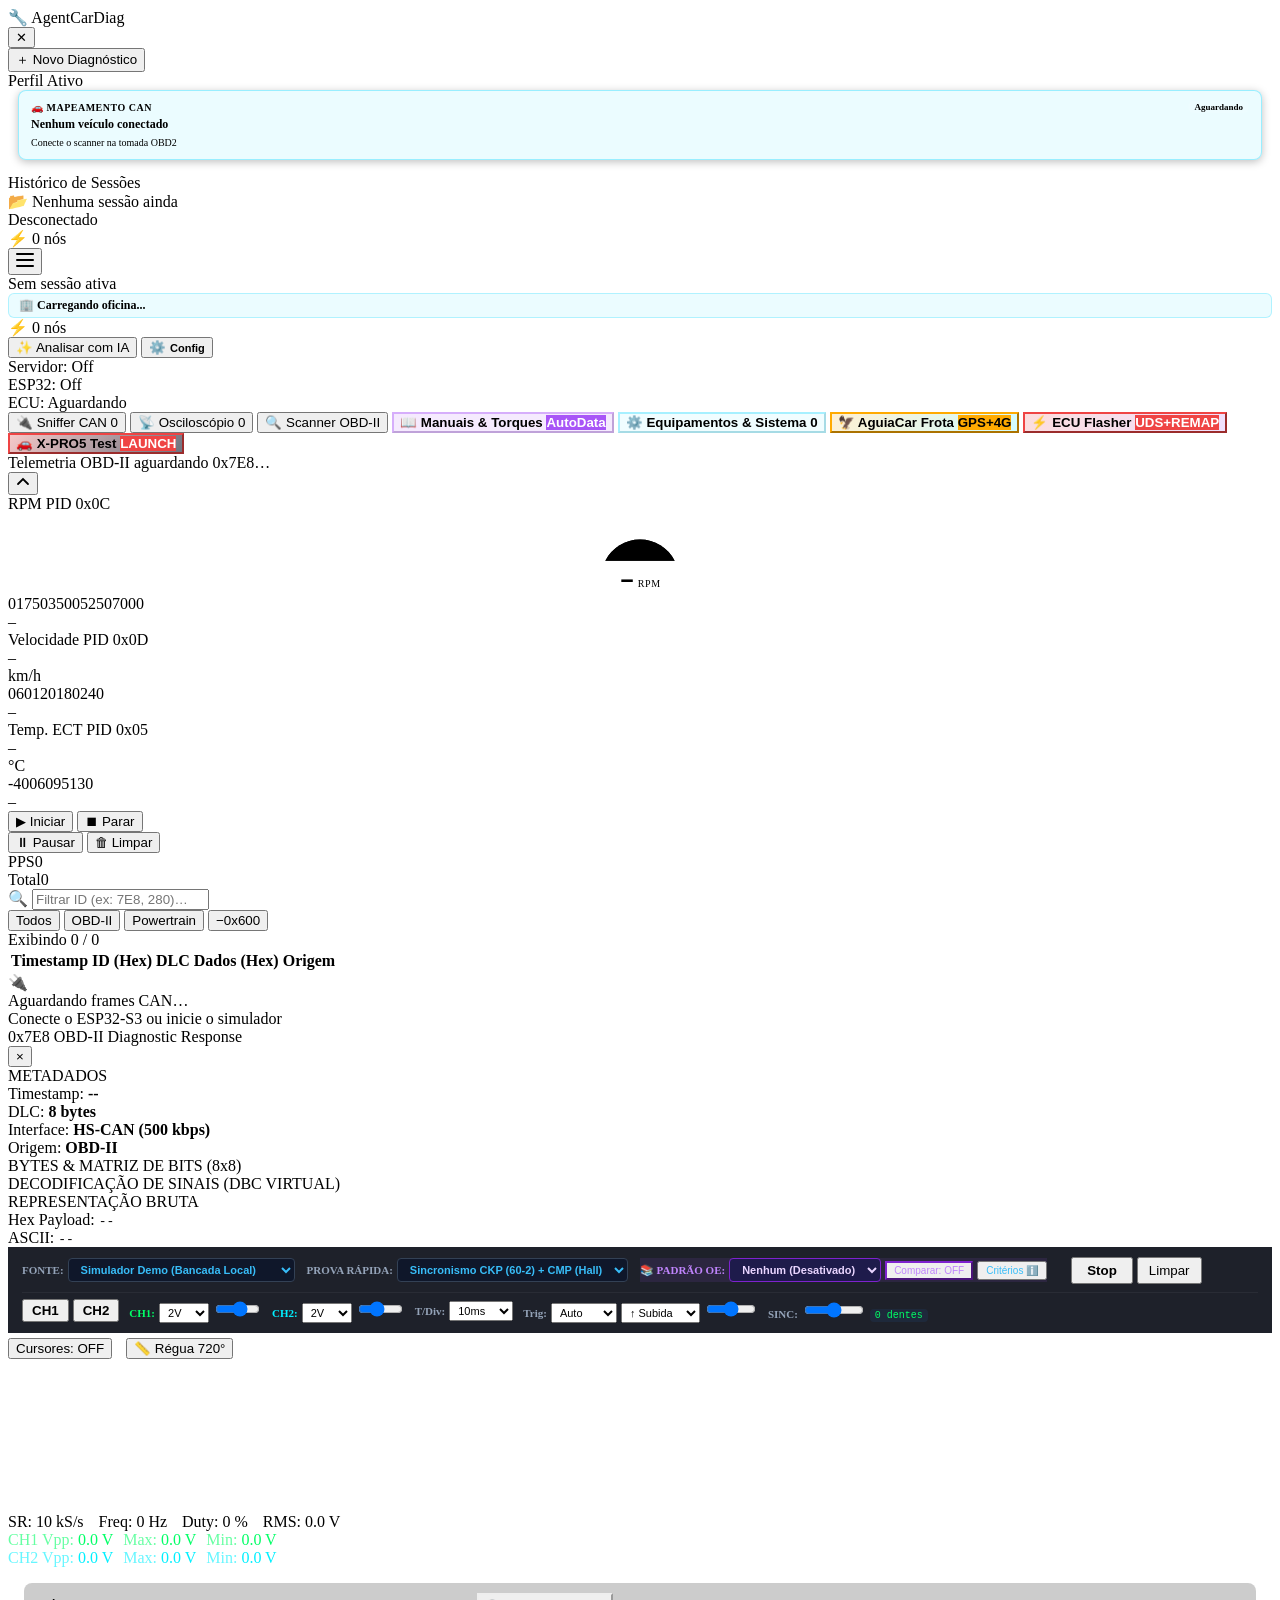
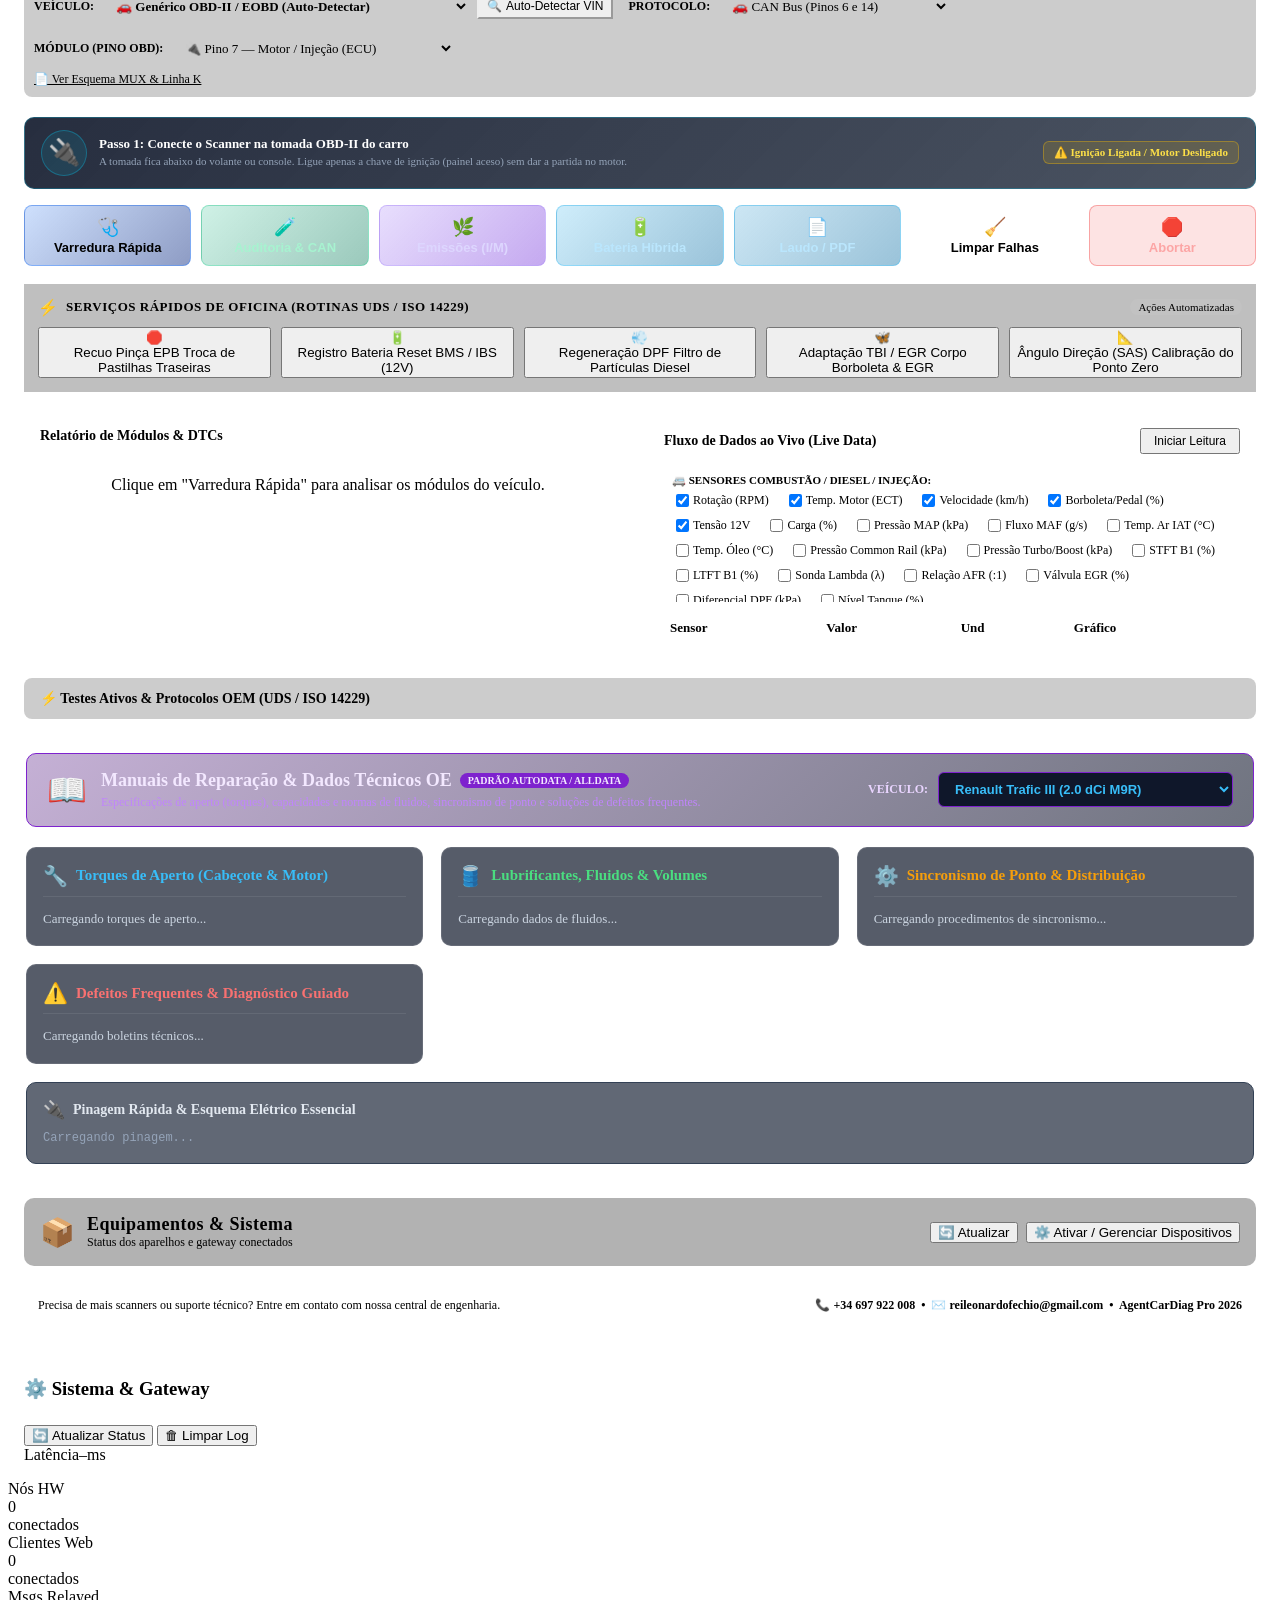
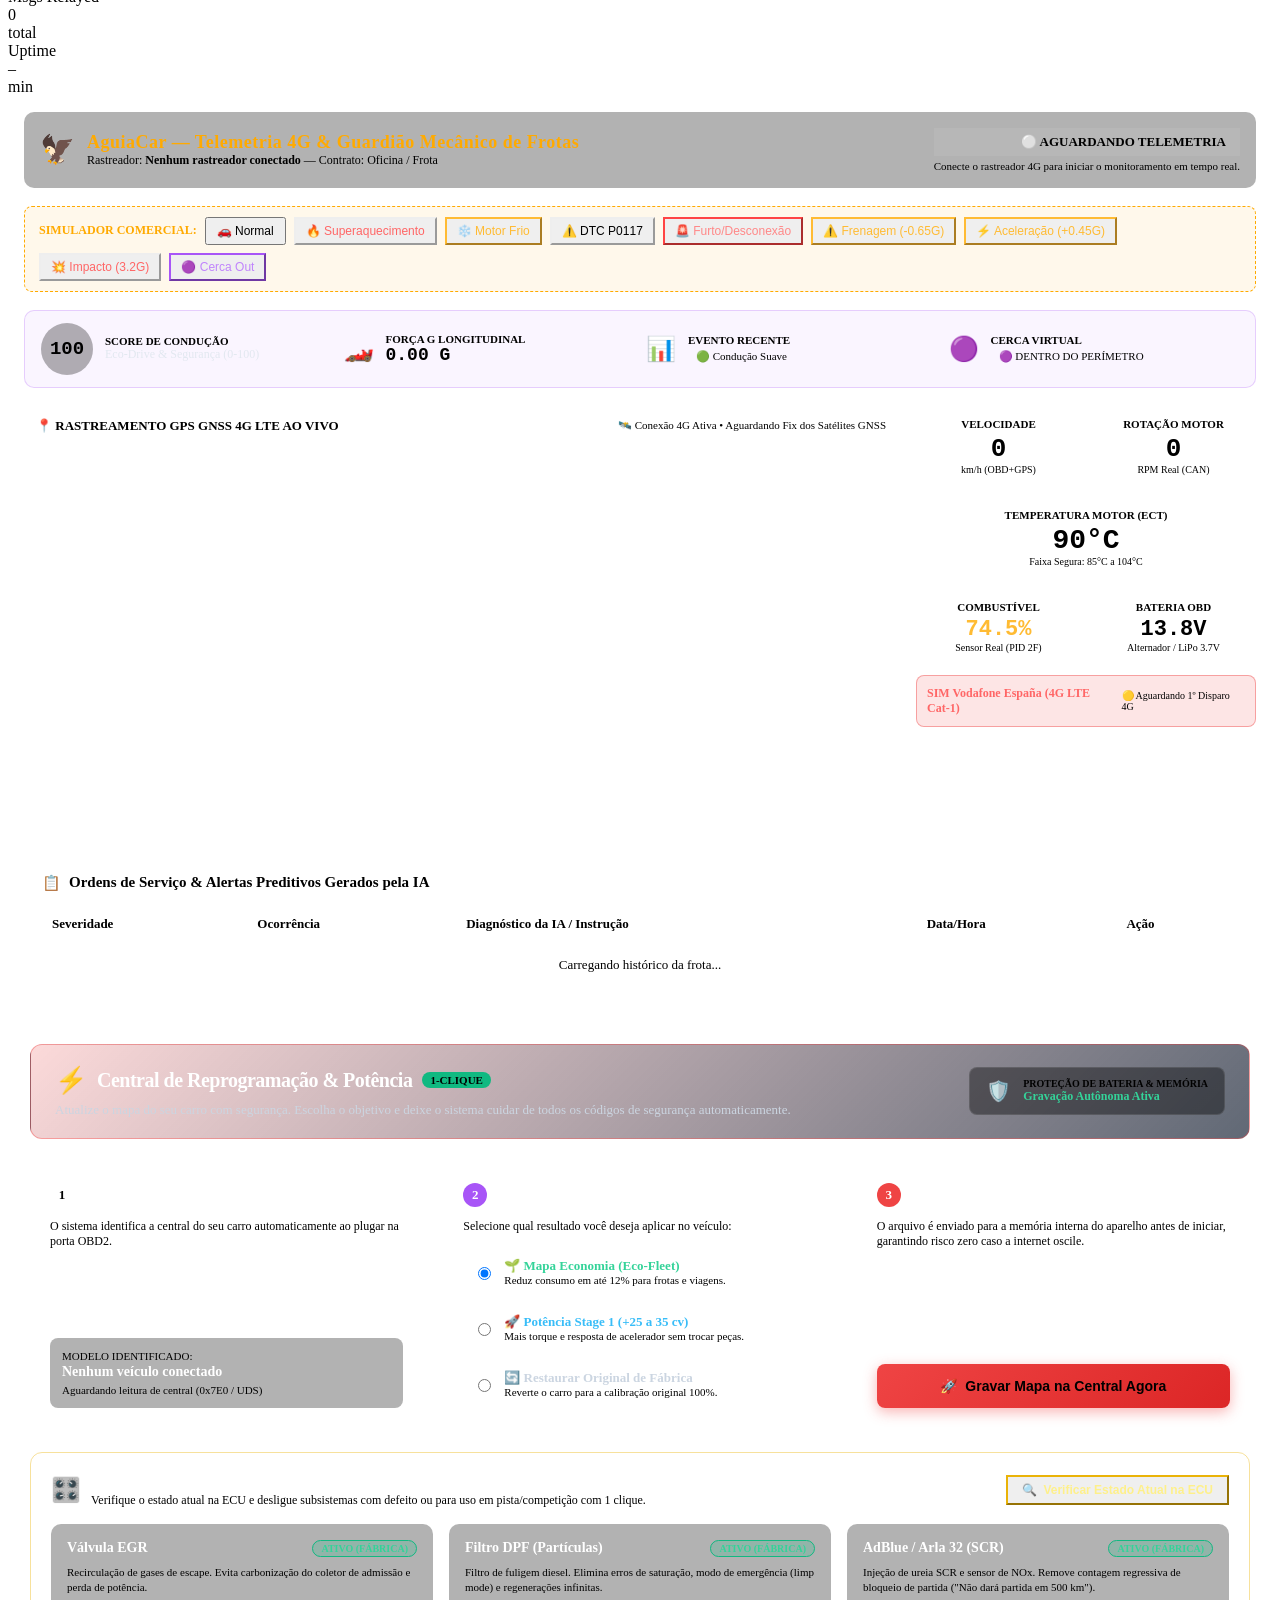
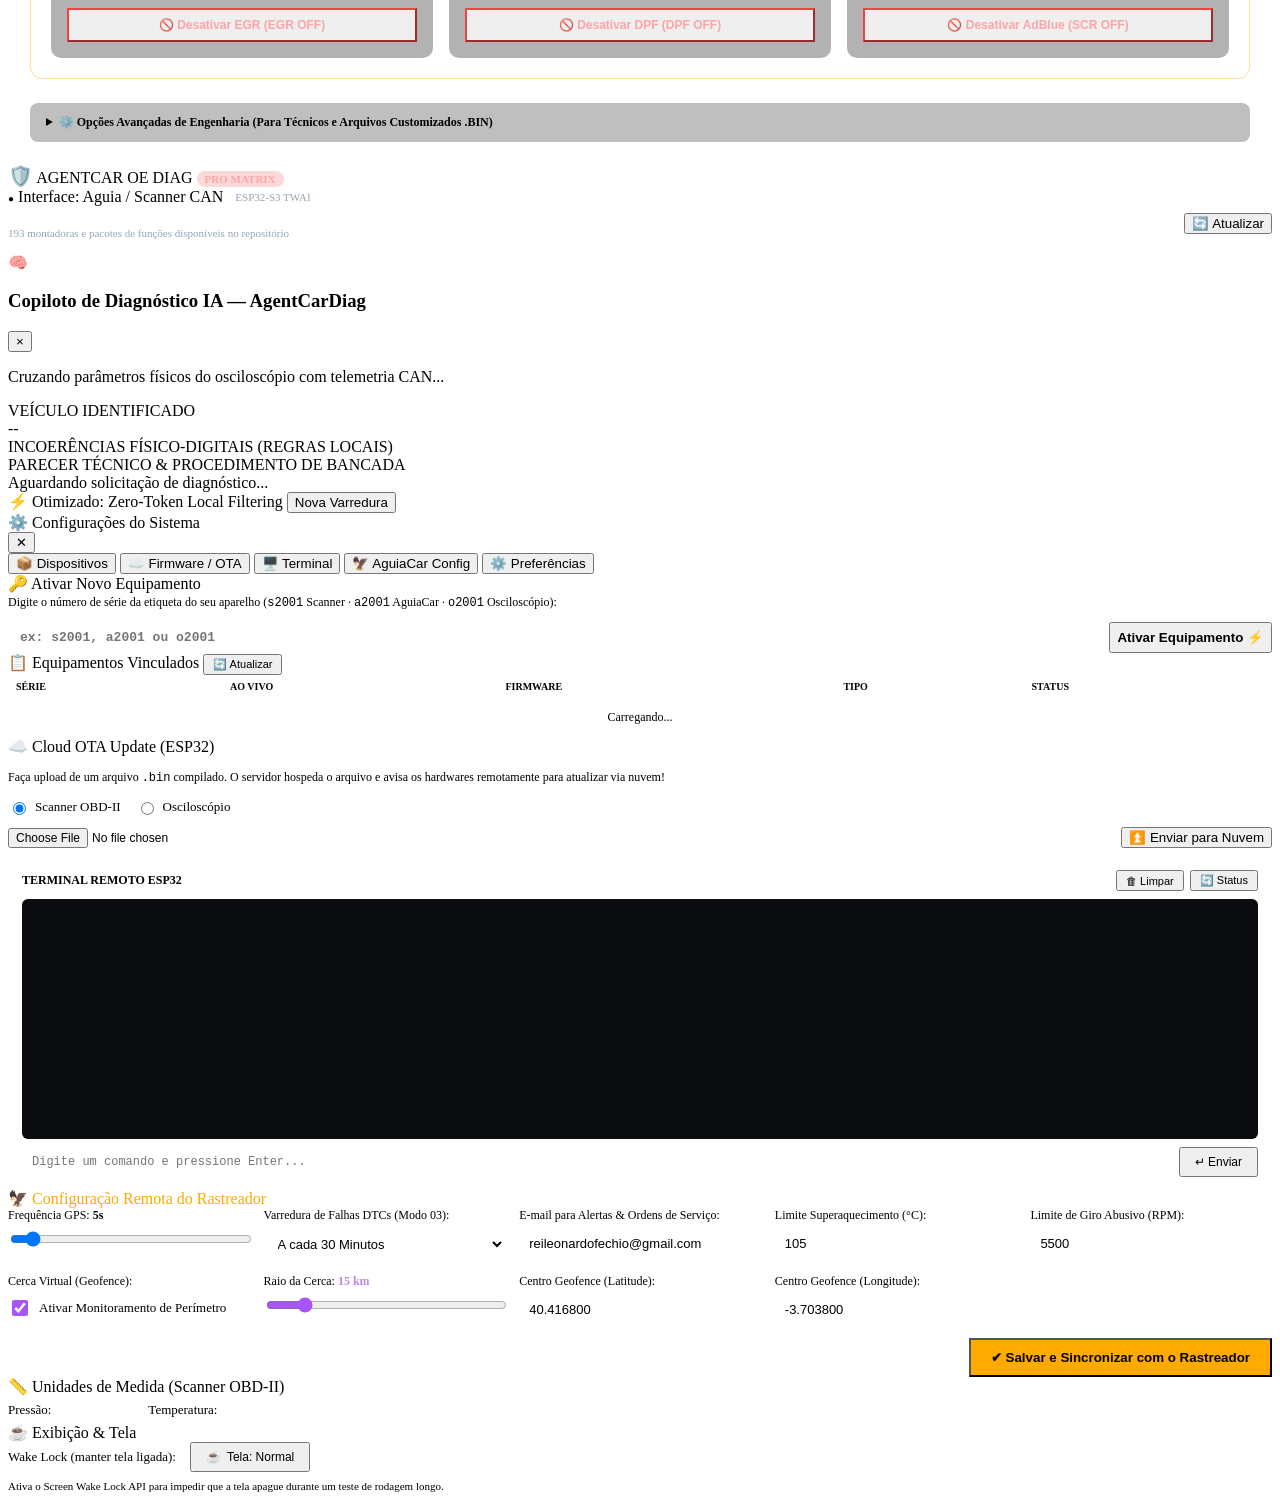
==== server/app/static/index.html @ 8bd71c42 "Baseline inicial — AgentCarDiag" ====
<!DOCTYPE html>
<html lang="pt-BR">
<head>
  <meta charset="UTF-8" />
  <meta name="viewport" content="width=device-width, initial-scale=1.0, viewport-fit=cover" />
  <meta name="theme-color" content="#0a0c10" />
  <meta name="description" content="AgentCarDiag — Dashboard de diagnóstico veicular em tempo real." />
  <meta name="apple-mobile-web-app-capable" content="yes" />
  <meta name="apple-mobile-web-app-status-bar-style" content="black-translucent" />
  <title>AgentCarDiag — Diagnóstico Veicular</title>
  <link rel="icon" type="image/svg+xml" href="/favicon.ico" />
  <link rel="stylesheet" href="/static/styles.css?v=26" />
  <link rel="stylesheet" href="https://unpkg.com/leaflet@1.9.4/dist/leaflet.css" />
  <script src="https://unpkg.com/leaflet@1.9.4/dist/leaflet.js"></script>
</head>
<body>

<!-- ═══════════════════════════════════════════════════════════════════════════
     APP SHELL
═══════════════════════════════════════════════════════════════════════════ -->
<div id="app">

  <!-- ─── SIDEBAR OVERLAY (mobile) ──────────────────────────────────────── -->
  <div id="sidebar-overlay" class="sidebar-overlay" onclick="closeSidebar()"></div>

  <!-- ═══ SIDEBAR ══════════════════════════════════════════════════════════ -->
  <aside id="sidebar" class="sidebar" role="complementary" aria-label="Sessões de diagnóstico">

    <div class="sidebar-header">
      <div class="sidebar-logo">
        <span aria-hidden="true">🔧</span>
        <span class="sidebar-logo-text">AgentCarDiag</span>
      </div>
      <button class="sidebar-close-btn" id="sidebar-close" onclick="closeSidebar()" aria-label="Fechar sidebar">✕</button>
    </div>

    <!-- New session button -->
    <div class="sidebar-actions">
      <button class="btn-new-session" id="btn-new-session" onclick="openNewSessionModal()" aria-haspopup="dialog">
        <span class="btn-new-icon" aria-hidden="true">＋</span>
        Novo Diagnóstico
      </button>
    </div>

    <!-- Perfil Atual Ativo no Scanner -->
    <div class="sidebar-section-label">Perfil Ativo</div>
    <div class="sidebar-active-profile-card" id="sidebar-active-profile-card" style="margin: 0 10px 14px 10px; background: rgba(0, 212, 255, 0.08); border: 1px solid rgba(0, 212, 255, 0.35); border-radius: 8px; padding: 10px 12px; box-shadow: 0 2px 8px rgba(0,0,0,0.25);">
      <div style="display: flex; align-items: center; justify-content: space-between; margin-bottom: 4px;">
        <span style="font-size: 10px; font-weight: 700; color: var(--text-muted); text-transform: uppercase; letter-spacing: 0.5px;">🚗 Mapeamento CAN</span>
        <span id="sidebar-profile-tag" style="font-size: 9px; background: rgba(255,255,255,0.1); color: var(--text-muted); font-weight: 800; padding: 1px 6px; border-radius: 10px;">Aguardando</span>
      </div>
      <div id="sidebar-profile-name" style="font-size: 12px; font-weight: 700; color: var(--text-muted); line-height: 1.3;">Nenhum veículo conectado</div>
      <div id="sidebar-profile-desc" style="font-size: 10px; color: var(--text-muted); margin-top: 4px; line-height: 1.2;">Conecte o scanner na tomada OBD2</div>
    </div>

    <!-- Sessions list -->
    <div class="sidebar-section-label">Histórico de Sessões</div>
    <div class="sidebar-sessions" id="sidebar-sessions" role="list" aria-label="Sessões de diagnóstico anteriores">
      <div class="sidebar-empty" id="sidebar-empty">
        <span aria-hidden="true">📂</span>
        <span>Nenhuma sessão ainda</span>
      </div>
    </div>

    <!-- Connection status at bottom -->
    <div class="sidebar-footer">
      <div class="sidebar-ws-pill" id="sidebar-ws-pill">
        <div class="status-dot" id="sidebar-ws-dot"></div>
        <span id="sidebar-ws-text">Desconectado</span>
      </div>
      <div class="sidebar-nodes">
        <span aria-hidden="true">⚡</span>
        <span id="sidebar-hw-count">0</span> nós
      </div>
    </div>
  </aside>

  <!-- ═══ MAIN CONTENT ══════════════════════════════════════════════════════ -->
  <div id="main-content" class="main-content">

    <!-- ─── HEADER ──────────────────────────────────────────────────────── -->
    <header class="app-header" role="banner">
      <div class="header-left">
        <!-- Hamburger (visible on mobile OR when sidebar is collapsed) -->
        <button class="sidebar-toggle-btn" id="sidebar-toggle" onclick="toggleSidebar()" aria-label="Abrir menu de sessões" aria-expanded="false" aria-controls="sidebar">
          <svg width="18" height="18" viewBox="0 0 18 18" fill="none" aria-hidden="true">
            <rect y="2"  width="18" height="2" rx="1" fill="currentColor"/>
            <rect y="8"  width="18" height="2" rx="1" fill="currentColor"/>
            <rect y="14" width="18" height="2" rx="1" fill="currentColor"/>
          </svg>
        </button>

        <!-- Active session indicator -->
        <div class="active-session-chip" id="active-session-chip">
          <span class="active-session-dot" aria-hidden="true"></span>
          <span id="active-session-name">Sem sessão ativa</span>
        </div>

        <!-- Identificador da Oficina Autenticada -->
        <div class="workshop-header-badge" id="client-workshop-badge" style="display:flex; align-items:center; gap:8px; background:rgba(0,212,255,0.08); border:1px solid rgba(0,212,255,0.25); border-radius:6px; padding:4px 10px;">
          <span id="header-workshop-name" style="color:var(--accent-cyan); font-size:12px; font-weight:700;">🏢 Carregando oficina...</span>
          <a href="/admin" id="header-admin-link" style="display:none; background:rgba(255,179,0,0.2); border:1px solid rgba(255,179,0,0.5); color:#ffb300; font-size:11px; font-weight:bold; padding:2px 8px; border-radius:4px; text-decoration:none;" title="Painel de Controle da Fábrica">🏭 Admin Fábrica</a>
        </div>
      </div>

      <div class="header-status" role="status" aria-live="polite">
        <div class="hw-nodes-badge" id="hw-nodes-badge" title="Nós ESP32-S3 conectados">
          <span aria-hidden="true">⚡</span>
          <span class="count" id="hw-nodes-count">0</span>
          <span>nós</span>
        </div>
        <button id="btn-run-ai-diag" class="btn-ai-diag" title="Cruzar dados e analisar com IA">
          <span class="ai-sparkle">✨</span> <span class="ai-btn-text">Analisar com IA</span>
        </button>
        <button class="btn-settings-gear" onclick="openSettingsModal()" title="Configurações do sistema e equipamentos">
          ⚙️ <span class="gear-btn-text" style="font-size:11px; font-weight:600;">Config</span>
        </button>
        <div class="status-pill server-status" id="server-status-pill" role="status" title="Conexão com Servidor Backend">
          <div class="status-dot" id="server-status-dot" style="background: var(--accent-red);"></div>
          <span id="server-status-text">Servidor: Off</span>
        </div>
        <div class="status-pill ws-status" id="ws-status-pill" role="status" title="Hardware ESP32 / Gateway">
          <div class="status-dot" id="ws-status-dot" style="background: var(--accent-red);"></div>
          <span id="ws-status-text">ESP32: Off</span>
        </div>
        <div class="status-pill ecu-status" id="ecu-status-pill" role="status" title="Conexão com a Rede CAN/K-Line da ECU">
          <div class="status-dot" id="ecu-status-dot" style="background: var(--text-muted);"></div>
          <span id="ecu-status-text">ECU: Aguardando</span>
        </div>

      </div>
    </header>

    <!-- ─── TAB NAVIGATION ──────────────────────────────────────────────── -->
    <nav class="tab-nav" role="tablist" aria-label="Módulos de diagnóstico">
      <button class="tab-btn active" id="tab-can" role="tab" aria-selected="true" aria-controls="panel-can" onclick="switchTab('can')">
        <span class="tab-hw-dot" id="dot-tab-can" title="Dispositivo offline"></span>
        <span class="tab-icon" aria-hidden="true">🔌</span>
        Sniffer CAN
        <span class="tab-badge" id="can-pps-badge" aria-label="Pacotes por segundo">0</span>
      </button>
      <button class="tab-btn" id="tab-osc" role="tab" aria-selected="false" aria-controls="panel-osc" onclick="switchTab('osc')">
        <span class="tab-hw-dot" id="dot-tab-osc" title="Dispositivo offline"></span>
        <span class="tab-icon" aria-hidden="true">📡</span>
        Osciloscópio
        <span class="tab-badge" id="osc-badge" aria-label="Status osciloscópio">0</span>
      </button>

      <button class="tab-btn" id="tab-scanner" role="tab" aria-selected="false" aria-controls="panel-scanner" onclick="switchTab('scanner')">
        <span class="tab-hw-dot" id="dot-tab-scanner" title="Dispositivo offline"></span>
        <span class="tab-icon" aria-hidden="true">🔍</span>
        Scanner OBD-II
      </button>

      <button class="tab-btn" id="tab-manuals" role="tab" aria-selected="false" aria-controls="panel-manuals" onclick="switchTab('manuals')" style="background: rgba(168, 85, 247, 0.12); border-color: rgba(168, 85, 247, 0.4); font-weight: 600;">
        <span class="tab-icon" aria-hidden="true">📖</span>
        Manuais &amp; Torques
        <span class="tab-badge" id="manuals-badge" style="background: #a855f7; color: #fff; font-weight: bold;">AutoData</span>
      </button>

      <button class="tab-btn" id="tab-workshops" role="tab" aria-selected="false" aria-controls="panel-workshops" onclick="switchTab('workshops')" style="background: rgba(0,212,255,0.06); border-color: rgba(0,212,255,0.3); font-weight: 600;">
        <span class="tab-icon" aria-hidden="true">⚙️</span>
        Equipamentos &amp; Sistema
        <span class="tab-badge" id="workshop-active-devices-count" style="background: var(--accent-cyan); color: #000;">0</span>
      </button>

      <button class="tab-btn" id="tab-aguiacar" role="tab" aria-selected="false" aria-controls="panel-aguiacar" onclick="switchTab('aguiacar')" style="background: linear-gradient(135deg, rgba(255,170,0,0.18), rgba(0,240,255,0.18)); border-color: #ffaa00; font-weight: bold;">
        <span class="tab-hw-dot" id="dot-tab-aguiacar" title="Dispositivo offline"></span>
        <span class="tab-icon" aria-hidden="true">🦅</span>
        AguiaCar Frota
        <span class="tab-badge" id="aguiacar-badge" style="background: #ffaa00; color: #000; font-weight: bold;">GPS+4G</span>
      </button>

      <button class="tab-btn" id="tab-flasher" role="tab" aria-selected="false" aria-controls="panel-flasher" onclick="switchTab('flasher')" style="background: linear-gradient(135deg, rgba(239,68,68,0.18), rgba(168,85,247,0.18)); border-color: #ef4444; font-weight: bold;">
        <span class="tab-hw-dot" id="dot-tab-flasher" title="Dispositivo offline"></span>
        <span class="tab-icon" aria-hidden="true">⚡</span>
        ECU Flasher
        <span class="tab-badge" id="flasher-badge" style="background: #ef4444; color: #fff; font-weight: bold;">UDS+REMAP</span>
      </button>

      <button class="tab-btn" id="tab-xpro" role="tab" aria-selected="false" aria-controls="panel-xpro" onclick="switchTab('xpro')" style="background: linear-gradient(135deg, rgba(220,38,38,0.25), rgba(15,23,42,0.6)); border-color: #ef4444; font-weight: bold;">
        <span class="tab-hw-dot" id="dot-tab-xpro" title="Dispositivo offline"></span>
        <span class="tab-icon" aria-hidden="true">🚗</span>
        X-PRO5 Test
        <span class="tab-badge" id="xpro-badge" style="background: #ef4444; color: #fff; font-weight: bold;">LAUNCH</span>
      </button>
    </nav>

    <!-- ─── TAB CONTENT ─────────────────────────────────────────────────── -->
    <main class="tab-content" role="main">

      <!-- CAN SNIFFER PANEL -->
      <section class="tab-panel active" id="panel-can" role="tabpanel" aria-labelledby="tab-can">

        <!-- ─── OBD-II TELEMETRY PANEL ──────────────────────────────────── -->
        <div class="obd-panel" id="obd-panel" aria-label="Telemetria OBD-II em tempo real">
          <div class="obd-panel-header">
            <div class="obd-panel-title">
              <span class="obd-live-dot" id="obd-live-dot" aria-hidden="true"></span>
              <span>Telemetria OBD-II</span>
              <span class="obd-pid-label" id="obd-pid-label">aguardando 0x7E8…</span>
            </div>
            <button class="obd-collapse-btn" id="obd-collapse-btn"
                    onclick="toggleObdPanel()" aria-expanded="true"
                    aria-controls="obd-gauges" title="Recolher painel">
              <svg width="14" height="14" viewBox="0 0 14 14" fill="none" aria-hidden="true">
                <path d="M2 9L7 4L12 9" stroke="currentColor" stroke-width="1.8" stroke-linecap="round"/>
              </svg>
            </button>
          </div>

          <div class="obd-gauges" id="obd-gauges">

            <!-- RPM Gauge -->
            <div class="obd-card" id="obd-card-rpm" aria-label="Rotação do motor">
              <div class="obd-card-top">
                <span class="obd-card-label">RPM</span>
                <span class="obd-card-pid">PID 0x0C</span>
              </div>
              <!-- Arc SVG — decorativo -->
              <div aria-hidden="true" style="width:100%;line-height:0;">
                <svg viewBox="0 0 100 60" class="arc-svg" style="width:100%;height:auto;display:block;max-height:52px;">
                  <path d="M 10 55 A 45 45 0 0 1 90 55" class="arc-track"/>
                  <path d="M 10 55 A 45 45 0 0 1 90 55" class="arc-fill" id="rpm-arc-fill"/>
                </svg>
              </div>
              <!-- Valor numérico — sempre visível no fluxo do card -->
              <div style="display:flex;align-items:baseline;justify-content:center;gap:4px;padding:2px 0;">
                <span id="obd-rpm" style="font-family:'JetBrains Mono',monospace;font-size:26px;font-weight:700;color:var(--accent-green);line-height:1;letter-spacing:-1px;transition:color .25s,text-shadow .25s;">–</span>
                <span style="font-size:10px;color:var(--text-muted);text-transform:uppercase;letter-spacing:.06em;padding-bottom:2px;">rpm</span>
              </div>
              <div class="obd-bar-wrap">
                <div class="obd-bar-track">
                  <div class="obd-bar-fill" id="rpm-bar" role="progressbar"
                       aria-valuenow="0" aria-valuemin="0" aria-valuemax="7000"
                       style="width:0%"></div>
                </div>
                <div class="obd-bar-ticks" aria-hidden="true">
                  <span>0</span><span>1750</span><span>3500</span><span>5250</span><span>7000</span>
                </div>
              </div>
              <div class="obd-updated" id="obd-rpm-ts">–</div>
            </div>

            <!-- Speed Gauge -->
            <div class="obd-card" id="obd-card-spd" aria-label="Velocidade do veículo">
              <div class="obd-card-top">
                <span class="obd-card-label">Velocidade</span>
                <span class="obd-card-pid">PID 0x0D</span>
              </div>
              <div class="obd-speed-display">
                <div class="obd-speed-val" id="obd-speed">–</div>
                <div class="obd-speed-unit">km/h</div>
              </div>
              <div class="obd-bar-wrap">
                <div class="obd-bar-track">
                  <div class="obd-bar-fill obd-bar-speed" id="speed-bar" role="progressbar"
                       aria-valuenow="0" aria-valuemin="0" aria-valuemax="240"
                       style="width:0%"></div>
                </div>
                <div class="obd-bar-ticks" aria-hidden="true">
                  <span>0</span><span>60</span><span>120</span><span>180</span><span>240</span>
                </div>
              </div>
              <div class="obd-updated" id="obd-spd-ts">–</div>
            </div>

            <!-- Temperature Gauge -->
            <div class="obd-card" id="obd-card-temp" aria-label="Temperatura do líquido de arrefecimento">
              <div class="obd-card-top">
                <span class="obd-card-label">Temp. ECT</span>
                <span class="obd-card-pid">PID 0x05</span>
              </div>
              <div class="obd-temp-display">
                <div class="obd-temp-val" id="obd-temp">–</div>
                <div class="obd-temp-unit">°C</div>
                <div class="obd-temp-badge" id="obd-temp-badge" aria-live="polite"></div>
              </div>
              <div class="obd-bar-wrap">
                <div class="obd-bar-track">
                  <div class="obd-bar-fill obd-bar-temp" id="temp-bar" role="progressbar"
                       aria-valuenow="0" aria-valuemin="-40" aria-valuemax="130"
                       style="width:0%"></div>
                </div>
                <div class="obd-bar-ticks" aria-hidden="true">
                  <span>-40</span><span>0</span><span>60</span><span>95</span><span>130</span>
                </div>
              </div>
              <div class="obd-updated" id="obd-temp-ts">–</div>
            </div>

          </div><!-- /obd-gauges -->
        </div><!-- /obd-panel -->


        <div class="panel-toolbar" role="toolbar" aria-label="Controles CAN">
          <div class="toolbar-group">
            <button class="btn btn-success" id="btn-can-start" onclick="sendCanCommand('can_start')" title="Iniciar captura CAN">▶ Iniciar</button>
            <button class="btn btn-danger"  id="btn-can-stop"  onclick="sendCanCommand('can_stop')"  title="Parar captura CAN">⏹ Parar</button>
          </div>
          <div class="toolbar-group">
            <button class="btn btn-warning" id="btn-pause" onclick="togglePause()" title="Pausar rolagem">⏸ Pausar</button>
            <button class="btn btn-ghost"   onclick="clearCan()"                   title="Limpar tabela">🗑 Limpar</button>
          </div>
          <div class="toolbar-spacer"></div>
          <div class="toolbar-stat" title="Pacotes por segundo">
            <span>PPS</span><span class="val" id="can-pps-display">0</span>
          </div>
          <div class="toolbar-stat" title="Total de pacotes">
            <span>Total</span><span class="val" id="can-total-display">0</span>
          </div>
        </div>

        <!-- ─── FILTER BAR ──────────────────────────────────────────────────── -->
        <div class="can-filter-bar" role="search" aria-label="Filtros do Sniffer CAN">

          <!-- Search input -->
          <div class="can-filter-input-wrap">
            <span class="can-filter-icon" aria-hidden="true">🔍</span>
            <input
              type="text"
              id="can-filter-input"
              class="can-filter-input"
              placeholder="Filtrar ID (ex: 7E8, 280)…"
              maxlength="20"
              autocomplete="off"
              spellcheck="false"
              oninput="onCanFilterInput(this.value)"
              aria-label="Filtrar por ID CAN"
            />
            <button
              id="can-filter-clear"
              class="can-filter-clear"
              onclick="clearCanFilter()"
              aria-label="Limpar filtro"
              title="Limpar"
              hidden
            >×</button>
          </div>

          <!-- Quick-filter chips -->
          <div class="can-chips" role="group" aria-label="Filtros rápidos">
            <button class="can-chip active" id="chip-ALL"        onclick="setCanChip('ALL')"        title="Exibir todos os frames">Todos</button>
            <button class="can-chip"        id="chip-OBD"        onclick="setCanChip('OBD')"        title="Apenas respostas OBD-II 0x7E8">OBD-II</button>
            <button class="can-chip"        id="chip-POWERTRAIN" onclick="setCanChip('POWERTRAIN')" title="Apenas 0x280 e 0x380 (motor/câmbio)">Powertrain</button>
            <button class="can-chip"        id="chip-NO_600"     onclick="setCanChip('NO_600')"     title="Ocultar 0x600 (broadcast periódico)">−0x600</button>
          </div>

          <!-- Visibility counter -->
          <div class="can-filter-counter" aria-live="polite">
            Exibindo&nbsp;<span id="can-visible-count">0</span>&nbsp;/&nbsp;<span id="can-visible-total">0</span>
          </div>

        </div><!-- /can-filter-bar -->

        <div class="sniffer-layout-wrapper">
        <div class="can-table-wrapper">
          <div class="can-table-scroll" id="can-table-scroll" role="region" aria-label="Tabela de frames CAN" aria-live="polite">
            <table class="can-table" id="can-table" aria-label="Frames CAN capturados">
              <thead>
                <tr>
                  <th scope="col">Timestamp</th>
                  <th scope="col">ID (Hex)</th>
                  <th scope="col">DLC</th>
                  <th scope="col">Dados (Hex)</th>
                  <th scope="col">Origem</th>
                </tr>
              </thead>
              <tbody id="can-tbody"></tbody>
            </table>
          </div>
          <div class="empty-state" id="can-empty-state" aria-label="Aguardando dados CAN">
            <div class="icon" aria-hidden="true">🔌</div>
            <div class="text">Aguardando frames CAN…</div>
            <div class="sub">Conecte o ESP32-S3 ou inicie o simulador</div>
          </div>
        </div>

        <!-- Gaveta Lateral de Inspeção CAN (Drawer) -->
        <aside id="can-inspector-drawer" class="can-drawer hidden">
          <div class="drawer-header">
            <div class="drawer-title-group">
              <span class="drawer-id-badge" id="drawer-can-id">0x7E8</span>
              <span class="drawer-msg-name" id="drawer-msg-name">OBD-II Diagnostic Response</span>
            </div>
            <button id="btn-close-drawer" class="btn-drawer-close" title="Fechar (Esc)">&times;</button>
          </div>

          <div class="drawer-body">
            <!-- Metadados do Frame -->
            <div class="drawer-block">
              <div class="block-title">METADADOS</div>
              <div class="meta-grid">
                <div><span class="meta-label">Timestamp:</span> <strong id="drawer-timestamp">--</strong></div>
                <div><span class="meta-label">DLC:</span> <strong id="drawer-dlc">8 bytes</strong></div>
                <div><span class="meta-label">Interface:</span> <strong id="drawer-bus">HS-CAN (500 kbps)</strong></div>
                <div><span class="meta-label">Origem:</span> <strong id="drawer-origin">OBD-II</strong></div>
              </div>
            </div>

            <!-- Matriz de Bytes e Bits -->
            <div class="drawer-block">
              <div class="block-title">BYTES & MATRIZ DE BITS (8x8)</div>
              <div id="drawer-byte-matrix" class="byte-matrix-container">
                <!-- Injetado dinamicamente via JS -->
              </div>
            </div>

            <!-- Decodificação Automotiva Inteligente (DBC) -->
            <div class="drawer-block">
              <div class="block-title">DECODIFICAÇÃO DE SINAIS (DBC VIRTUAL)</div>
              <div id="drawer-signals-list" class="signals-list">
                <!-- Sinais decodificados injetados aqui -->
              </div>
            </div>

            <!-- Conversões Rápidas -->
            <div class="drawer-block">
              <div class="block-title">REPRESENTAÇÃO BRUTA</div>
              <div class="raw-box">
                <div class="raw-row"><span>Hex Payload:</span> <code id="drawer-raw-hex">--</code></div>
                <div class="raw-row"><span>ASCII:</span> <code id="drawer-raw-ascii">--</code></div>
              </div>
            </div>
          </div>
        </aside>
        </div>

      </section>

      <!-- OSCILLOSCOPE PANEL -->
      <section class="tab-panel" id="panel-osc" role="tabpanel" aria-labelledby="tab-osc">

        <div class="panel-toolbar osc-toolbar" role="toolbar" aria-label="Controles Osciloscópio" style="display:flex; flex-direction:column; gap:8px; padding:10px 14px; background:rgba(18, 22, 31, 0.95);">
          <!-- Linha 1: Fontes, Presets de Teste e Sinais de Referência -->
          <div style="display:flex; align-items:center; gap:12px; width:100%; flex-wrap:wrap;">
            <!-- Fonte -->
            <div class="toolbar-group">
              <span style="font-size: 11px; color: #94a3b8; font-weight: 700;">FONTE:</span>
              <select id="scope-source-select" onchange="state.scopeSource = this.value; clearOscDisplay();" style="background: #0f172a; color: #38bdf8; border: 1px solid #334155; padding: 4px 8px; border-radius: 4px; font-size: 11px; font-weight: 600; cursor: pointer; outline: none;">
                <option value="sim_demo">Simulador Demo (Bancada Local)</option>
                <option value="hw_stream">Hardware Real (ESP32 ADC Stream)</option>
              </select>
            </div>

            <!-- Prova Automotiva -->
            <div class="toolbar-group">
              <span style="font-size: 11px; color: #94a3b8; font-weight: 700;">PROVA RÁPIDA:</span>
              <select id="scope-preset-select" onchange="applyOscPreset()" style="background: #0f172a; color: #38bdf8; border: 1px solid #334155; padding: 4px 8px; border-radius: 4px; font-size: 11px; font-weight: 600; cursor: pointer; outline: none;">
                <option value="sync_ckp_cmp">Sincronismo CKP (60-2) + CMP (Hall)</option>
                <option value="relative_compression">Compressão Relativa (Arranque)</option>
                <option value="alternator_ripple">Ripple do Alternador (AC)</option>
                <option value="injector_pulse">Injetor de Combustível (Flyback)</option>
                <option value="ignition_primary">Primário de Ignição (Bobina)</option>
                <option value="lambda_o2">Sensor de Oxigênio (Sonda 0-1V)</option>
                <option value="can_bus_physical">Camada Física CAN Bus (500k)</option>
              </select>
            </div>

            <!-- Sinal de Referência OE (Known Good) -->
            <div class="toolbar-group" style="background: rgba(168, 85, 247, 0.1); border-color: rgba(168, 85, 247, 0.35);">
              <span style="font-size: 11px; color: #c084fc; font-weight: 700;">📚 PADRÃO OE:</span>
              <select id="scope-ref-select" onchange="onSelectReferenceWaveform()" style="background: #1e1b4b; color: #e9d5ff; border: 1px solid #7e22ce; padding: 4px 8px; border-radius: 4px; font-size: 11px; font-weight: 600; cursor: pointer; outline: none; max-width: 190px;">
                <option value="none">Nenhum (Desativado)</option>
              </select>
              <button id="btn-toggle-ref-overlay" class="btn btn-outline" style="font-size: 10px; padding: 2px 7px; color: #c084fc; border-color: #7e22ce;" onclick="toggleReferenceOverlay()" title="Exibe o traço de referência (fantasma) sobreposto à onda ao vivo">Comparar: OFF</button>
              <button id="btn-ref-details" class="btn btn-outline" style="font-size: 10px; padding: 2px 7px; color: #38bdf8;" onclick="toggleReferenceDetailsModal()" title="Ver critérios de bom/mau funcionamento do componente">Critérios ℹ️</button>
            </div>

            <div class="toolbar-spacer"></div>

            <!-- Botões Run/Stop e Limpar -->
            <div class="toolbar-group" style="border:none; background:transparent;">
              <button class="btn btn-danger" id="btn-osc-run" onclick="toggleOscRun()" style="padding:4px 14px; font-weight:bold;">Stop</button>
              <button class="btn btn-ghost" onclick="clearOscDisplay()" style="padding:4px 10px;">Limpar</button>
            </div>
          </div>

          <!-- Linha 2: Canais, Escalas de Tensão, Base de Tempo e Trigger -->
          <div style="display:flex; align-items:center; gap:10px; width:100%; flex-wrap:wrap; border-top:1px solid rgba(255,255,255,0.05); padding-top:6px;">
            <!-- Canais Ativos -->
            <div class="toolbar-group">
              <button class="btn btn-outline ch-btn ch1-btn active" id="btn-ch1" onclick="toggleOscCh(1)" style="padding:2px 8px; font-weight:bold;">CH1</button>
              <button class="btn btn-outline ch-btn ch2-btn active" id="btn-ch2" onclick="toggleOscCh(2)" style="padding:2px 8px; font-weight:bold;">CH2</button>
            </div>

            <!-- Escala CH1 & CH2 -->
            <div class="toolbar-group">
              <span style="color:#00ff66; font-size:11px; font-weight:bold;">CH1:</span>
              <select id="osc-vdiv-ch1" onchange="updateOscConfig()" class="osc-select" style="padding: 2px 4px; font-size:11px;">
                <option value="1">1V</option>
                <option value="2" selected>2V</option>
                <option value="5">5V</option>
                <option value="10">10V</option>
              </select>
              <input type="range" id="osc-offset-ch1" min="-20" max="20" step="0.5" value="4" oninput="updateOscConfig()" class="osc-slider" title="Offset CH1 (V)" style="width: 45px;">

              <span style="color:#00f0ff; font-size:11px; font-weight:bold; margin-left:6px;">CH2:</span>
              <select id="osc-vdiv-ch2" onchange="updateOscConfig()" class="osc-select" style="padding: 2px 4px; font-size:11px;">
                <option value="1">1V</option>
                <option value="2" selected>2V</option>
                <option value="5">5V</option>
                <option value="10">10V</option>
              </select>
              <input type="range" id="osc-offset-ch2" min="-20" max="20" step="0.5" value="-4" oninput="updateOscConfig()" class="osc-slider" title="Offset CH2 (V)" style="width: 45px;">
            </div>

            <!-- Base de Tempo -->
            <div class="toolbar-group">
              <span style="font-size:11px; color:#94a3b8; font-weight:600;">T/Div:</span>
              <select id="osc-tdiv" onchange="updateOscConfig()" class="osc-select" style="padding: 2px 4px; font-size:11px;">
                <option value="1">1ms</option>
                <option value="5">5ms</option>
                <option value="10" selected>10ms</option>
                <option value="50">50ms</option>
                <option value="100">100ms</option>
              </select>
            </div>

            <!-- Gatilho (Trigger) -->
            <div class="toolbar-group">
              <span style="font-size:11px; color:#94a3b8; font-weight:600;">Trig:</span>
              <select id="osc-trig-mode" onchange="updateOscConfig()" class="osc-select" style="padding: 2px 4px; font-size:11px;">
                <option value="Auto">Auto</option>
                <option value="Normal">Normal</option>
                <option value="Single">Single</option>
              </select>
              <select id="osc-trig-edge" onchange="updateOscConfig()" class="osc-select" style="padding: 2px 4px; font-size:11px;">
                <option value="Rise">↑ Subida</option>
                <option value="Fall">↓ Descida</option>
              </select>
              <input type="range" id="osc-trig-level" min="0" max="5" step="0.1" value="2.5" oninput="updateOscConfig()" class="osc-slider" style="width:50px;">
            </div>
            
            <!-- Controle de Sincronismo -->
            <div class="toolbar-group">
              <span style="font-size: 11px; color: #94a3b8; font-weight: 600;">SINC:</span>
              <input type="range" id="sync-offset-slider" min="-5" max="5" value="0" step="1" oninput="updateOscConfig()" style="width: 60px; cursor: pointer;">
              <span id="sync-offset-val" class="badge" style="background: #1e293b; color: #00ff66; padding: 1px 5px; border-radius: 4px; font-family: monospace; font-size: 10px; width: 70px; text-align: center;">0 dentes</span>
            </div>
          </div>
        </div>

        <div class="panel-toolbar osc-toolbar osc-cursor-toolbar" role="toolbar" aria-label="Cursores Osciloscópio" style="padding-top: 5px; gap: 20px;">
          <div class="toolbar-group">
            <button class="btn btn-outline" id="btn-osc-cursors" onclick="toggleOscCursors()">Cursores: OFF</button>
            <button id="btn-ruler" class="btn btn-outline" style="margin-left: 10px;" onclick="toggleRuler()">📏 Régua 720°</button>
            <span id="ruler-stats" style="color: #00ff66; font-size: 12px; font-weight: bold; margin-left: 10px; display: none;">Dentes: 0</span>
          </div>
          <div class="toolbar-group" id="osc-cursor-stats" style="display: none; font-family: 'JetBrains Mono', monospace; font-size: 12px; color: var(--text-primary); gap: 15px;">
             <span style="color: rgba(0, 240, 255, 0.9)">ΔV: <span id="osc-cur-dv">0.00</span> V</span>
             <span style="color: rgba(255, 255, 0, 0.9)">ΔT: <span id="osc-cur-dt">0.00</span> ms</span>
             <span style="color: #ffab40">Freq: <span id="osc-cur-freq">0.00</span> Hz</span>
          </div>
        </div>

        <div class="osc-display-area">
          <!-- Grids e Traços -->
          <canvas id="scope-grid-canvas"></canvas>
          <canvas id="scope-trace-canvas"></canvas>
          <canvas id="scope-cursor-canvas"></canvas>
          
          <!-- Badge Stats Flutuante -->
          <div class="osc-badge-stats" style="flex-direction: column; gap: 5px;">
            <div style="display:flex; gap: 15px;">
             <div><span class="label">SR:</span> <span id="osc-badge-sr">10 kS/s</span></div>
             <div><span class="label">Freq:</span> <span id="osc-badge-freq">0 Hz</span></div>
             <div><span class="label">Duty:</span> <span id="osc-badge-duty">0 %</span></div>
             <div><span class="label">RMS:</span> <span id="osc-badge-rms">0.0 V</span></div>
            </div>
            <div style="display:flex; gap: 10px; color: #00ff66;">
             <div><span class="label" style="color:rgba(0,255,102,0.6)">CH1 Vpp:</span> <span id="osc-badge-vpp">0.0 V</span></div>
             <div><span class="label" style="color:rgba(0,255,102,0.6)">Max:</span> <span id="osc-badge-vmax">0.0 V</span></div>
             <div><span class="label" style="color:rgba(0,255,102,0.6)">Min:</span> <span id="osc-badge-vmin">0.0 V</span></div>
            </div>
            <div style="display:flex; gap: 10px; color: #00f0ff;" id="badge-ch2-row">
             <div><span class="label" style="color:rgba(0,240,255,0.6)">CH2 Vpp:</span> <span id="osc-badge-vpp2">0.0 V</span></div>
             <div><span class="label" style="color:rgba(0,240,255,0.6)">Max:</span> <span id="osc-badge-vmax2">0.0 V</span></div>
             <div><span class="label" style="color:rgba(0,240,255,0.6)">Min:</span> <span id="osc-badge-vmin2">0.0 V</span></div>
            </div>
          </div>
          <!-- Card Flutuante de Sinal de Referência Ativo -->
          <div id="osc-ref-overlay-info" style="display: none; position: absolute; top: 12px; left: 16px; background: rgba(15, 23, 42, 0.88); backdrop-filter: blur(8px); border: 1px solid #7e22ce; border-radius: 8px; padding: 10px 14px; max-width: 380px; z-index: 10; box-shadow: 0 4px 20px rgba(0,0,0,0.5);">
            <div style="display:flex; justify-content:space-between; align-items:center; margin-bottom:4px;">
              <span id="ref-badge-cat" style="font-size: 10px; font-weight: 700; text-transform: uppercase; background: #6b21a8; color: #f3e8ff; padding: 2px 6px; border-radius: 4px;">SENSORES</span>
              <span style="font-size: 11px; color: #c084fc; font-weight: bold;">-- PADRÃO DE FÁBRICA --</span>
            </div>
            <div id="ref-card-name" style="font-size: 13px; font-weight: 700; color: #fff; margin-bottom: 4px;">CKP Indutivo (60-2)</div>
            <div id="ref-card-values" style="font-size: 11px; color: #94a3b8; font-family: monospace; line-height: 1.4;">Vpp: 4-14V | Freq: 600-2500Hz</div>
            <div style="margin-top: 6px; font-size: 10px; color: #cbd5e1; border-top: 1px solid rgba(255,255,255,0.1); padding-top: 4px;">
              <span style="color: #a855f7;">🟣 Traço Roxo Pontilhado:</span> Envelope Ideal de Comparação
            </div>
          </div>
        </div>

        <!-- Modal de Critérios Técnicos de Bom / Mau Funcionamento -->
        <div id="modal-ref-criteria" style="display: none; position: fixed; inset: 0; background: rgba(0, 0, 0, 0.75); backdrop-filter: blur(5px); z-index: 9999; align-items: center; justify-content: center;">
          <div style="background: #0f172a; border: 1px solid #6b21a8; border-radius: 12px; width: 90%; max-width: 600px; max-height: 85vh; display: flex; flex-direction: column; box-shadow: 0 10px 30px rgba(0,0,0,0.8); overflow: hidden;">
            <div style="padding: 16px 20px; border-bottom: 1px solid #334155; display: flex; justify-content: space-between; align-items: center; background: #1e1b4b;">
              <div>
                <h3 id="modal-ref-title" style="margin: 0; color: #f3e8ff; font-size: 16px;">Sinal Padrão: CKP Indutivo</h3>
                <span id="modal-ref-system" style="font-size: 11px; color: #c084fc;">Injeção Eletrônica e Sincronismo</span>
              </div>
              <button onclick="toggleReferenceDetailsModal()" style="background: transparent; border: none; color: #94a3b8; font-size: 20px; cursor: pointer;">&times;</button>
            </div>
            <div style="padding: 20px; overflow-y: auto; font-size: 13px; line-height: 1.5; color: #cbd5e1; display: flex; flex-direction: column; gap: 14px;">
              <div>
                <div style="font-weight: 700; color: #38bdf8; margin-bottom: 4px;">📖 Descrição Física do Sinal:</div>
                <div id="modal-ref-desc" style="color: #94a3b8;">-</div>
              </div>
              <div style="background: rgba(34, 197, 94, 0.1); border: 1px solid rgba(34, 197, 94, 0.3); border-radius: 6px; padding: 10px 14px;">
                <div style="font-weight: 700; color: #4ade80; margin-bottom: 4px;">✅ Critérios de Bom Funcionamento (Padrão Aprovado):</div>
                <div id="modal-ref-good" style="color: #dcfce7;">-</div>
              </div>
              <div style="background: rgba(239, 68, 68, 0.1); border: 1px solid rgba(239, 68, 68, 0.3); border-radius: 6px; padding: 10px 14px;">
                <div style="font-weight: 700; color: #f87171; margin-bottom: 4px;">❌ Critérios de Anomalia / Falha (Defeito Diagnosticado):</div>
                <div id="modal-ref-bad" style="color: #fee2e2;">-</div>
              </div>
              <div style="background: #1e293b; border-radius: 6px; padding: 10px 14px;">
                <div style="font-weight: 700; color: #f59e0b; margin-bottom: 4px;">⚙️ Ajustes Recomendados do Osciloscópio:</div>
                <div id="modal-ref-settings" style="font-family: monospace; font-size: 12px; color: #fbbf24;">-</div>
              </div>
            </div>
            <div style="padding: 12px 20px; border-top: 1px solid #334155; display: flex; justify-content: flex-end; background: #0b0f19;">
              <button class="btn btn-primary" onclick="applyReferenceOscSettings(); toggleReferenceDetailsModal();" style="font-size: 12px; padding: 6px 14px;">Aplicar Ajustes no Osciloscópio ⚡</button>
            </div>
          </div>
        </div>
      </section>


      <!-- SYSTEM PANEL -->
      <!-- ─── TAB SCANNER DIAGNOSTICO ────────────────────────────────────────── -->
      <section class="tab-panel" id="panel-scanner" role="tabpanel" aria-labelledby="tab-scanner">
        <div class="sys-panel" style="padding: 16px;">
            
            <!-- Gatekeeper de Ativação de Equipamento (Exibido se a oficina não tiver Scanner vinculado) -->
            <div id="scanner-gatekeeper-overlay" style="display:none; flex-direction:column; align-items:center; justify-content:center; padding:40px 20px; background:rgba(0,0,0,0.4); border:1px dashed var(--accent-cyan); border-radius:12px; text-align:center; margin-bottom:20px;">
                <span style="font-size:42px; margin-bottom:12px;">🔒</span>
                <h3 style="color:var(--accent-cyan); margin:0 0 8px 0; font-size:18px;">Acesso ao Diagnóstico Requer Equipamento Ativo</h3>
                <p style="color:var(--text-muted); font-size:13px; max-width:520px; line-height:1.5; margin:0 0 18px 0;">
                    Esta oficina ainda não possui um <strong>AgentCar Scanner</strong> vinculado à sua conta. Para liberar a leitura de falhas (DTCs), testes de atuadores e telemetria, digite o número de série da sua unidade.
                </p>
                <div style="display:flex; gap:10px; flex-wrap:wrap; justify-content:center; max-width:440px; width:100%;">
                    <input type="text" id="claim-serial-input-gate" placeholder="Ex: s2001" style="flex:1; min-width:200px; padding:10px 14px; background:var(--bg-primary); border:1px solid var(--border-subtle); border-radius:6px; color:#fff; font-family:monospace; font-weight:bold; font-size:13px; text-transform:uppercase;">
                    <button class="btn btn-primary" onclick="claimDeviceBySerial(document.getElementById('claim-serial-input-gate').value)" style="padding:10px 18px; font-weight:bold;">
                        Ativar Scanner ⚡
                    </button>
                </div>
                <div style="margin-top:14px; font-size:12px; color:var(--text-muted);">
                    💡 O número de série encontra-se na etiqueta física do seu aparelho ou na embalagem (ex: <code>s2001</code> para Scanner, <code>a2001</code> para AguiaCar ou <code>o2001</code> para Osciloscópio).
                </div>
            </div>

            <div id="scanner-operational-controls">
            <!-- Toolbar de Protocolo e Multiplexador OBD2 -->
            <div class="scanner-toolbar" style="display: flex; justify-content: space-between; align-items: center; margin-bottom: 20px; background: rgba(0,0,0,0.2); padding: 10px; border-radius: 8px; border: 1px solid var(--border-subtle); flex-wrap: wrap; gap: 10px;">
                <div style="display: flex; align-items: center; gap: 15px; flex-wrap: wrap;">
                    <div style="display: flex; align-items: center; gap: 8px;">
                        <span style="font-size: 12px; color: var(--accent-cyan); font-weight: bold;">VEÍCULO:</span>
                        <select id="hw-vehicle-select" onchange="changeVehicleProfile()" style="background: var(--bg-secondary); color: var(--text-primary); border: 1px solid var(--accent-cyan); padding: 5px 10px; border-radius: 4px; font-family: inherit; font-size: 13px; font-weight: bold;">
                            <option value="generic_obd" selected>🚗 Genérico OBD-II / EOBD (Auto-Detectar)</option>
                            <option value="renault_trafic_m9r">Renault Trafic III (2.0 dCi M9R - 2019-2024)</option>
                            <optgroup label="── 1. Toyota ──">
                              <option value="toyota_corolla_hybrid">Toyota Corolla / Cross Hybrid (2ZR-FXE)</option>
                              <option value="toyota_hilux_d4d">Toyota Hilux / SW4 2.8 D-4D</option>
                            </optgroup>
                            <optgroup label="── 2. Volkswagen ──">
                              <option value="vw_golf_tsi">VW Golf / Polo / T-Cross / Nivus TSI (EA211)</option>
                            </optgroup>
                            <optgroup label="── 3. Ford ──">
                              <option value="ford_ranger_tdci">Ford Ranger / Transit (2.0 / 3.2 TDCi)</option>
                              <option value="ford_focus_ecoboost">Ford Focus / Fiesta EcoBoost (1.0 / 1.5)</option>
                            </optgroup>
                            <optgroup label="── 4. Hyundai ──">
                              <option value="hyundai_hb20_tgdi">Hyundai HB20 / Creta (1.0 TGDI Smartstream)</option>
                            </optgroup>
                            <optgroup label="── 5. Honda ──">
                              <option value="honda_civic_vtec">Honda Civic / HR-V / City (1.5 Turbo / e:HEV)</option>
                            </optgroup>
                            <optgroup label="── 6. Chevrolet / GM ──">
                              <option value="gm_onix_turbo">Chevrolet Onix / Tracker / Montana (1.0 / 1.2 Turbo)</option>
                            </optgroup>
                            <optgroup label="── 7. Nissan ──">
                              <option value="nissan_kicks_flex">Nissan Kicks / Versa / Sentra (1.6 HR16DE / CVT)</option>
                            </optgroup>
                            <optgroup label="── 8. Kia ──">
                              <option value="kia_sportage_gdi">Kia Sportage / Seltos / Cerato (GDI / MHEV)</option>
                            </optgroup>
                            <optgroup label="── 9. BYD ──">
                              <option value="byd_dolphin_seal_ev">BYD Dolphin / Seal / Yuan Plus / Song DM-i (Blade EV)</option>
                            </optgroup>
                            <optgroup label="── 10. Suzuki ──">
                              <option value="suzuki_jimny_k15b">Suzuki Jimny Sierra / Vitara (K15B / AllGrip)</option>
                            </optgroup>
                            <optgroup label="── 11. BMW ──">
                              <option value="bmw_320i_b48">BMW 320i / 330i / X1 (Motor B48 TwinPower)</option>
                            </optgroup>
                            <optgroup label="── 12. Mercedes-Benz ──">
                              <option value="vito_diesel">Mercedes Vito 109 CDI (OM622 / dCi)</option>
                              <option value="mb_sprinter_cdi">Mercedes Sprinter 311/415 CDI (OM651/OM654)</option>
                            </optgroup>
                            <optgroup label="── 13. Renault ──">
                              <option value="renault_trafic_m9r">Renault Trafic III (2.0 dCi M9R / Blue dCi)</option>
                              <option value="kangoo_ze">Renault Kangoo Z.E. (100% Elétrico)</option>
                              <option value="renault_clio_tce">Renault Clio / Sandero / Duster TCe (H4D)</option>
                            </optgroup>
                            <optgroup label="── 14. Fiat ──">
                              <option value="fiat_firefly_turbo">Fiat Pulse / Fastback / Toro / Argo (Firefly GSE / Turbo)</option>
                            </optgroup>
                            <optgroup label="── 15. Tesla ──">
                              <option value="tesla_model3_y">Tesla Model 3 / Model Y (Highland / Performance)</option>
                            </optgroup>
                            <optgroup label="── 16. Audi ──">
                              <option value="audi_a4_tfsi">Audi A4 / A3 / Q5 TFSI (EA888 S-Tronic)</option>
                            </optgroup>
                            <optgroup label="── 17. Jeep ──">
                              <option value="jeep_renegade_compass">Jeep Renegade / Compass / Commander (T270 / TD350)</option>
                            </optgroup>
                            <optgroup label="── 18. Peugeot ──">
                              <option value="peugeot_208_puretech">Peugeot 208 / 2008 / 3008 (PureTech / BlueHDi)</option>
                            </optgroup>
                            <optgroup label="── 19. Škoda ──">
                              <option value="skoda_octavia_tsi">Škoda Octavia / Superb / Fabia TSI/TDI</option>
                            </optgroup>
                            <optgroup label="── 20. Citroën ──">
                              <option value="citroen_c3_aircross">Citroën C3 / Aircross / Berlingo (PureTech / Flex)</option>
                            </optgroup>
                        </select>
                        <button class="btn btn-secondary" onclick="requestAutoVinDetection()" title="Ler VIN via CAN e identificar veículo automaticamente" style="padding: 4px 8px; font-size: 12px; display: inline-flex; align-items: center; gap: 4px; border-color: var(--accent-cyan); color: var(--accent-cyan);">
                            <span>🔍</span> Auto-Detectar VIN
                        </button>
                    </div>

                    <div style="display: flex; align-items: center; gap: 8px;">
                        <span style="font-size: 12px; color: var(--text-secondary); font-weight: bold;">PROTOCOLO:</span>
                        <select id="hw-protocol-select" onchange="changeHardwareProtocol()" style="background: var(--bg-secondary); color: var(--text-primary); border: 1px solid var(--border-subtle); padding: 5px 10px; border-radius: 4px; font-family: inherit; font-size: 13px;">
                            <option value="can">🚗 CAN Bus (Pinos 6 e 14)</option>
                            <option value="kline">🚙 Linha K / KWP2000 (Via MUX)</option>
                        </select>
                    </div>

                    <div style="display: flex; align-items: center; gap: 8px;">
                        <span style="font-size: 12px; color: var(--text-secondary); font-weight: bold;">MÓDULO (PINO OBD):</span>
                        <select id="hw-module-select" onchange="changeHardwareModulePin()" style="background: var(--bg-secondary); color: var(--text-primary); border: 1px solid var(--border-subtle); padding: 5px 10px; border-radius: 4px; font-family: inherit; font-size: 13px;">
                            <option value="7:ECU">🔌 Pino 7 — Motor / Injeção (ECU)</option>
                            <option value="1:ABS">🛑 Pino 1 — Freios / ABS / Direção</option>
                            <option value="3:AIRBAG">🛡️ Pino 3 — Airbag / SRS</option>
                            <option value="11:CAMBIO">⚙️ Pino 11 — Câmbio / Transmissão</option>
                            <option value="8:CONFORTO">🛋️ Pino 8 — Climatização / Conforto</option>
                            <option value="9:BCM">⚡ Pino 9 — Carroceria / BCM</option>
                            <option value="12:ABS_SEC">🔄 Pino 12 — ABS Secundário (Renault/GM)</option>
                            <option value="13:AIRBAG_SEC">⚠️ Pino 13 — Airbag Secundário</option>
                        </select>
                    </div>


                </div>
                <a href="/static/esquema_kline.txt" target="_blank" style="color: var(--accent-cyan); font-size: 12px; text-decoration: underline;">📄 Ver Esquema MUX & Linha K</a>
            </div>

            <!-- Guia Prático Passo a Passo para o Operador / Usuário Leigo (Benchmark Autel / MaxiAP & Car Scanner) -->
            <div id="scanner-layman-guide" style="background: linear-gradient(135deg, rgba(15, 23, 42, 0.9), rgba(30, 41, 59, 0.8)); border: 1px solid rgba(0, 212, 255, 0.25); border-radius: 10px; padding: 12px 16px; margin-bottom: 16px; display: flex; align-items: center; justify-content: space-between; flex-wrap: wrap; gap: 12px;">
                <div style="display: flex; align-items: center; gap: 12px; flex: 1; min-width: 280px;">
                    <div id="guide-step-icon" style="font-size: 26px; background: rgba(0, 212, 255, 0.1); width: 44px; height: 44px; border-radius: 50%; display: flex; align-items: center; justify-content: center; border: 1px solid rgba(0, 212, 255, 0.3); flex-shrink: 0;">
                        🔌
                    </div>
                    <div>
                        <div id="guide-step-title" style="font-size: 13px; font-weight: 700; color: #fff; margin-bottom: 2px;">
                            Passo 1: Conecte o Scanner na tomada OBD-II do carro
                        </div>
                        <div id="guide-step-desc" style="font-size: 11px; color: #94a3b8; line-height: 1.4;">
                            A tomada fica abaixo do volante ou console. Ligue apenas a chave de ignição (painel aceso) sem dar a partida no motor.
                        </div>
                    </div>
                </div>
                <div style="display: flex; align-items: center; gap: 8px;">
                    <span id="guide-precaution-tag" style="background: rgba(234, 179, 8, 0.15); border: 1px solid rgba(234, 179, 8, 0.4); color: #fde047; font-size: 11px; padding: 4px 10px; border-radius: 6px; font-weight: 600;">
                        ⚠️ Ignição Ligada / Motor Desligado
                    </span>
                </div>
            </div>

            <!-- Barra de Ações Rápidas (Organizada e Fluida) -->
            <div class="scanner-actions-bar" style="display: grid; grid-template-columns: repeat(auto-fit, minmax(140px, 1fr)); gap: 10px; margin-bottom: 18px;">
                <button class="btn btn-primary" id="btn-scan-health" onclick="startHealthReport()" style="padding: 10px 8px; font-size: 13px; font-weight: 600; display: flex; flex-direction: column; align-items: center; justify-content: center; background: linear-gradient(135deg, rgba(59, 130, 246, 0.25), rgba(30, 58, 138, 0.5)); border: 1px solid rgba(59, 130, 246, 0.5); border-radius: 8px;">
                    <span style="font-size: 18px; margin-bottom: 2px;">🩺</span>
                    <span>Varredura Rápida</span>
                </button>
                <button class="btn btn-secondary" id="btn-scan-audit" onclick="openProbeDiscoveryModal()" style="padding: 10px 8px; font-size: 13px; font-weight: 600; display: flex; flex-direction: column; align-items: center; justify-content: center; background: linear-gradient(135deg, rgba(16, 185, 129, 0.2), rgba(4, 120, 87, 0.4)); border: 1px solid rgba(52, 211, 153, 0.4); border-radius: 8px; color: #a7f3d0;" title="Auditoria Read-Only em módulos CAN">
                    <span style="font-size: 18px; margin-bottom: 2px;">🧪</span>
                    <span>Auditoria &amp; CAN</span>
                </button>
                <button class="btn btn-secondary" id="btn-scan-emissions" onclick="checkReadinessMonitors()" style="padding: 10px 8px; font-size: 13px; font-weight: 600; display: flex; flex-direction: column; align-items: center; justify-content: center; background: linear-gradient(135deg, rgba(139, 92, 246, 0.2), rgba(109, 40, 217, 0.4)); border: 1px solid rgba(167, 139, 250, 0.4); border-radius: 8px; color: #ddd6fe;" title="Prontidão de emissões (PID 0101)">
                    <span style="font-size: 18px; margin-bottom: 2px;">🌿</span>
                    <span>Emissões (I/M)</span>
                </button>
                <button class="btn btn-secondary" id="btn-scan-hv-battery" onclick="checkHvBatteryHealth()" style="padding: 10px 8px; font-size: 13px; font-weight: 600; display: flex; flex-direction: column; align-items: center; justify-content: center; background: linear-gradient(135deg, rgba(14, 165, 233, 0.2), rgba(3, 105, 161, 0.4)); border: 1px solid rgba(56, 189, 248, 0.4); border-radius: 8px; color: #bae6fd;" title="Diagnóstico de baterias híbridas e EV">
                    <span style="font-size: 18px; margin-bottom: 2px;">🔋</span>
                    <span>Bateria Híbrida</span>
                </button>
                <button class="btn btn-secondary" id="btn-scan-report" onclick="openReportModal()" style="padding: 10px 8px; font-size: 13px; font-weight: 600; display: flex; flex-direction: column; align-items: center; justify-content: center; background: linear-gradient(135deg, rgba(2, 132, 199, 0.2), rgba(3, 105, 161, 0.4)); border: 1px solid rgba(56, 189, 248, 0.4); border-radius: 8px; color: #bae6fd;">
                    <span style="font-size: 18px; margin-bottom: 2px;">📄</span>
                    <span>Laudo / PDF</span>
                </button>
                <button class="btn btn-secondary" id="btn-scan-clear" onclick="clearAllDtcs()" style="padding: 10px 8px; font-size: 13px; font-weight: 600; display: flex; flex-direction: column; align-items: center; justify-content: center; background: rgba(255, 255, 255, 0.04); border: 1px solid rgba(255, 255, 255, 0.1); border-radius: 8px;">
                    <span style="font-size: 18px; margin-bottom: 2px;">🧹</span>
                    <span>Limpar Falhas</span>
                </button>
                <button class="btn btn-secondary" id="btn-scan-abort" onclick="abortOperations()" style="padding: 10px 8px; font-size: 13px; font-weight: 600; display: flex; flex-direction: column; align-items: center; justify-content: center; background: rgba(239, 68, 68, 0.15); border: 1px solid rgba(239, 68, 68, 0.4); border-radius: 8px; color: #fca5a5;">
                    <span style="font-size: 18px; margin-bottom: 2px;">🛑</span>
                    <span>Abortar</span>
                </button>
            </div>

            <!-- Serviços Rápidos de Oficina (Quick Services / Benchmark Autel & Launch) -->
            <div class="workshop-services-card" style="margin-bottom: 20px; background: rgba(0,0,0,0.25); border: 1px solid var(--border-subtle); border-radius: var(--radius-md); padding: 14px;">
                <div style="display: flex; justify-content: space-between; align-items: center; margin-bottom: 10px; flex-wrap: wrap; gap: 8px;">
                    <div style="display: flex; align-items: center; gap: 8px;">
                        <span style="font-size: 16px;">⚡</span>
                        <strong style="color: var(--accent-cyan); font-size: 13px; text-transform: uppercase; letter-spacing: 0.5px;">Serviços Rápidos de Oficina (Rotinas UDS / ISO 14229)</strong>
                    </div>
                    <span style="font-size: 11px; color: var(--text-muted); background: rgba(255,255,255,0.05); padding: 2px 8px; border-radius: 99px;">Ações Automatizadas</span>
                </div>
                <div class="workshop-services-grid" style="display: grid; grid-template-columns: repeat(auto-fit, minmax(180px, 1fr)); gap: 10px;">
                    <!-- Serviço 1: EPB -->
                    <button class="btn-service-action" id="btn-srv-epb" onclick="runWorkshopService('epb_service')" title="Recuo do motor do freio de estacionamento elétrico traseiro">
                        <span class="service-icon">🛑</span>
                        <div class="service-meta">
                            <span class="service-title">Recuo Pinça EPB</span>
                            <span class="service-sub">Troca de Pastilhas Traseiras</span>
                        </div>
                    </button>

                    <!-- Serviço 2: Bateria BMS -->
                    <button class="btn-service-action" id="btn-srv-bms" onclick="runWorkshopService('bms_reset')" title="Registra nova bateria de 12V e reseta curvas do sensor IBS">
                        <span class="service-icon">🔋</span>
                        <div class="service-meta">
                            <span class="service-title">Registro Bateria</span>
                            <span class="service-sub">Reset BMS / IBS (12V)</span>
                        </div>
                    </button>

                    <!-- Serviço 3: DPF -->
                    <button class="btn-service-action" id="btn-srv-dpf" onclick="runWorkshopService('dpf_regen')" title="Regeneração forçada e queima estática de fuligem do filtro DPF">
                        <span class="service-icon">💨</span>
                        <div class="service-meta">
                            <span class="service-title">Regeneração DPF</span>
                            <span class="service-sub">Filtro de Partículas Diesel</span>
                        </div>
                    </button>

                    <!-- Serviço 4: TBI / Borboleta -->
                    <button class="btn-service-action" id="btn-srv-throttle" onclick="runWorkshopService('throttle_learn')" title="Aprendizado e calibração de batentes da borboleta TBI e válvula EGR">
                        <span class="service-icon">🦋</span>
                        <div class="service-meta">
                            <span class="service-title">Adaptação TBI / EGR</span>
                            <span class="service-sub">Corpo Borboleta & EGR</span>
                        </div>
                    </button>

                    <!-- Serviço 5: SAS Reset -->
                    <button class="btn-service-action" id="btn-srv-sas" onclick="runWorkshopService('sas_reset')" title="Calibra o ponto zero do sensor de ângulo do volante de direção">
                        <span class="service-icon">📐</span>
                        <div class="service-meta">
                            <span class="service-title">Ângulo Direção (SAS)</span>
                            <span class="service-sub">Calibração do Ponto Zero</span>
                        </div>
                    </button>
                </div>
                <div id="workshop-service-feedback" style="display: none; margin-top: 10px; font-size: 12px; padding: 8px 12px; border-radius: 6px; font-family: monospace;"></div>
            </div>

            <!-- Colunas: Info e Live Data -->
            <div style="display: grid; grid-template-columns: 1fr 1fr; gap: 16px;">
                
                <!-- Health Report List -->
                <div style="background: var(--bg-panel-alt); border: 1px solid var(--border-subtle); border-radius: var(--radius-md); padding: 16px;">
                    <h3 style="margin: 0 0 12px 0; font-size: 14px; color: var(--text-main); display: flex; justify-content: space-between;">
                        <span>Relatório de Módulos & DTCs</span>
                    </h3>
                    <div id="ecu-info-list" style="margin-bottom: 12px;"></div>
                    <div id="health-report-list" style="max-height: 400px; overflow-y: auto;">
                        <div style="color: var(--text-muted); text-align: center; padding: 20px;">
                            Clique em "Varredura Rápida" para analisar os módulos do veículo.
                        </div>
                    </div>
                </div>

                <!-- Live Data Stream -->
                <div style="background: var(--bg-panel-alt); border: 1px solid var(--border-subtle); border-radius: var(--radius-md); padding: 16px; display: flex; flex-direction: column;">
                    <div style="display: flex; justify-content: space-between; align-items: center; margin-bottom: 12px;">
                        <h3 style="margin: 0; font-size: 14px; color: var(--text-main);">Fluxo de Dados ao Vivo (Live Data)</h3>
                        <div>
                            <button id="btn-start-stream" class="btn btn-primary" onclick="startLiveData()" style="padding: 4px 12px; font-size: 12px;">Iniciar Leitura</button>
                            <button id="btn-stop-stream" class="btn btn-secondary" onclick="stopLiveData()" style="padding: 4px 12px; font-size: 12px; display: none;">Parar</button>
                        </div>
                    </div>
                    
                    <div style="margin-bottom: 12px; max-height: 120px; overflow-y: auto; background: var(--bg-body); padding: 8px; border-radius: 4px; border: 1px solid var(--border-subtle);">
                        <div id="sensors-combustion-group">
                            <div style="font-weight: bold; color: var(--accent-blue); font-size: 11px; margin-bottom: 4px;">🚐 SENSORES COMBUSTÃO / DIESEL / INJEÇÃO:</div>
                            <label style="display: inline-flex; align-items: center; margin-right: 12px; margin-bottom: 6px; font-size: 12px;"><input type="checkbox" class="pid-checkbox" value="010C" checked style="margin-right:4px;"> Rotação (RPM)</label>
                            <label style="display: inline-flex; align-items: center; margin-right: 12px; margin-bottom: 6px; font-size: 12px;"><input type="checkbox" class="pid-checkbox" value="0105" checked style="margin-right:4px;"> Temp. Motor (ECT)</label>
                            <label style="display: inline-flex; align-items: center; margin-right: 12px; margin-bottom: 6px; font-size: 12px;"><input type="checkbox" class="pid-checkbox" value="010D" checked style="margin-right:4px;"> Velocidade (km/h)</label>
                            <label style="display: inline-flex; align-items: center; margin-right: 12px; margin-bottom: 6px; font-size: 12px;"><input type="checkbox" class="pid-checkbox" value="0111" checked style="margin-right:4px;"> Borboleta/Pedal (%)</label>
                            <label style="display: inline-flex; align-items: center; margin-right: 12px; margin-bottom: 6px; font-size: 12px;"><input type="checkbox" class="pid-checkbox" value="0142" checked style="margin-right:4px;"> Tensão 12V</label>
                            <label style="display: inline-flex; align-items: center; margin-right: 12px; margin-bottom: 6px; font-size: 12px;"><input type="checkbox" class="pid-checkbox" value="0104" style="margin-right:4px;"> Carga (%)</label>
                            <label style="display: inline-flex; align-items: center; margin-right: 12px; margin-bottom: 6px; font-size: 12px;"><input type="checkbox" class="pid-checkbox" value="010B" style="margin-right:4px;"> Pressão MAP (kPa)</label>
                            <label style="display: inline-flex; align-items: center; margin-right: 12px; margin-bottom: 6px; font-size: 12px;"><input type="checkbox" class="pid-checkbox" value="0110" style="margin-right:4px;"> Fluxo MAF (g/s)</label>
                            <label style="display: inline-flex; align-items: center; margin-right: 12px; margin-bottom: 6px; font-size: 12px;"><input type="checkbox" class="pid-checkbox" value="010F" style="margin-right:4px;"> Temp. Ar IAT (°C)</label>
                            <label style="display: inline-flex; align-items: center; margin-right: 12px; margin-bottom: 6px; font-size: 12px;"><input type="checkbox" class="pid-checkbox" value="015C" style="margin-right:4px;"> Temp. Óleo (°C)</label>
                            <label style="display: inline-flex; align-items: center; margin-right: 12px; margin-bottom: 6px; font-size: 12px;"><input type="checkbox" class="pid-checkbox" value="0123" style="margin-right:4px;"> Pressão Common Rail (kPa)</label>
                            <label style="display: inline-flex; align-items: center; margin-right: 12px; margin-bottom: 6px; font-size: 12px;"><input type="checkbox" class="pid-checkbox" value="0170" style="margin-right:4px;"> Pressão Turbo/Boost (kPa)</label>
                            <label style="display: inline-flex; align-items: center; margin-right: 12px; margin-bottom: 6px; font-size: 12px;"><input type="checkbox" class="pid-checkbox" value="0106" style="margin-right:4px;"> STFT B1 (%)</label>
                            <label style="display: inline-flex; align-items: center; margin-right: 12px; margin-bottom: 6px; font-size: 12px;"><input type="checkbox" class="pid-checkbox" value="0107" style="margin-right:4px;"> LTFT B1 (%)</label>
                            <label style="display: inline-flex; align-items: center; margin-right: 12px; margin-bottom: 6px; font-size: 12px;"><input type="checkbox" class="pid-checkbox" value="0124" style="margin-right:4px;"> Sonda Lambda (λ)</label>
                            <label style="display: inline-flex; align-items: center; margin-right: 12px; margin-bottom: 6px; font-size: 12px;"><input type="checkbox" class="pid-checkbox" value="0144" style="margin-right:4px;"> Relação AFR (:1)</label>
                            <label style="display: inline-flex; align-items: center; margin-right: 12px; margin-bottom: 6px; font-size: 12px;"><input type="checkbox" class="pid-checkbox" value="012C" style="margin-right:4px;"> Válvula EGR (%)</label>
                            <label style="display: inline-flex; align-items: center; margin-right: 12px; margin-bottom: 6px; font-size: 12px;"><input type="checkbox" class="pid-checkbox" value="0177" style="margin-right:4px;"> Diferencial DPF (kPa)</label>
                            <label style="display: inline-flex; align-items: center; margin-right: 12px; margin-bottom: 6px; font-size: 12px;"><input type="checkbox" class="pid-checkbox" value="012F" style="margin-right:4px;"> Nível Tanque (%)</label>
                        </div>
                        
                        <div id="sensors-ev-group" style="display: none;">
                            <div style="font-weight: bold; color: #10b981; font-size: 11px; margin-top: 6px; margin-bottom: 4px;">⚡ SENSORES KANGOO Z.E. / ELÉTRICOS (UDS/BMS):</div>
                            <label style="display: inline-flex; align-items: center; margin-right: 12px; margin-bottom: 6px; font-size: 12px;"><input type="checkbox" class="pid-checkbox" value="222002" style="margin-right:4px;"> Carga Bateria (SOC %)</label>
                            <label style="display: inline-flex; align-items: center; margin-right: 12px; margin-bottom: 6px; font-size: 12px;"><input type="checkbox" class="pid-checkbox" value="222005" style="margin-right:4px;"> Tensão Bateria Alta Tensão (V)</label>
                            <label style="display: inline-flex; align-items: center; margin-right: 12px; margin-bottom: 6px; font-size: 12px;"><input type="checkbox" class="pid-checkbox" value="222001" style="margin-right:4px;"> Capacidade Restante (Ah)</label>
                            <label style="display: inline-flex; align-items: center; margin-right: 12px; margin-bottom: 6px; font-size: 12px;"><input type="checkbox" class="pid-checkbox" value="222006" style="margin-right:4px;"> Temp. Bateria (°C)</label>
                            <label style="display: inline-flex; align-items: center; margin-right: 12px; margin-bottom: 6px; font-size: 12px;"><input type="checkbox" class="pid-checkbox" value="222004" style="margin-right:4px;"> Potência Max Carga (kW)</label>
                            <label style="display: inline-flex; align-items: center; margin-right: 12px; margin-bottom: 6px; font-size: 12px;"><input type="checkbox" class="pid-checkbox" value="22200B" style="margin-right:4px;"> Tensão Max Célula (mV)</label>
                        </div>
                    </div>

                    <div style="flex: 1; overflow-y: auto;">
                        <table style="width: 100%; border-collapse: collapse; font-size: 13px;">
                            <thead>
                                <tr style="border-bottom: 1px solid var(--border-subtle); color: var(--text-muted); text-align: left;">
                                    <th style="padding: 6px;">Sensor</th>
                                    <th style="padding: 6px;">Valor</th>
                                    <th style="padding: 6px;">Und</th>
                                    <th style="padding: 6px;">Gráfico</th>
                                </tr>
                            </thead>
                            <tbody id="live-data-body">
                                <!-- Preenchido via JS -->
                            </tbody>
                        </table>
                    </div>
                </div>
            </div>
            </div> <!-- Fim de #scanner-operational-controls -->

            <!-- ── Testes Ativos & Protocolos OEM (UDS) ── -->
            <details style="margin-top: 20px; background: rgba(0,0,0,0.2); border: 1px solid var(--border-subtle); border-radius: 8px; padding: 0;">
              <summary style="cursor:pointer; padding: 12px 16px; font-size:14px; font-weight:700; color: var(--accent-cyan); list-style:none; display:flex; align-items:center; gap:8px;">
                ⚡ Testes Ativos &amp; Protocolos OEM (UDS / ISO 14229)
              </summary>
              <div style="padding: 16px; border-top: 1px solid var(--border-subtle);">
                <div style="display: flex; gap: 20px; flex-wrap: wrap;">
                  <!-- Builder de Comando -->
                  <div style="flex: 1; min-width: 300px; background: rgba(0,0,0,0.2); padding: 15px; border-radius: 8px; border: 1px solid var(--border-subtle);">
                    <h4 style="color: var(--accent-cyan); margin-bottom: 10px;">Disparar Comando UDS</h4>
                    <div style="display:flex; flex-direction: column; gap: 10px; margin-bottom: 15px;">
                      <div>
                        <label style="font-size: 11px; color: var(--text-secondary);">HEADER CAN (Hex)</label><br>
                        <input type="text" id="uds-header" value="7E0" style="background: var(--bg-primary); border: 1px solid var(--border-subtle); color: #fff; padding: 5px; border-radius: 4px; width: 100%;">
                      </div>
                      <div>
                        <label style="font-size: 11px; color: var(--text-secondary);">EXPECTED RESP (Hex)</label><br>
                        <input type="text" id="uds-resp" value="7E8" style="background: var(--bg-primary); border: 1px solid var(--border-subtle); color: #fff; padding: 5px; border-radius: 4px; width: 100%;">
                      </div>
                      <div>
                        <label style="font-size: 11px; color: var(--text-secondary);">PAYLOAD (Bytes em Hex, ex: 02 2F 01)</label><br>
                        <input type="text" id="uds-payload" value="03 22 01 05" style="background: var(--bg-primary); border: 1px solid var(--border-subtle); color: #fff; padding: 5px; border-radius: 4px; width: 100%; font-family: monospace;">
                      </div>
                    </div>
                    <button class="btn btn-primary" onclick="sendUdsCommand()" style="width: 100%;">Atirar no Barramento ⚡</button>
                  </div>
                  <!-- Terminal de Respostas UDS -->
                  <div style="flex: 1; min-width: 300px; background: rgba(0,0,0,0.3); padding: 15px; border-radius: 8px; border: 1px solid var(--border-subtle); display: flex; flex-direction: column;">
                    <h4 style="color: var(--text-primary); margin-bottom: 10px;">Log de Respostas OEM</h4>
                    <div id="uds-log" style="flex: 1; background: #000; border: 1px solid #333; border-radius: 4px; padding: 10px; font-family: monospace; font-size: 12px; color: #00ff66; overflow-y: auto; max-height: 250px; min-height: 250px;">
                      Aguardando respostas UDS...<br>
                    </div>
                  </div>
                </div>
                <!-- Biblioteca de Montadoras -->
                <div style="margin-top: 20px; background: rgba(0,0,0,0.2); padding: 15px; border-radius: 8px; border: 1px solid var(--border-subtle);">
                  <h4 style="color: var(--text-primary); margin-bottom: 10px;">📚 Biblioteca Rápida de Atuadores</h4>
                  <div style="display: flex; gap: 15px; flex-wrap: wrap;">
                    <div style="flex: 1; min-width: 200px;">
                      <label style="font-size: 11px; color: var(--text-secondary);">MONTADORA</label><br>
                      <select id="uds-make-select" onchange="updateUdsActionList()" style="background: var(--bg-primary); border: 1px solid var(--border-subtle); color: #fff; padding: 8px; border-radius: 4px; width: 100%;">
                        <!-- Preenchido via JS -->
                      </select>
                    </div>
                    <div style="flex: 2; min-width: 250px;">
                      <label style="font-size: 11px; color: var(--text-secondary);">AÇÃO / TESTE DE ATUADOR</label><br>
                      <select id="uds-action-select" onchange="loadSelectedUdsAction()" style="background: var(--bg-primary); border: 1px solid var(--border-subtle); color: #fff; padding: 8px; border-radius: 4px; width: 100%;">
                        <!-- Preenchido via JS -->
                      </select>
                    </div>
                  </div>
                  <p id="uds-action-desc" style="font-size: 12px; color: #94a3b8; margin-top: 10px; font-style: italic;">Selecione uma ação para ver a descrição.</p>
                </div>
              </div>
            </details>
        </div>
      </section>

      <!-- ─── TAB MANUAIS DE OFICINA & DADOS TÉCNICOS (AUTODATA / HAYNES OE) ─── -->
      <section class="tab-panel" id="panel-manuals" role="tabpanel" aria-labelledby="tab-manuals">
        <div class="sys-panel" style="padding: 18px;">
          
          <!-- Header do Módulo de Manuais -->
          <div style="display:flex; justify-content:space-between; align-items:center; background:linear-gradient(135deg, rgba(88, 28, 135, 0.35), rgba(15, 23, 42, 0.6)); padding:16px 20px; border-radius:10px; border:1px solid #7e22ce; margin-bottom:20px; flex-wrap:wrap; gap:14px;">
            <div style="display:flex; align-items:center; gap:14px;">
              <span style="font-size:32px;">📖</span>
              <div>
                <h2 style="margin:0; font-size:18px; color:#f3e8ff; display:flex; align-items:center; gap:8px;">
                  Manuais de Reparação &amp; Dados Técnicos OE
                  <span style="background:#7e22ce; color:#f3e8ff; font-size:10px; padding:2px 8px; border-radius:12px; font-weight:700;">PADRÃO AUTODATA / ALLDATA</span>
                </h2>
                <p style="margin:4px 0 0 0; color:#c084fc; font-size:12px;">
                  Especificações de aperto (torques), capacidades e normas de fluidos, sincronismo de ponto e soluções de defeitos frequentes.
                </p>
              </div>
            </div>

            <!-- Seletor do Veículo para o Manual -->
            <div style="display:flex; align-items:center; gap:10px;">
              <label for="manual-vehicle-select" style="font-size:12px; font-weight:700; color:#e9d5ff;">VEÍCULO:</label>
              <select id="manual-vehicle-select" onchange="loadVehicleManualDetails(this.value)" style="background:#0f172a; color:#38bdf8; border:1px solid #7e22ce; padding:8px 12px; border-radius:6px; font-size:13px; font-weight:700; outline:none; min-width:280px; cursor:pointer;">
                <option value="renault_trafic_m9r">Renault Trafic III (2.0 dCi M9R)</option>
                <option value="toyota_corolla_hybrid">Toyota Corolla / Cross Hybrid (2ZR-FXE)</option>
                <option value="vw_golf_tsi">VW Golf / Polo / T-Cross TSI (EA211)</option>
                <option value="ford_ranger_tdci">Ford Ranger / Transit (2.0 / 3.2 TDCi)</option>
                <option value="hyundai_hb20_tgdi">Hyundai HB20 / Creta (1.0 TGDI)</option>
                <option value="honda_civic_vtec">Honda Civic / HR-V (1.5 Turbo VTEC)</option>
                <option value="gm_onix_turbo">Chevrolet Onix / Tracker (1.0/1.2 Turbo)</option>
                <option value="nissan_kicks_flex">Nissan Kicks / Versa (1.6 HR16DE)</option>
              </select>
            </div>
          </div>

          <!-- Cards de Conteúdo Técnico Dinâmico -->
          <div style="display:grid; grid-template-columns: repeat(auto-fit, minmax(360px, 1fr)); gap:18px;">
            
            <!-- 1. Torques de Aperto do Motor -->
            <div style="background:rgba(15, 23, 42, 0.7); border:1px solid rgba(255, 255, 255, 0.1); border-radius:10px; padding:16px;">
              <div style="display:flex; align-items:center; gap:8px; margin-bottom:12px; border-bottom:1px solid rgba(255,255,255,0.08); padding-bottom:8px;">
                <span style="font-size:20px;">🔧</span>
                <h3 style="margin:0; font-size:15px; color:#38bdf8;">Torques de Aperto (Cabeçote &amp; Motor)</h3>
              </div>
              <div id="manual-torque-content" style="font-size:13px; color:#cbd5e1; line-height:1.6; display:flex; flex-direction:column; gap:8px;">
                Carregando torques de aperto...
              </div>
            </div>

            <!-- 2. Lubrificantes, Fluidos e Capacidades -->
            <div style="background:rgba(15, 23, 42, 0.7); border:1px solid rgba(255, 255, 255, 0.1); border-radius:10px; padding:16px;">
              <div style="display:flex; align-items:center; gap:8px; margin-bottom:12px; border-bottom:1px solid rgba(255,255,255,0.08); padding-bottom:8px;">
                <span style="font-size:20px;">🛢️</span>
                <h3 style="margin:0; font-size:15px; color:#4ade80;">Lubrificantes, Fluidos &amp; Volumes</h3>
              </div>
              <div id="manual-fluids-content" style="font-size:13px; color:#cbd5e1; line-height:1.6; display:flex; flex-direction:column; gap:8px;">
                Carregando dados de fluidos...
              </div>
            </div>

            <!-- 3. Sincronismo, Correia / Corrente & Ponto -->
            <div style="background:rgba(15, 23, 42, 0.7); border:1px solid rgba(255, 255, 255, 0.1); border-radius:10px; padding:16px;">
              <div style="display:flex; align-items:center; gap:8px; margin-bottom:12px; border-bottom:1px solid rgba(255,255,255,0.08); padding-bottom:8px;">
                <span style="font-size:20px;">⚙️</span>
                <h3 style="margin:0; font-size:15px; color:#f59e0b;">Sincronismo de Ponto &amp; Distribuição</h3>
              </div>
              <div id="manual-timing-content" style="font-size:13px; color:#cbd5e1; line-height:1.6;">
                Carregando procedimentos de sincronismo...
              </div>
            </div>

            <!-- 4. Boletins Técnicos & Defeitos Frequentes -->
            <div style="background:rgba(15, 23, 42, 0.7); border:1px solid rgba(255, 255, 255, 0.1); border-radius:10px; padding:16px;">
              <div style="display:flex; align-items:center; gap:8px; margin-bottom:12px; border-bottom:1px solid rgba(255,255,255,0.08); padding-bottom:8px;">
                <span style="font-size:20px;">⚠️</span>
                <h3 style="margin:0; font-size:15px; color:#f87171;">Defeitos Frequentes &amp; Diagnóstico Guiado</h3>
              </div>
              <div id="manual-faults-content" style="font-size:13px; color:#cbd5e1; line-height:1.6; display:flex; flex-direction:column; gap:10px;">
                Carregando boletins técnicos...
              </div>
            </div>

          </div>

          <!-- Referência Rápida de Pinagem e Chicote -->
          <div style="margin-top:18px; background:rgba(30, 41, 59, 0.7); border:1px solid #334155; border-radius:10px; padding:16px;">
            <div style="display:flex; align-items:center; gap:8px; margin-bottom:8px;">
              <span style="font-size:18px;">🔌</span>
              <h4 style="margin:0; font-size:14px; color:#e2e8f0;">Pinagem Rápida &amp; Esquema Elétrico Essencial</h4>
            </div>
            <div id="manual-pinout-content" style="font-family:'JetBrains Mono', monospace; font-size:12px; color:#94a3b8; line-height:1.5;">
              Carregando pinagem...
            </div>
          </div>

        </div>
      </section>

      <!-- ─── TAB MEUS EQUIPAMENTOS (CLIENTE / OFICINA) ────────────────── -->
      <section class="tab-panel" id="panel-workshops" role="tabpanel" aria-labelledby="tab-workshops">
        <div class="sys-panel" style="padding: 16px;">
            
            <!-- Header do Painel do Cliente -->
            <div style="display:flex; justify-content:space-between; align-items:center; background:rgba(0,0,0,0.3); padding:16px; border-radius:10px; border:1px solid var(--border-subtle); margin-bottom:18px; flex-wrap:wrap; gap:12px;">
                <div style="display:flex; align-items:center; gap:12px;">
                    <span style="font-size:28px;">📦</span>
                    <div>
                        <div style="font-size:18px; font-weight:700; color:var(--accent-cyan); letter-spacing:0.5px;" id="client-panel-title">Equipamentos &amp; Sistema</div>
                        <div style="font-size:12px; color:var(--text-secondary);" id="client-panel-subtitle">Status dos aparelhos e gateway conectados</div>
                    </div>
                </div>
                <div style="display:flex; gap:8px;">
                    <button class="btn btn-secondary" onclick="loadWorkshopDevices()">
                        🔄 Atualizar
                    </button>
                    <button class="btn btn-primary" onclick="openSettingsModal('dispositivos')" style="display:inline-flex; align-items:center; gap:6px;">
                        ⚙️ Ativar / Gerenciar Dispositivos
                    </button>
                </div>
            </div>

            <!-- Quick-status cards for connected devices -->
            <div id="workshop-devices-quickview" style="margin-bottom:18px;">
              <!-- Filled by workshops.js or shows empty state -->
              <div id="workshop-devices-empty" style="display:none; text-align:center; padding:24px; color:var(--text-muted); font-size:13px; background:rgba(0,0,0,0.2); border:1px dashed var(--border-subtle); border-radius:8px;">
                Nenhum equipamento ativado nesta conta ainda.<br>
                <button class="btn btn-primary" onclick="openSettingsModal('dispositivos')" style="margin-top:10px; font-weight:bold;">
                  ⚡ Ativar Equipamento agora
                </button>
              </div>
              <div style="overflow-x:auto; display:none;" id="workshop-devices-table-wrap">
                <table style="width:100%; border-collapse:collapse; font-size:12px; text-align:left;">
                  <thead>
                    <tr style="border-bottom:1px solid var(--border-subtle); color:var(--text-muted); text-transform:uppercase; font-size:10px;">
                      <th style="padding:6px 10px;">Série</th>
                      <th style="padding:6px 10px;">Ao Vivo</th>
                      <th style="padding:6px 10px;">Firmware</th>
                      <th style="padding:6px 10px;">Tipo</th>
                      <th style="padding:6px 10px;">Status</th>
                    </tr>
                  </thead>
                  <tbody id="workshop-devices-table-body">
                    <!-- Preenchido via workshops.js -->
                  </tbody>
                </table>
              </div>
            </div>


            <!-- Ajuda e Suporte -->
            <div style="background:rgba(255,255,255,0.02); border:1px dashed var(--border-subtle); border-radius:8px; padding:14px; font-size:12px; color:var(--text-muted); display:flex; align-items:center; justify-content:space-between; flex-wrap:wrap; gap:10px;">
                <div>
                    Precisa de mais scanners ou suporte técnico? Entre em contato com nossa central de engenharia.
                </div>
                <div style="color:var(--accent-cyan); font-weight:600;">
                    📞 +34 697 922 008 &nbsp;•&nbsp; ✉️ reileonardofechio@gmail.com &nbsp;•&nbsp; AgentCarDiag Pro 2026
                </div>
            </div>

        </div>

        <!-- ─── Sistema & Gateway ─────────────────────────────────────── -->
        <div class="sys-panel" style="padding: 16px; margin-top: 0;">
          <h3 style="color: var(--text-primary); margin-bottom: 15px; border-bottom: 1px solid var(--border-subtle); padding-bottom: 10px;">⚙️ Sistema &amp; Gateway</h3>


          <button class="btn btn-primary" onclick="fetchStatus()" title="Atualizar status">🔄 Atualizar Status</button>
          <button class="btn btn-ghost"   onclick="clearSysLog()" title="Limpar log">🗑 Limpar Log</button>
          <div class="toolbar-spacer"></div>
          <div class="toolbar-stat">
            <span>Latência</span><span class="val" id="sys-latency">–</span><span>ms</span>
          </div>
        </div>

        <div class="sys-panel">
          <div class="sys-grid">
            <div class="stat-card">
              <div class="stat-label">Nós HW</div>
              <div class="stat-value" id="sys-hw-nodes"     style="color:var(--accent-cyan)">0</div>
              <div class="stat-unit">conectados</div>
            </div>
            <div class="stat-card">
              <div class="stat-label">Clientes Web</div>
              <div class="stat-value" id="sys-web-clients"  style="color:var(--accent-green)">0</div>
              <div class="stat-unit">conectados</div>
            </div>
            <div class="stat-card">
              <div class="stat-label">Msgs Relayed</div>
              <div class="stat-value" id="sys-msgs-relayed" style="color:var(--accent-amber)">0</div>
              <div class="stat-unit">total</div>
            </div>
            <div class="stat-card">
              <div class="stat-label">Uptime</div>
              <div class="stat-value" id="sys-uptime"       style="color:var(--accent-purple)">–</div>
              <div class="stat-unit">min</div>
            </div>
          </div>
        </div>
      </section>


      <!-- panel-arch and panel-devagent removed (internal dev tooling) -->

      <!-- ─── TAB AGUIACAR FLEET GUARDIAN ──────────────────────────────────────── -->
      <section class="tab-panel" id="panel-aguiacar" role="tabpanel" aria-labelledby="tab-aguiacar">
        <div class="sys-panel" style="padding: 16px;">

          <!-- Header do AguiaCar -->
          <div style="display:flex; justify-content:space-between; align-items:center; background:rgba(0,0,0,0.3); padding:16px; border-radius:10px; border:1px solid var(--border-subtle); margin-bottom:18px; flex-wrap:wrap; gap:12px;">
            <div style="display:flex; align-items:center; gap:12px;">
              <span style="font-size:28px;">🦅</span>
              <div>
                <div style="font-size:18px; font-weight:700; color:#ffaa00; letter-spacing:0.5px;">AguiaCar — Telemetria 4G &amp; Guardião Mecânico de Frotas</div>
                <div style="font-size:12px; color:var(--text-secondary);">Rastreador: <strong id="aguia-active-vehicle-label" style="color:var(--text-main);">Nenhum rastreador conectado</strong> — Contrato: Oficina / Frota</div>
              </div>
            </div>

            <!-- Badge do Guardião IA -->
            <div style="text-align:right;">
              <div id="aguia-health-badge" class="status-pill" style="font-size:13px; font-weight:700; padding:6px 14px; background:rgba(255,255,255,0.06); color:var(--text-muted); border:1px solid var(--border-subtle);">
                ⚪ AGUARDANDO TELEMETRIA
              </div>
              <div id="aguia-health-desc" style="font-size:11px; color:var(--text-muted); margin-top:4px;">
                Conecte o rastreador 4G para iniciar o monitoramento em tempo real.
              </div>
            </div>
          </div>

          <!-- Barra de Demonstração / Simulação Rápida (Para Apresentações Comerciais) -->
          <div style="display:flex; align-items:center; gap:8px; background:rgba(255,170,0,0.08); border:1px dashed #ffaa00; padding:10px 14px; border-radius:8px; margin-bottom:18px; flex-wrap:wrap;">
            <span style="font-size:12px; font-weight:700; color:#ffaa00;">SIMULADOR COMERCIAL:</span>
            <button class="btn btn-secondary" onclick="simulateFleetScenario('normal')" style="padding:5px 10px; font-size:12px;">🚗 Normal</button>
            <button class="btn btn-secondary" onclick="simulateFleetScenario('overheat')" style="padding:5px 10px; font-size:12px; border-color:var(--accent-red); color:#ff6666;">🔥 Superaquecimento</button>
            <button class="btn btn-secondary" onclick="simulateFleetScenario('cold_abuse')" style="padding:5px 10px; font-size:12px; border-color:#ffbb33; color:#ffbb33;">❄️ Motor Frio</button>
            <button class="btn btn-secondary" onclick="simulateFleetScenario('dtc')" style="padding:5px 10px; font-size:12px; border-color:var(--accent-cyan); color:var(--accent-cyan);">⚠️ DTC P0117</button>
            <button class="btn btn-secondary" onclick="simulateFleetScenario('disconnect')" style="padding:5px 10px; font-size:12px; border-color:#ff4444; color:#ff8888;">🚨 Furto/Desconexão</button>
            <button class="btn btn-secondary" onclick="simulateFleetScenario('harsh_brake')" style="padding:5px 10px; font-size:12px; border-color:#ffbb33; color:#ffbb33;">⚠️ Frenagem (-0.65G)</button>
            <button class="btn btn-secondary" onclick="simulateFleetScenario('harsh_accel')" style="padding:5px 10px; font-size:12px; border-color:#ffbb33; color:#ffbb33;">⚡ Aceleração (+0.45G)</button>
            <button class="btn btn-secondary" onclick="simulateFleetScenario('crash')" style="padding:5px 10px; font-size:12px; border-color:var(--accent-red); color:#ff6666;">💥 Impacto (3.2G)</button>
            <button class="btn btn-secondary" onclick="simulateFleetScenario('geofence_exit')" style="padding:5px 10px; font-size:12px; border-color:#a855f7; color:#c084fc;">🟣 Cerca Out</button>
          </div>

          <!-- BANNER TELEMÁTICA AVANÇADA: ECO-DRIVE & CERCA VIRTUAL -->
          <div style="display:grid; grid-template-columns:repeat(auto-fit, minmax(200px, 1fr)); gap:12px; background:rgba(168,85,247,0.06); border:1px solid rgba(168,85,247,0.25); border-radius:10px; padding:12px 16px; margin-bottom:18px;">
            <div style="display:flex; align-items:center; gap:12px;">
              <div id="aguia-score-pill" style="display:flex; flex-direction:column; align-items:center; justify-content:center; width:52px; height:52px; border-radius:50%; border:3px solid var(--accent-green); background:rgba(0,0,0,0.3);">
                <span id="aguia-score-val" style="font-size:19px; font-weight:800; color:var(--accent-green); font-family:monospace;">100</span>
              </div>
              <div>
                <div style="font-size:11px; color:var(--text-secondary); font-weight:700; text-transform:uppercase;">Score de Condução</div>
                <div style="font-size:12px; color:#e2e8f0;">Eco-Drive &amp; Segurança (0-100)</div>
              </div>
            </div>

            <div style="display:flex; align-items:center; gap:12px;">
              <div style="font-size:24px;">🏎️</div>
              <div>
                <div style="font-size:11px; color:var(--text-secondary); font-weight:700; text-transform:uppercase;">Força G Longitudinal</div>
                <div id="aguia-gauge-accel" style="font-size:18px; font-weight:800; color:var(--accent-cyan); font-family:monospace;">0.00 G</div>
              </div>
            </div>

            <div style="display:flex; align-items:center; gap:12px;">
              <div style="font-size:24px;">📊</div>
              <div>
                <div style="font-size:11px; color:var(--text-secondary); font-weight:700; text-transform:uppercase;">Evento Recente</div>
                <div><span id="aguia-driving-event-badge" class="status-pill status-ok" style="font-size:11px; padding:2px 8px;">🟢 Condução Suave</span></div>
              </div>
            </div>

            <div style="display:flex; align-items:center; gap:12px;">
              <div style="font-size:24px;">🟣</div>
              <div>
                <div style="font-size:11px; color:var(--text-secondary); font-weight:700; text-transform:uppercase;">Cerca Virtual</div>
                <div><span id="aguia-geofence-status" class="status-pill status-ok" style="font-size:11px; padding:2px 8px;">🟣 DENTRO DO PERÍMETRO</span></div>
              </div>
            </div>
          </div>

          <!-- Layout Dividido: Mapa à Esquerda, Métricas Vitais à Direita -->
          <div style="display:grid; grid-template-columns: 1fr 340px; gap:18px; margin-bottom:20px;">
            
            <!-- MAPA AO VIVO LEAFLET -->
            <div style="background:var(--bg-panel); border:1px solid var(--border-subtle); border-radius:10px; padding:12px; display:flex; flex-direction:column;">
              <div style="display:flex; justify-content:space-between; align-items:center; margin-bottom:8px;">
                <span style="font-size:13px; font-weight:700; color:var(--accent-cyan);">📍 RASTREAMENTO GPS GNSS 4G LTE AO VIVO</span>
                <span id="aguia-gps-status-text" style="font-size:11px; color:var(--text-secondary);">🛰️ Conexão 4G Ativa • Aguardando Fix dos Satélites GNSS</span>
              </div>
              
              <div id="aguiacar-map" style="height: 380px; width: 100%; border-radius: 8px; border: 1px solid rgba(255,255,255,0.1); z-index: 1;"></div>
            </div>

            <!-- CARTÕES DE TELEMETRIA MECÂNICA DO MOTOR -->
            <div style="display:flex; flex-direction:column; gap:10px;">
              
              <!-- Card RPM & Velocidade -->
              <div style="display:grid; grid-template-columns:1fr 1fr; gap:10px;">
                <div style="background:var(--bg-panel); border:1px solid var(--border-subtle); border-radius:8px; padding:12px; text-align:center;">
                  <div style="font-size:11px; color:var(--text-secondary); font-weight:600;">VELOCIDADE</div>
                  <div id="aguia-gauge-speed" style="font-size:26px; font-weight:800; color:var(--accent-cyan); font-family:monospace; margin-top:4px;">0</div>
                  <div style="font-size:10px; color:var(--text-muted);">km/h (OBD+GPS)</div>
                </div>

                <div style="background:var(--bg-panel); border:1px solid var(--border-subtle); border-radius:8px; padding:12px; text-align:center;">
                  <div style="font-size:11px; color:var(--text-secondary); font-weight:600;">ROTAÇÃO MOTOR</div>
                  <div id="aguia-gauge-rpm" style="font-size:26px; font-weight:800; color:var(--accent-green); font-family:monospace; margin-top:4px;">0</div>
                  <div style="font-size:10px; color:var(--text-muted);">RPM Real (CAN)</div>
                </div>
              </div>

              <!-- Card Temperatura Arrefecimento -->
              <div style="background:var(--bg-panel); border:1px solid var(--border-subtle); border-radius:8px; padding:12px; text-align:center;">
                <div style="font-size:11px; color:var(--text-secondary); font-weight:600;">TEMPERATURA MOTOR (ECT)</div>
                <div id="aguia-gauge-temp" style="font-size:28px; font-weight:800; color:var(--accent-green); font-family:monospace; margin-top:4px;">90°C</div>
                <div style="font-size:10px; color:var(--text-muted);">Faixa Segura: 85°C a 104°C</div>
              </div>

              <!-- Card Combustível & Bateria -->
              <div style="display:grid; grid-template-columns:1fr 1fr; gap:10px;">
                <div style="background:var(--bg-panel); border:1px solid var(--border-subtle); border-radius:8px; padding:12px; text-align:center;">
                  <div style="font-size:11px; color:var(--text-secondary); font-weight:600;">COMBUSTÍVEL</div>
                  <div id="aguia-gauge-fuel" style="font-size:22px; font-weight:800; color:#ffbb33; font-family:monospace; margin-top:4px;">74.5%</div>
                  <div style="font-size:10px; color:var(--text-muted);">Sensor Real (PID 2F)</div>
                </div>

                <div style="background:var(--bg-panel); border:1px solid var(--border-subtle); border-radius:8px; padding:12px; text-align:center;">
                  <div style="font-size:11px; color:var(--text-secondary); font-weight:600;">BATERIA OBD</div>
                  <div id="aguia-gauge-batt" style="font-size:22px; font-weight:800; color:var(--accent-cyan); font-family:monospace; margin-top:4px;">13.8V</div>
                  <div style="font-size:10px; color:var(--text-muted);">Alternador / LiPo 3.7V</div>
                </div>
              </div>

              <!-- Cartão de Operadora 4G -->
              <div style="background:rgba(230,0,0,0.1); border:1px solid rgba(230,0,0,0.3); border-radius:8px; padding:10px; font-size:12px; display:flex; align-items:center; justify-content:space-between;">
                <span style="color:#ff6666; font-weight:600;">SIM Vodafone España (4G LTE Cat-1)</span>
                <span id="aguia-sim-status" class="status-pill status-warn" style="font-size:10px; padding:2px 8px;">🟡 Aguardando 1º Disparo 4G</span>
              </div>

            </div>

          </div>

          <!-- SEÇÃO: HISTÓRICO DE ORDENS DE SERVIÇO & LAUDOS DA IA -->
          <div style="background:var(--bg-panel); border:1px solid var(--border-subtle); border-radius:10px; padding:18px;">
            <div style="font-size:15px; font-weight:700; color:var(--text-main); margin-bottom:14px; display:flex; align-items:center; gap:8px;">
              <span>📋</span> Ordens de Serviço &amp; Alertas Preditivos Gerados pela IA
            </div>

            <div style="overflow-x:auto;">
              <table class="data-table" style="width:100%; border-collapse:collapse; font-size:13px;">
                <thead>
                  <tr style="border-bottom:1px solid var(--border-subtle); text-align:left; color:var(--text-secondary);">
                    <th style="padding:10px;">Severidade</th>
                    <th style="padding:10px;">Ocorrência</th>
                    <th style="padding:10px;">Diagnóstico da IA / Instrução</th>
                    <th style="padding:10px;">Data/Hora</th>
                    <th style="padding:10px;">Ação</th>
                  </tr>
                </thead>
                <tbody id="aguia-alerts-tbody">
                  <tr><td colspan="5" style="text-align:center; padding:15px; color:var(--text-secondary);">Carregando histórico da frota...</td></tr>
                </tbody>
              </table>
            </div>
          </div>

        </div>
      </section>

      <!-- ─── TAB ECU FLASHER & REPROGRAMAÇÃO UDS (MODERNO & INTUITIVO) ─── -->
      <section class="tab-panel" id="panel-flasher" role="tabpanel" aria-labelledby="tab-flasher">
        <div class="sys-panel" style="padding: 22px;">
          
          <!-- Banner Superior Limpo -->
          <div style="background: linear-gradient(135deg, rgba(239, 68, 68, 0.2), rgba(30, 41, 59, 0.7)); border: 1px solid rgba(239, 68, 68, 0.4); border-radius: 12px; padding: 20px 24px; margin-bottom: 24px; display: flex; justify-content: space-between; align-items: center; flex-wrap: wrap; gap: 16px;">
            <div>
              <div style="display: flex; align-items: center; gap: 10px; margin-bottom: 6px;">
                <span style="font-size: 26px;">⚡</span>
                <h2 style="margin: 0; font-size: 20px; color: #fff; font-weight: 800; letter-spacing: -0.5px;">Central de Reprogramação &amp; Potência</h2>
                <span style="background: #10b981; color: #000; font-size: 11px; font-weight: 800; padding: 2px 8px; border-radius: 20px;">1-CLIQUE</span>
              </div>
              <p style="margin: 0; font-size: 13px; color: #cbd5e1;">
                Atualize o mapa do seu carro com segurança. Escolha o objetivo e deixe o sistema cuidar de todos os códigos de segurança automaticamente.
              </p>
            </div>
            
            <!-- Status de Proteção da ECU -->
            <div style="background: rgba(0,0,0,0.4); border: 1px solid rgba(255,255,255,0.1); border-radius: 8px; padding: 10px 16px; display: flex; align-items: center; gap: 12px;">
              <span style="font-size: 20px;">🛡️</span>
              <div>
                <div style="font-size: 10px; color: var(--text-muted); text-transform: uppercase; font-weight: 700;">Proteção de Bateria &amp; Memória</div>
                <div style="font-size: 12px; color: #34d399; font-weight: 700;">Gravação Autônoma Ativa</div>
              </div>
            </div>
          </div>

          <!-- Grade de 3 Passos Simples -->
          <div style="display: grid; grid-template-columns: repeat(auto-fit, minmax(300px, 1fr)); gap: 20px; margin-bottom: 24px;">
            
            <!-- PASSO 1: Escolha do Veículo -->
            <div style="background: var(--bg-panel-alt); border: 1px solid var(--border-subtle); border-radius: 12px; padding: 20px; display: flex; flex-direction: column;">
              <div style="display: flex; align-items: center; gap: 10px; margin-bottom: 12px;">
                <span style="background: var(--accent-cyan); color: #000; font-weight: 800; border-radius: 50%; width: 24px; height: 24px; display: flex; align-items: center; justify-content: center; font-size: 13px;">1</span>
                <h3 style="margin: 0; font-size: 15px; color: #fff;">Veículo Conectado</h3>
              </div>
              <p style="font-size: 12px; color: var(--text-muted); margin: 0 0 16px 0;">
                O sistema identifica a central do seu carro automaticamente ao plugar na porta OBD2.
              </p>
              
              <div style="background: rgba(0,0,0,0.3); border-radius: 8px; padding: 12px; border: 1px solid var(--border-subtle); margin-top: auto;">
                <div style="font-size: 11px; color: var(--text-muted); text-transform: uppercase;">Modelo Identificado:</div>
                <div id="flasher-identified-model" style="font-size: 14px; font-weight: 700; color: #fff; margin-top: 2px;">Nenhum veículo conectado</div>
                <div id="flasher-identified-ecu" style="font-size: 11px; color: var(--text-muted); margin-top: 4px;">Aguardando leitura de central (0x7E0 / UDS)</div>
              </div>
            </div>

            <!-- PASSO 2: Seleção do Modo -->
            <div style="background: var(--bg-panel-alt); border: 1px solid var(--border-subtle); border-radius: 12px; padding: 20px; display: flex; flex-direction: column;">
              <div style="display: flex; align-items: center; gap: 10px; margin-bottom: 12px;">
                <span style="background: #a855f7; color: #fff; font-weight: 800; border-radius: 50%; width: 24px; height: 24px; display: flex; align-items: center; justify-content: center; font-size: 13px;">2</span>
                <h3 style="margin: 0; font-size: 15px; color: #fff;">Objetivo da Reprogramação</h3>
              </div>
              <p style="font-size: 12px; color: var(--text-muted); margin: 0 0 14px 0;">
                Selecione qual resultado você deseja aplicar no veículo:
              </p>

              <div style="display: flex; flex-direction: column; gap: 8px;">
                <label style="display: flex; align-items: center; gap: 10px; background: rgba(255,255,255,0.03); border: 1px solid var(--border-subtle); border-radius: 8px; padding: 10px; cursor: pointer;">
                  <input type="radio" name="tune-profile" value="eco" checked>
                  <div>
                    <div style="font-size: 13px; font-weight: 700; color: #34d399;">🌱 Mapa Economia (Eco-Fleet)</div>
                    <div style="font-size: 11px; color: var(--text-muted);">Reduz consumo em até 12% para frotas e viagens.</div>
                  </div>
                </label>

                <label style="display: flex; align-items: center; gap: 10px; background: rgba(255,255,255,0.03); border: 1px solid var(--border-subtle); border-radius: 8px; padding: 10px; cursor: pointer;">
                  <input type="radio" name="tune-profile" value="stage1">
                  <div>
                    <div style="font-size: 13px; font-weight: 700; color: #38bdf8;">🚀 Potência Stage 1 (+25 a 35 cv)</div>
                    <div style="font-size: 11px; color: var(--text-muted);">Mais torque e resposta de acelerador sem trocar peças.</div>
                  </div>
                </label>

                <label style="display: flex; align-items: center; gap: 10px; background: rgba(255,255,255,0.03); border: 1px solid var(--border-subtle); border-radius: 8px; padding: 10px; cursor: pointer;">
                  <input type="radio" name="tune-profile" value="original">
                  <div>
                    <div style="font-size: 13px; font-weight: 700; color: #cbd5e1;">🔄 Restaurar Original de Fábrica</div>
                    <div style="font-size: 11px; color: var(--text-muted);">Reverte o carro para a calibração original 100%.</div>
                  </div>
                </label>
              </div>
            </div>

            <!-- PASSO 3: Gravação Segura -->
            <div style="background: var(--bg-panel-alt); border: 1px solid var(--border-subtle); border-radius: 12px; padding: 20px; display: flex; flex-direction: column;">
              <div style="display: flex; align-items: center; gap: 10px; margin-bottom: 12px;">
                <span style="background: #ef4444; color: #fff; font-weight: 800; border-radius: 50%; width: 24px; height: 24px; display: flex; align-items: center; justify-content: center; font-size: 13px;">3</span>
                <h3 style="margin: 0; font-size: 15px; color: #fff;">Gravar com 1-Clique</h3>
              </div>
              <p style="font-size: 12px; color: var(--text-muted); margin: 0 0 16px 0;">
                O arquivo é enviado para a memória interna do aparelho antes de iniciar, garantindo risco zero caso a internet oscile.
              </p>

              <button class="btn btn-primary" onclick="startOneClickFlashing()" style="background: linear-gradient(135deg, #ef4444, #dc2626); border: none; padding: 14px; font-size: 14px; font-weight: 800; border-radius: 8px; display: flex; align-items: center; justify-content: center; gap: 8px; box-shadow: 0 4px 14px rgba(239, 68, 68, 0.4); margin-top: auto;">
                <span>🚀</span> Gravar Mapa na Central Agora
              </button>
              
              <div id="flasher-user-feedback" style="display: none; margin-top: 12px; font-size: 12px; padding: 10px; border-radius: 6px;"></div>
            </div>
          </div>

          <!-- Seção Exclusiva: Verificação e Desativação de EGR / DPF / ADBLUE -->
          <div style="background: var(--bg-panel-alt); border: 1px solid rgba(234, 179, 8, 0.4); border-radius: 12px; padding: 20px; margin-bottom: 24px;">
            <div style="display: flex; justify-content: space-between; align-items: center; margin-bottom: 16px; flex-wrap: wrap; gap: 12px;">
              <div style="display: flex; align-items: center; gap: 10px;">
                <span style="font-size: 24px;">🎛️</span>
                <div>
                  <h3 style="margin: 0; font-size: 16px; color: #fff; font-weight: 800;">Gerenciamento de Emissões (EGR · DPF · AdBlue)</h3>
                  <p style="margin: 2px 0 0 0; font-size: 12px; color: var(--text-muted);">
                    Verifique o estado atual na ECU e desligue subsistemas com defeito ou para uso em pista/competição com 1 clique.
                  </p>
                </div>
              </div>
              <button class="btn btn-secondary" onclick="checkEmissionsStatus()" style="border-color: #eab308; color: #fef08a; font-weight: bold; padding: 6px 14px; font-size: 12px; display: flex; align-items: center; gap: 6px;">
                <span>🔍</span> Verificar Estado Atual na ECU
              </button>
            </div>

            <!-- Grade dos 3 Sistemas -->
            <div style="display: grid; grid-template-columns: repeat(auto-fit, minmax(240px, 1fr)); gap: 16px;">
              
              <!-- Card EGR -->
              <div style="background: rgba(0,0,0,0.3); border: 1px solid var(--border-subtle); border-radius: 10px; padding: 16px; display: flex; flex-direction: column; justify-content: space-between;">
                <div>
                  <div style="display: flex; justify-content: space-between; align-items: center; margin-bottom: 8px;">
                    <span style="font-size: 14px; font-weight: 800; color: #fff;">Válvula EGR</span>
                    <span id="badge-egr-status" style="font-size: 10px; font-weight: 800; padding: 2px 8px; border-radius: 10px; background: rgba(16, 185, 129, 0.2); color: #34d399; border: 1px solid #10b981;">ATIVO (FÁBRICA)</span>
                  </div>
                  <p style="font-size: 11px; color: var(--text-muted); margin: 0 0 12px 0; line-height: 1.4;">
                    Recirculação de gases de escape. Evita carbonização do coletor de admissão e perda de potência.
                  </p>
                </div>
                <button id="btn-toggle-egr" class="btn btn-secondary" onclick="toggleEmissionSystem('egr')" style="width: 100%; border-color: #ef4444; color: #fca5a5; font-size: 12px; font-weight: bold; padding: 8px;">
                  🚫 Desativar EGR (EGR OFF)
                </button>
              </div>

              <!-- Card DPF -->
              <div style="background: rgba(0,0,0,0.3); border: 1px solid var(--border-subtle); border-radius: 10px; padding: 16px; display: flex; flex-direction: column; justify-content: space-between;">
                <div>
                  <div style="display: flex; justify-content: space-between; align-items: center; margin-bottom: 8px;">
                    <span style="font-size: 14px; font-weight: 800; color: #fff;">Filtro DPF (Partículas)</span>
                    <span id="badge-dpf-status" style="font-size: 10px; font-weight: 800; padding: 2px 8px; border-radius: 10px; background: rgba(16, 185, 129, 0.2); color: #34d399; border: 1px solid #10b981;">ATIVO (FÁBRICA)</span>
                  </div>
                  <p style="font-size: 11px; color: var(--text-muted); margin: 0 0 12px 0; line-height: 1.4;">
                    Filtro de fuligem diesel. Elimina erros de saturação, modo de emergência (limp mode) e regenerações infinitas.
                  </p>
                </div>
                <button id="btn-toggle-dpf" class="btn btn-secondary" onclick="toggleEmissionSystem('dpf')" style="width: 100%; border-color: #ef4444; color: #fca5a5; font-size: 12px; font-weight: bold; padding: 8px;">
                  🚫 Desativar DPF (DPF OFF)
                </button>
              </div>

              <!-- Card AdBlue / SCR -->
              <div style="background: rgba(0,0,0,0.3); border: 1px solid var(--border-subtle); border-radius: 10px; padding: 16px; display: flex; flex-direction: column; justify-content: space-between;">
                <div>
                  <div style="display: flex; justify-content: space-between; align-items: center; margin-bottom: 8px;">
                    <span style="font-size: 14px; font-weight: 800; color: #fff;">AdBlue / Arla 32 (SCR)</span>
                    <span id="badge-adblue-status" style="font-size: 10px; font-weight: 800; padding: 2px 8px; border-radius: 10px; background: rgba(16, 185, 129, 0.2); color: #34d399; border: 1px solid #10b981;">ATIVO (FÁBRICA)</span>
                  </div>
                  <p style="font-size: 11px; color: var(--text-muted); margin: 0 0 12px 0; line-height: 1.4;">
                    Injeção de ureia SCR e sensor de NOx. Remove contagem regressiva de bloqueio de partida ("Não dará partida em 500 km").
                  </p>
                </div>
                <button id="btn-toggle-adblue" class="btn btn-secondary" onclick="toggleEmissionSystem('adblue')" style="width: 100%; border-color: #ef4444; color: #fca5a5; font-size: 12px; font-weight: bold; padding: 8px;">
                  🚫 Desativar AdBlue (SCR OFF)
                </button>
              </div>

            </div>

            <!-- Feedback da Ação -->
            <div id="emissions-feedback" style="display: none; margin-top: 14px; font-size: 12px; padding: 10px 14px; border-radius: 6px;"></div>
          </div>

          <!-- Menu Opcional: Modo Avançado / Oficina Técnica (Oculto por Padrão) -->
          <details style="background: rgba(0,0,0,0.25); border: 1px solid var(--border-subtle); border-radius: 8px;">
            <summary style="cursor: pointer; padding: 12px 16px; font-size: 12px; color: var(--text-secondary); font-weight: 700;">
              ⚙️ Opções Avançadas de Engenharia (Para Técnicos e Arquivos Customizados .BIN)
            </summary>
            <div style="padding: 16px; border-top: 1px solid var(--border-subtle); display: grid; grid-template-columns: 1fr 1fr; gap: 20px;">
              <!-- Upload Custom .BIN -->
              <div>
                <h4 style="margin:0 0 8px 0; font-size:13px; color:#fff;">Enviar Arquivo Próprio (.BIN)</h4>
                <input type="file" id="flasher-bin-file" accept=".bin" style="width: 100%; background: var(--bg-primary); border: 1px solid var(--border-subtle); color: #fff; padding: 8px; border-radius: 4px; font-size: 12px; margin-bottom: 10px;">
                <button class="btn btn-secondary" onclick="prepareFlasherPackage()" style="padding: 6px 12px; font-size: 12px;">Validar e Enviar Pacote</button>
                <div id="flasher-pkg-result" style="display: none; margin-top: 10px; font-size: 11px; color: #94a3b8; font-family: monospace;"></div>
              </div>

              <!-- Calculadora Seed/Key manual -->
              <div>
                <h4 style="margin:0 0 8px 0; font-size:13px; color:#fff;">Desbloqueio Manual Seed/Key</h4>
                <div style="display: flex; gap: 8px; margin-bottom: 8px;">
                  <select id="flasher-algo-select" style="flex: 1; background: var(--bg-primary); border: 1px solid var(--border-subtle); color: #fff; padding: 6px; border-radius: 4px; font-size: 11px;">
                    <option value="BOSCH_ME17_VAG">Bosch ME17 (VAG EA888)</option>
                    <option value="BOSCH_MED91">Bosch MED9.1</option>
                    <option value="BOSCH_ME7">Bosch ME7 (Linha K)</option>
                    <option value="DELPHI_GM">Delphi / GM</option>
                    <option value="PSA_STANDARD">PSA Peugeot / Citroën</option>
                  </select>
                  <input type="text" id="flasher-seed-input" placeholder="Seed (ex: 11 22 33 44)" style="flex: 1; background: var(--bg-primary); border: 1px solid var(--border-subtle); color: #fff; padding: 6px; border-radius: 4px; font-family: monospace; font-size: 11px;">
                </div>
                <button class="btn btn-secondary" onclick="calcFlasherKey()" style="padding: 6px 12px; font-size: 12px;">Testar Chave</button>
                <div id="flasher-key-result" style="display: none; margin-top: 10px; font-size: 11px; color: #10b981; font-family: monospace;"></div>
              </div>
            </div>
          </details>

        </div>
      </section>

      <!-- ═════════════════════════════════════════════════════════════════════
           X-PRO5 TEST PANEL (LAUNCH REVERSE-ENGINEERED DESIGN & WORKFLOW)
      ═════════════════════════════════════════════════════════════════════ -->
      <section class="tab-panel" id="panel-xpro" role="tabpanel" aria-labelledby="tab-xpro">
        <div class="xpro-wrapper">
          
          <!-- Topbar estilo X-PRO5 adaptado para AgentCarDiag -->
          <div class="xpro-topbar">
            <div class="xpro-title">
              <span style="color:#ef4444; font-size:20px;">🛡️</span>
              <span id="xpro-suite-name">AGENTCAR OE DIAG</span>
              <span style="font-size:11px; background:rgba(239,68,68,0.2); color:#fca5a5; padding:2px 8px; border-radius:12px; font-weight:700;">PRO MATRIX</span>
            </div>
            <div style="display:flex; align-items:center; gap:12px;">
              <div class="xpro-badge-vci" id="xpro-hardware-badge">
                <span style="font-size:10px;">●</span> <span id="xpro-hardware-label">Interface: Aguia / Scanner CAN</span>
              </div>
              <span style="font-size:11px; color:#94a3b8;" id="xpro-hardware-sub">ESP32-S3 TWAI</span>
            </div>
          </div>

          <!-- TELA 1: Grid de Seleção de Montadoras -->
          <div id="xpro-view-brands">
            <div style="display:flex; justify-content:space-between; align-items:center; margin-bottom:12px;">
              <div>
                <h3 style="margin:0; font-size:15px; font-weight:800; color:#fff;">Marcas e Montadoras Instaladas</h3>
                <span style="font-size:11px; color:#94a3b8;">193 montadoras e pacotes de funções disponíveis no repositório</span>
              </div>
              <div style="display:flex; gap:8px;">
                <button class="xpro-btn-back" onclick="loadXProBrands()">🔄 Atualizar</button>
              </div>
            </div>
            <div class="xpro-brands-grid" id="xpro-brands-grid"></div>
          </div>

          <!-- TELA 2: Diagnóstico da Montadora Selecionada -->
          <div id="xpro-view-diag" class="xpro-diag-view" style="display:none;">
            <div class="xpro-diag-header">
              <div style="display:flex; align-items:center; gap:12px;">
                <img id="xpro-header-icon" src="" alt="Marca" style="width:36px; height:36px; object-fit:contain; background:rgba(255,255,255,0.05); border-radius:6px; padding:2px;">
                <div>
                  <div id="xpro-header-brand-name" style="font-size:15px; font-weight:800; color:#fff;">--</div>
                  <div style="font-size:11px; color:#94a3b8;">Versão de Diagnóstico: <span id="xpro-header-brand-ver" style="color:#ef4444; font-weight:bold;">--</span></div>
                </div>
              </div>
              <button class="xpro-btn-back" onclick="returnToXProBrands()">◀ Trocar Veículo</button>
            </div>

            <!-- Sub-Navegação Estilo Launch -->
            <div class="xpro-subnav">
              <button class="xpro-subnav-btn active" id="xpro-subtab-systems" onclick="switchXProSubTab('systems')">📂 Sistemas do Veículo</button>
              <button class="xpro-subnav-btn" id="xpro-subtab-specfunc" onclick="switchXProSubTab('specfunc')">⚙️ Funções Especiais (Reset)</button>
              <button class="xpro-subnav-btn" id="xpro-subtab-livedata" onclick="switchXProSubTab('livedata')">📊 Fluxo de Dados (DataStream)</button>
              <button class="xpro-subnav-btn" id="xpro-subtab-security" onclick="switchXProSubTab('security')">🔐 Desafio UDS (AuSCrypto PKI)</button>
            </div>

            <!-- Sub-Painel: Sistemas -->
            <div id="xpro-panel-systems">
              <div style="display:flex; justify-content:space-between; align-items:center; margin-bottom:12px;">
                <div style="font-size:13px; font-weight:700; color:#cbd5e1;">Módulos Eletrônicos (ECUs)</div>
                <button id="btn-xpro-quicktest" class="btn btn-danger" onclick="startXProQuickTest()" style="background:#dc2626; border:none; padding:7px 16px; font-size:12px; font-weight:800; border-radius:6px;">
                  ⚡ Varredura Rápida (Quick Test)
                </button>
              </div>

              <!-- Barra de Progresso do Quick Test -->
              <div id="xpro-scan-progress-box" style="display:none; background:#1e293b; border-radius:8px; padding:10px; margin-bottom:12px; border:1px solid #334155;">
                <div id="xpro-scan-progresstext" style="font-size:11px; color:#94a3b8; font-weight:600; margin-bottom:6px;">Iniciando varredura...</div>
                <div style="background:#0f172a; border-radius:4px; height:8px; overflow:hidden;">
                  <div id="xpro-scan-progressbar" style="background:#ef4444; width:0%; height:100%; transition:width 0.2s;"></div>
                </div>
              </div>

              <div id="xpro-systems-list"></div>
            </div>

            <!-- Sub-Painel: Funções Especiais -->
            <div id="xpro-panel-specfunc" style="display:none;">
              <div style="font-size:13px; font-weight:700; color:#cbd5e1; margin-bottom:12px;">Ajustes, Adaptações e Resets OEM</div>
              <div id="xpro-specfunc-list"></div>
            </div>

            <!-- Sub-Painel: Live Data -->
            <div id="xpro-panel-livedata" style="display:none;">
              <div style="display:flex; justify-content:space-between; align-items:center; margin-bottom:12px;">
                <div id="xpro-active-sys-title" style="font-size:13px; font-weight:700; color:#38bdf8;">Engine Control Module (0x7E0)</div>
                <span style="font-size:11px; background:rgba(16,185,129,0.15); color:#10b981; padding:3px 8px; border-radius:4px; font-weight:bold;">● 12 Hz Stream Ativo</span>
              </div>
              <div class="xpro-livedata-grid" id="xpro-livedata-grid"></div>
            </div>

            <!-- Sub-Painel: Criptografia e Desafio UDS -->
            <div id="xpro-panel-security" style="display:none;">
              <div style="background:#111827; border:1px solid #1f2937; border-radius:8px; padding:16px;">
                <div style="display:flex; align-items:center; gap:8px; margin-bottom:12px;">
                  <span style="font-size:20px;">🛡️</span>
                  <div>
                    <h4 style="margin:0; font-size:14px; color:#fff;">Motor Criptográfico AuSCrypto &amp; DiagBaseService</h4>
                    <span style="font-size:11px; color:#94a3b8;">Desbloqueio de Sessão UDS 0x27 Nível 1/3 (BMW E-SYS PKI / ISO 14229)</span>
                  </div>
                </div>
                <div style="display:grid; grid-template-columns:1fr 1fr; gap:10px; margin-bottom:12px;">
                  <div>
                    <label style="font-size:11px; color:#94a3b8; display:block; margin-bottom:4px;">ID do Bootloader / SGBMID:</label>
                    <input type="text" id="xpro-challenge-sgbm" value="btld-00007653-00.00.00" style="width:100%; background:#0f172a; border:1px solid #334155; color:#fff; padding:8px; border-radius:6px; font-size:12px; font-family:monospace;">
                  </div>
                  <div>
                    <label style="font-size:11px; color:#94a3b8; display:block; margin-bottom:4px;">Desafio Seed Recebido (UDS 27 01):</label>
                    <input type="text" id="xpro-challenge-seed" value="EF A4 17 E3 06 23 96 B6" style="width:100%; background:#0f172a; border:1px solid #334155; color:#fff; padding:8px; border-radius:6px; font-size:12px; font-family:monospace;">
                  </div>
                </div>
                <button class="btn btn-danger" onclick="solveXProChallenge()" style="background:#dc2626; border:none; padding:8px 16px; font-size:12px; font-weight:bold; border-radius:6px;">
                  Calcular Resposta UDS (Key)
                </button>
                <div id="xpro-challenge-result" style="display:none; margin-top:12px; background:#0f172a; border:1px solid #334155; border-radius:6px; padding:12px; font-family:monospace; font-size:12px;"></div>
              </div>
            </div>

          </div>

        </div>
      </section>

    </main>
  </div><!-- /main-content -->
</div><!-- /app -->

<!-- ═══ MODAL: New Session ════════════════════════════════════════════════════ -->
<div id="modal-overlay" class="modal-overlay" role="dialog" aria-modal="true" aria-labelledby="modal-title" hidden>
  <div class="modal-box">
    <div class="modal-header">
      <h2 class="modal-title" id="modal-title">🚗 Novo Diagnóstico</h2>
      <button class="modal-close" onclick="closeNewSessionModal()" aria-label="Fechar">✕</button>
    </div>

    <form id="new-session-form" onsubmit="submitNewSession(event)">
      <div class="form-group">
        <label class="form-label" for="input-name">Veículo / Identificação *</label>
        <input
          class="form-input"
          id="input-name"
          type="text"
          placeholder="Ex: VW Golf 2.0 TDI - 1234ABC"
          maxlength="200"
          required
          autocomplete="off"
        />
      </div>

      <div class="form-group">
        <label class="form-label" for="input-session-profile">Perfil de Injeção & Barramento CAN *</label>
        <select class="form-input" id="input-session-profile" style="background: var(--bg-secondary); color: var(--text-primary); cursor: pointer;">
          <option value="generic_obd" selected>🚗 Genérico OBD-II / EOBD Universal</option>
          <option value="renault_trafic_m9r">Renault Trafic III (2.0 dCi M9R)</option>
          <option value="vw_golf_tsi">VW Golf / Polo / T-Cross TSI (EA211)</option>
          <option value="toyota_corolla_hybrid">Toyota Corolla / Cross Hybrid (THS II)</option>
          <option value="toyota_hilux_d4d">Toyota Hilux / SW4 2.8 D-4D</option>
          <option value="vito_diesel">Mercedes Vito 109 CDI (OM622)</option>
          <option value="mb_sprinter_cdi">Mercedes Sprinter CDI (OM651/OM654)</option>
          <option value="gm_onix_turbo">Chevrolet Onix / Tracker Turbo</option>
          <option value="ford_ranger_tdci">Ford Ranger / Transit TDCi</option>
          <option value="ford_focus_ecoboost">Ford Focus EcoBoost</option>
          <option value="hyundai_hb20_tgdi">Hyundai HB20 / Creta TGDI</option>
          <option value="kia_sportage_gdi">Kia Sportage GDI / MHEV</option>
          <option value="honda_civic_vtec">Honda Civic / HR-V i-VTEC</option>
          <option value="nissan_kicks_flex">Nissan Kicks / Sentra CVT</option>
          <option value="fiat_firefly_turbo">Fiat Pulse / Fastback Firefly Turbo</option>
          <option value="jeep_renegade_compass">Jeep Renegade / Compass T270</option>
          <option value="peugeot_208_puretech">Peugeot 208 PureTech / BlueHDi</option>
          <option value="citroen_c3_aircross">Citroën C3 PureTech / Flex</option>
          <option value="audi_a4_tfsi">Audi A4 / Q5 TFSI (EA888)</option>
          <option value="skoda_octavia_tsi">Škoda Octavia TSI / TDI</option>
          <option value="bmw_320i_b48">BMW 320i / X1 TwinPower (B48)</option>
          <option value="byd_dolphin_seal_ev">BYD Dolphin / Seal Blade EV</option>
          <option value="tesla_model3_y">Tesla Model 3 / Model Y</option>
          <option value="kangoo_ze">Renault Kangoo Z.E. Elétrico</option>
          <option value="suzuki_jimny_k15b">Suzuki Jimny AllGrip (K15B)</option>
        </select>
      </div>

      <div class="form-group">
        <label class="form-label" for="input-notes">Defeito reclamado / Observações</label>
        <textarea
          class="form-input form-textarea"
          id="input-notes"
          placeholder="Ex: Falha ao acelerar em frio, luz MIL acesa..."
          maxlength="2000"
          rows="3"
        ></textarea>
      </div>

      <div class="modal-footer">
        <button type="button" class="btn btn-ghost" onclick="closeNewSessionModal()">Cancelar</button>
        <button type="submit" class="btn btn-primary" id="btn-create-session">
          <span>✔ Criar Sessão</span>
        </button>
      </div>
    </form>
  </div>
</div>

<!-- Modal / Gaveta do Agente de IA -->
<div id="ai-diag-modal" class="ai-modal-overlay hidden">
  <div class="ai-modal-card">
    <div class="ai-modal-header">
      <div class="ai-header-title">
        <span class="ai-badge-icon">🧠</span>
        <h3>Copiloto de Diagnóstico IA — AgentCarDiag</h3>
      </div>
      <button id="btn-close-ai-modal" class="btn-modal-close">&times;</button>
    </div>

    <div class="ai-modal-body">
      <!-- Loading State -->
      <div id="ai-loading-state" class="ai-loading hidden">
        <div class="spinner-ai"></div>
        <p>Cruzando parâmetros físicos do osciloscópio com telemetria CAN...</p>
      </div>

      <!-- Conteúdo do Diagnóstico -->
      <div id="ai-results-content">
        <!-- Bloco 1: Veículo e Resumo Rápido -->
        <div class="ai-section">
          <div class="ai-section-title">VEÍCULO IDENTIFICADO</div>
          <div id="ai-veh-summary" class="ai-veh-box">--</div>
        </div>

        <!-- Bloco 2: Discrepâncias Detectadas pelo Motor de Regras -->
        <div class="ai-section">
          <div class="ai-section-title">INCOERÊNCIAS FÍSICO-DIGITAIS (REGRAS LOCAIS)</div>
          <div id="ai-inconsistencies-list" class="ai-findings-list">
            <!-- Injetado dinamicamente -->
          </div>
        </div>

        <!-- Bloco 3: Parecer Técnico da IA -->
        <div class="ai-section ai-verdict-section">
          <div class="ai-section-title">PARECER TÉCNICO & PROCEDIMENTO DE BANCADA</div>
          <div id="ai-verdict-text" class="ai-verdict-content">
            Aguardando solicitação de diagnóstico...
          </div>
        </div>
      </div>
    </div>

    <div class="ai-modal-footer">
      <span class="token-saver-badge">⚡ Otimizado: Zero-Token Local Filtering</span>
      <button id="btn-retest-ai" class="btn-primary-action">Nova Varredura</button>
    </div>
  </div>
</div>

<!-- Modal: Emissão de Laudo Pericial / Orçamento em PDF -->
<div id="report-modal-overlay" class="modal-overlay" role="dialog" aria-modal="true" hidden>
  <div class="modal-box" style="max-width: 540px;">
    <div class="modal-header">
      <h2 class="modal-title" style="display:flex; align-items:center; gap:8px;">
        <span>📄</span> Emitir Laudo Técnico Pericial
      </h2>
      <button class="modal-close" onclick="closeReportModal()" aria-label="Fechar">✕</button>
    </div>

    <form id="report-form" onsubmit="submitGenerateReport(event)">
      <div style="background: rgba(2, 132, 199, 0.1); border: 1px solid #0284c7; border-radius: 8px; padding: 12px; margin-bottom: 16px; font-size: 12px; color: var(--text-main);">
        💡 Este laudo compilará os <strong>DTCs lidos</strong>, os <strong>sensores capturados</strong> e solicitará uma <strong>análise mecânica especializada ao Gemini 2.0 Flash</strong>, com QR Code para validação pelo cliente.
      </div>

      <div class="form-group">
        <label class="form-label" for="rep-client-name">Nome do Cliente / Proprietário *</label>
        <input class="form-input" id="rep-client-name" type="text" placeholder="Ex: Roberto Silva" required autocomplete="off">
      </div>

      <div style="display: grid; grid-template-columns: 1fr 1fr; gap: 12px;">
        <div class="form-group">
          <label class="form-label" for="rep-plate">Placa / Matrícula</label>
          <input class="form-input" id="rep-plate" type="text" placeholder="Ex: ABC-1234" autocomplete="off" style="text-transform: uppercase;">
        </div>
        <div class="form-group">
          <label class="form-label" for="rep-odometer">Km Atual (Hodômetro)</label>
          <input class="form-input" id="rep-odometer" type="text" placeholder="Ex: 85.400" autocomplete="off">
        </div>
      </div>

      <div class="form-group">
        <label class="form-label" for="rep-notes">Observações do Mecânico / Orçamento</label>
        <textarea class="form-input form-textarea" id="rep-notes" placeholder="Ex: Veículo deu entrada com perda de potência. Recomendada troca do sensor de oxigênio..." rows="3"></textarea>
      </div>

      <div style="margin-bottom: 16px;">
        <label style="display: flex; align-items: center; gap: 8px; font-size: 13px; color: var(--text-main); cursor: pointer;">
          <input type="checkbox" id="rep-use-ai" checked style="accent-color: var(--accent-cyan); width: 16px; height: 16px;">
          <span>Incluir Parecer Técnico da IA (Gemini 2.0 Flash)</span>
        </label>
      </div>

      <div class="modal-footer">
        <button type="button" class="btn btn-ghost" onclick="closeReportModal()">Cancelar</button>
        <button type="submit" class="btn btn-primary" id="btn-submit-report" style="background: linear-gradient(135deg, #0284c7 0%, #0369a1 100%); font-weight: bold;">
          <span>⚡ Gerar & Abrir Laudo PDF</span>
        </button>
      </div>
    </form>
  </div>
</div>

<!-- Modal: Auditoria & Descoberta Automática de Protocolos (Probe Mode) -->
<div id="probe-modal-overlay" class="modal-overlay" role="dialog" aria-modal="true" hidden>
  <div class="modal-box" style="max-width: 820px; width: 95%;">
    <div class="modal-header" style="border-bottom: 1px solid var(--border-subtle); padding-bottom: 12px;">
      <h2 class="modal-title" style="display:flex; align-items:center; gap:8px; color: #10b981;">
        <span>🧪</span> Auditoria &amp; Descoberta Automática (Auto-Probe)
      </h2>
      <button class="modal-close" onclick="closeProbeDiscoveryModal()" aria-label="Fechar">✕</button>
    </div>

    <div style="padding: 10px 0;">
      <div style="background: rgba(16, 185, 129, 0.1); border: 1px solid #10b981; border-radius: 8px; padding: 12px; margin-bottom: 14px; font-size: 12px; color: var(--text-main); line-height: 1.5;">
        🔒 <strong>Modo Seguro 100% Read-Only:</strong> Esta ferramenta envia uma sequência ordenada de consultas de leitura (broadcast e física) para descobrir módulos respondendo na rede CAN, verificar quais PIDs de telemetria são aceitos, ler códigos DTC e identificar o veículo via UDS, sem alterar nenhuma configuração física da central.
      </div>

      <!-- Barra de Status e Progresso -->
      <div style="display: flex; justify-content: space-between; align-items: center; margin-bottom: 6px; font-size: 13px;">
        <span id="probe-status-text" style="color: var(--text-muted); font-weight: 500;">Pronto para iniciar a auditoria</span>
        <span id="probe-progress-counter" style="color: #10b981; font-weight: bold;">0 / 0</span>
      </div>
      <div style="height: 8px; background: rgba(255,255,255,0.08); border-radius: 4px; overflow: hidden; margin-bottom: 16px;">
        <div id="probe-progress-bar" style="height: 100%; width: 0%; background: linear-gradient(90deg, #10b981, #06b6d4); transition: width 0.2s ease;"></div>
      </div>

      <!-- Tabela / Console de Log em Tempo Real -->
      <div style="display: grid; grid-template-columns: 1fr; gap: 10px;">
        <div style="border: 1px solid var(--border-subtle); border-radius: 6px; overflow: hidden; background: #0a0c10;">
          <div style="display: flex; justify-content: space-between; align-items: center; background: rgba(255,255,255,0.04); padding: 8px 12px; border-bottom: 1px solid var(--border-subtle); font-size: 11px; text-transform: uppercase; letter-spacing: 0.5px; color: var(--text-muted);">
            <span>Console Técnico de Sondagem (TX / RX Espelhado)</span>
            <div style="display: flex; gap: 10px; align-items: center;">
              <span id="probe-success-count" style="color: #10b981; font-weight: bold;">✓ 0 Sucessos</span>
              <span id="probe-nrc-count" style="color: #f59e0b; font-weight: bold;">⚠ 0 NRCs</span>
              <span id="probe-timeout-count" style="color: #ef4444; font-weight: bold;">✕ 0 Silenciosos</span>
            </div>
          </div>
          <div id="probe-log-body" style="height: 280px; overflow-y: auto; padding: 10px; font-family: 'JetBrains Mono', monospace; font-size: 12px; line-height: 1.6; color: #e2e8f0;">
            <div style="color: var(--text-muted); font-style: italic;">Clique em "Iniciar Descoberta Automática" para começar a sondagem do veículo...</div>
          </div>
        </div>
      </div>
    </div>

    <div class="modal-footer" style="margin-top: 14px; border-top: 1px solid var(--border-subtle); padding-top: 12px; display: flex; justify-content: space-between; flex-wrap: wrap; gap: 10px;">
      <div style="display: flex; gap: 10px;">
        <button type="button" class="btn btn-secondary" id="btn-download-probe-log" onclick="downloadProbeLog()" disabled style="font-size: 13px; display: inline-flex; align-items: center; gap: 6px;">
          <span>💾</span> Baixar Log (JSON / TXT)
        </button>
        <button type="button" class="btn btn-secondary" onclick="clearProbeConsole()" style="font-size: 13px;">
          🗑 Limpar Console
        </button>
      </div>
      <div style="display: flex; gap: 10px;">
        <button type="button" class="btn btn-ghost" onclick="closeProbeDiscoveryModal()">Fechar</button>
        <button type="button" class="btn btn-primary" id="btn-start-probe" onclick="startProbeDiscovery()" style="background: linear-gradient(135deg, #10b981 0%, #047857 100%); font-weight: bold; font-size: 13px;">
          <span>▶ Iniciar Descoberta Automática</span>
        </button>
      </div>
    </div>
  </div>
</div>

<!-- ═══ MODAL: Configurações ⚙️ ═══════════════════════════════════════════════ -->
<div id="modal-settings" class="settings-modal-overlay hidden" role="dialog" aria-modal="true" aria-labelledby="settings-modal-title">
  <div class="settings-modal-card">

    <!-- Header -->
    <div class="settings-modal-header">
      <div class="settings-modal-title" id="settings-modal-title">
        <span>⚙️</span> Configurações do Sistema
      </div>
      <button class="settings-modal-close" onclick="closeSettingsModal()" aria-label="Fechar">✕</button>
    </div>

    <!-- Inner Tab Nav -->
    <nav class="settings-tab-nav" role="tablist">
      <button class="settings-tab-btn active" data-stab="dispositivos" onclick="switchSettingsTab('dispositivos')" role="tab">
        📦 Dispositivos
      </button>
      <button class="settings-tab-btn" data-stab="ota" onclick="switchSettingsTab('ota')" role="tab">
        ☁️ Firmware / OTA
      </button>
      <button class="settings-tab-btn" data-stab="terminal" onclick="switchSettingsTab('terminal')" role="tab">
        🖥️ Terminal
      </button>
      <button class="settings-tab-btn" data-stab="aguiacar-cfg" onclick="switchSettingsTab('aguiacar-cfg')" role="tab">
        🦅 AguiaCar Config
      </button>
      <button class="settings-tab-btn" data-stab="preferencias" onclick="switchSettingsTab('preferencias')" role="tab">
        ⚙️ Preferências
      </button>
    </nav>

    <!-- ── TAB: DISPOSITIVOS ─────────────────────────────────────────────── -->
    <div class="settings-tab-panel active" data-stab-panel="dispositivos">

      <div class="settings-group">
        <div class="settings-group-title">🔑 Ativar Novo Equipamento</div>
        <p style="font-size:12px; color:var(--text-muted); margin:0 0 10px 0; line-height:1.5;">
          Digite o número de série da etiqueta do seu aparelho
          (<code>s2001</code> Scanner · <code>a2001</code> AguiaCar · <code>o2001</code> Osciloscópio):
        </p>
        <div style="display:flex; gap:10px; flex-wrap:wrap;">
          <input type="text" id="claim-serial-input" placeholder="Ex: s2001, a2001 ou o2001"
            style="flex:1; min-width:200px; padding:8px 12px; background:var(--bg-primary);
            border:1px solid var(--border-subtle); border-radius:4px; color:#fff;
            font-family:monospace; font-size:13px; font-weight:bold; text-transform:lowercase;">
          <button class="btn btn-primary" onclick="claimDeviceBySerial()" style="font-weight:bold;">
            Ativar Equipamento ⚡
          </button>
        </div>
      </div>

      <div class="settings-group">
        <div class="settings-group-title" style="justify-content:space-between;">
          <span>📋 Equipamentos Vinculados</span>
          <button class="btn btn-secondary" onclick="loadWorkshopDevices()" style="padding:2px 8px; font-size:11px;">🔄 Atualizar</button>
        </div>
        <div id="workshop-devices-empty" style="display:none; text-align:center; padding:20px; color:var(--text-muted); font-size:12px;">
          Nenhum equipamento ativado ainda.<br>
          <span style="color:var(--accent-cyan);">Use o campo acima para ativar!</span>
        </div>
        <div style="overflow-x:auto;">
          <table style="width:100%; border-collapse:collapse; font-size:12px; text-align:left;">
            <thead>
              <tr style="border-bottom:1px solid var(--border-subtle); color:var(--text-muted); text-transform:uppercase; font-size:10px;">
                <th style="padding:6px 8px;">Série</th>
                <th style="padding:6px 8px;">Ao Vivo</th>
                <th style="padding:6px 8px;">Firmware</th>
                <th style="padding:6px 8px;">Tipo</th>
                <th style="padding:6px 8px;">Status</th>
              </tr>
            </thead>
            <tbody id="workshop-devices-table-body">
              <tr><td colspan="5" style="text-align:center; padding:12px; color:var(--text-muted);">Carregando...</td></tr>
            </tbody>
          </table>
        </div>
      </div>

    </div><!-- /dispositivos -->

    <!-- ── TAB: FIRMWARE / OTA ──────────────────────────────────────────── -->
    <div class="settings-tab-panel" data-stab-panel="ota">
      <div class="settings-group" style="border-color: var(--accent-green);">
        <div class="settings-group-title" style="color:var(--accent-green);">☁️ Cloud OTA Update (ESP32)</div>
        <p style="font-size:12px; color:var(--text-muted); margin-bottom:12px; line-height:1.5;">
          Faça upload de um arquivo <code>.bin</code> compilado. O servidor hospeda o arquivo e avisa os hardwares remotamente para atualizar via nuvem!
        </p>
        <div style="display:flex; gap:15px; margin-bottom:12px; font-size:13px; color:var(--text-main);">
          <label style="cursor:pointer; display:flex; align-items:center; gap:6px;">
            <input type="radio" name="ota-device" value="Scanner_CAN" checked> Scanner OBD-II
          </label>
          <label style="cursor:pointer; display:flex; align-items:center; gap:6px;">
            <input type="radio" name="ota-device" value="Osciloscopio"> Osciloscópio
          </label>
        </div>
        <div style="display:flex; gap:10px; align-items:center; flex-wrap:wrap;">
          <input type="file" id="ota-file-input" accept=".bin" style="font-size:12px; color:var(--text-main); flex:1;">
          <button class="btn btn-success" onclick="uploadOTA()" id="btn-ota-upload">⏫ Enviar para Nuvem</button>
        </div>
        <div id="ota-upload-status" style="font-size:11px; margin-top:10px; color:var(--accent-amber);"></div>
      </div>
    </div><!-- /ota -->

    <!-- ── TAB: TERMINAL ────────────────────────────────────────────────── -->
    <div class="settings-tab-panel" data-stab-panel="terminal" style="display:flex; flex-direction:column; padding:12px 14px;">
      <div style="display:flex; justify-content:space-between; align-items:center; margin-bottom:8px;">
        <span style="font-size:12px; font-weight:bold; color:var(--text-muted);">TERMINAL REMOTO ESP32</span>
        <div style="display:flex; gap:6px;">
          <button class="btn btn-secondary" onclick="clearTerminal()" style="padding:2px 8px; font-size:11px;">🗑 Limpar</button>
          <button class="btn btn-primary" onclick="fetchStatus()" style="padding:2px 8px; font-size:11px;">🔄 Status</button>
        </div>
      </div>
      <div class="sys-log-box" id="sys-log" role="log" aria-label="Log do sistema" aria-live="polite"
        style="flex:1; overflow-y:auto; padding:10px; font-family:'JetBrains Mono',monospace; font-size:12px;
        background:#0a0c10; border:1px solid var(--border-subtle); border-radius:6px; min-height:220px; max-height:320px;"></div>
      <div style="display:flex; gap:6px; margin-top:8px;">
        <input type="text" id="term-input" placeholder="Digite um comando e pressione Enter..."
          style="flex:1; background:var(--bg-body); border:1px solid var(--border-subtle); color:var(--text-main);
          padding:6px 10px; border-radius:4px; font-family:'JetBrains Mono',monospace; font-size:12px;"
          onkeypress="if(event.key==='Enter') sendTerminalCommand()">
        <button class="btn btn-primary" onclick="sendTerminalCommand()" style="padding:6px 14px; font-size:12px;">↵ Enviar</button>
      </div>
    </div><!-- /terminal -->

    <!-- ── TAB: AGUIACAR CONFIG ─────────────────────────────────────────── -->
    <div class="settings-tab-panel" data-stab-panel="aguiacar-cfg">
      <div class="settings-group" style="border-color: rgba(255,170,0,0.3);">
        <div class="settings-group-title" style="color:#ffaa00;">🦅 Configuração Remota do Rastreador</div>
        <div style="display:grid; grid-template-columns:repeat(auto-fit, minmax(220px, 1fr)); gap:14px; margin-bottom:14px;">
          <div>
            <label style="font-size:12px; color:var(--text-secondary); display:block; margin-bottom:6px;">
              Frequência GPS: <strong id="cfg-gps-interval-val" style="color:var(--accent-cyan);">5s</strong>
            </label>
            <input id="cfg-gps-interval" type="range" min="1" max="60" value="5" style="width:100%;"
              oninput="document.getElementById('cfg-gps-interval-val').innerText=this.value+'s'">
          </div>
          <div>
            <label style="font-size:12px; color:var(--text-secondary); display:block; margin-bottom:6px;">Varredura de Falhas DTCs (Modo 03):</label>
            <select id="cfg-dtc-interval" style="width:100%; background:var(--bg-secondary); color:var(--text-main); border:1px solid var(--border-subtle); padding:7px 10px; border-radius:6px; font-size:13px;">
              <option value="15">A cada 15 Minutos</option>
              <option value="30" selected>A cada 30 Minutos</option>
              <option value="60">A cada 1 Hora</option>
              <option value="240">A cada 4 Horas</option>
              <option value="0">Apenas na Partida</option>
            </select>
          </div>
          <div>
            <label style="font-size:12px; color:var(--text-secondary); display:block; margin-bottom:6px;">E-mail para Alertas &amp; Ordens de Serviço:</label>
            <input id="cfg-email" type="email" value="reileonardofechio@gmail.com"
              style="width:100%; background:var(--bg-secondary); color:var(--text-main); border:1px solid var(--border-subtle); padding:7px 10px; border-radius:6px; font-size:13px;">
          </div>
          <div>
            <label style="font-size:12px; color:var(--text-secondary); display:block; margin-bottom:6px;">Limite Superaquecimento (°C):</label>
            <input id="cfg-max-temp" type="number" value="105"
              style="width:100%; background:var(--bg-secondary); color:var(--text-main); border:1px solid var(--border-subtle); padding:7px 10px; border-radius:6px; font-size:13px;">
          </div>
          <div>
            <label style="font-size:12px; color:var(--text-secondary); display:block; margin-bottom:6px;">Limite de Giro Abusivo (RPM):</label>
            <input id="cfg-max-rpm" type="number" value="5500"
              style="width:100%; background:var(--bg-secondary); color:var(--text-main); border:1px solid var(--border-subtle); padding:7px 10px; border-radius:6px; font-size:13px;">
          </div>
          <div>
            <label style="font-size:12px; color:var(--text-secondary); display:block; margin-bottom:6px;">
              Cerca Virtual (Geofence):
            </label>
            <label style="display:flex; align-items:center; gap:8px; cursor:pointer; font-size:13px; color:var(--text-main); margin-top:8px;">
              <input id="cfg-geofence-enabled" type="checkbox" checked style="accent-color:#a855f7; width:16px; height:16px;">
              Ativar Monitoramento de Perímetro
            </label>
          </div>
          <div>
            <label style="font-size:12px; color:var(--text-secondary); display:block; margin-bottom:6px;">
              Raio da Cerca: <strong id="cfg-geofence-radius-val" style="color:#c084fc;">15 km</strong>
            </label>
            <input id="cfg-geofence-radius" type="range" min="1" max="100" value="15" style="width:100%; accent-color:#a855f7;"
              oninput="document.getElementById('cfg-geofence-radius-val').innerText=this.value+' km'">
          </div>
          <div>
            <label style="font-size:12px; color:var(--text-secondary); display:block; margin-bottom:6px;">Centro Geofence (Latitude):</label>
            <input id="cfg-geofence-lat" type="number" step="0.000001" value="40.416800"
              style="width:100%; background:var(--bg-secondary); color:var(--text-main); border:1px solid var(--border-subtle); padding:7px 10px; border-radius:6px; font-size:13px;">
          </div>
          <div>
            <label style="font-size:12px; color:var(--text-secondary); display:block; margin-bottom:6px;">Centro Geofence (Longitude):</label>
            <input id="cfg-geofence-lon" type="number" step="0.000001" value="-3.703800"
              style="width:100%; background:var(--bg-secondary); color:var(--text-main); border:1px solid var(--border-subtle); padding:7px 10px; border-radius:6px; font-size:13px;">
          </div>
        </div>
        <div style="display:flex; justify-content:flex-end;">
          <button class="btn btn-primary" onclick="saveFleetConfig()" style="background:#ffaa00; color:#000; font-weight:700; padding:10px 20px;">
            ✔ Salvar e Sincronizar com o Rastreador
          </button>
        </div>
      </div>
    </div><!-- /aguiacar-cfg -->

    <!-- ── TAB: PREFERÊNCIAS ────────────────────────────────────────────── -->
    <div class="settings-tab-panel" data-stab-panel="preferencias">
      <div class="settings-group">
        <div class="settings-group-title">📏 Unidades de Medida (Scanner OBD-II)</div>
        <div style="display:flex; gap:24px; flex-wrap:wrap; align-items:center;">
          <div style="display:flex; align-items:center; gap:10px;">
            <label style="font-size:13px; color:var(--text-main);">Pressão:</label>
            <select id="unit-pressure-select" onchange="setPressureUnit(this.value)"
              style="background:var(--bg-primary); color:#fff; border:1px solid var(--border-subtle); border-radius:4px; font-size:13px; padding:5px 10px;">
              <option value="kPa">kPa</option>
              <option value="bar" selected>bar</option>
              <option value="psi">psi</option>
            </select>
          </div>
          <div style="display:flex; align-items:center; gap:10px;">
            <label style="font-size:13px; color:var(--text-main);">Temperatura:</label>
            <select id="unit-temp-select" onchange="setTempUnit(this.value)"
              style="background:var(--bg-primary); color:#fff; border:1px solid var(--border-subtle); border-radius:4px; font-size:13px; padding:5px 10px;">
              <option value="C" selected>°C (Celsius)</option>
              <option value="F">°F (Fahrenheit)</option>
            </select>
          </div>
        </div>
      </div>
      <div class="settings-group">
        <div class="settings-group-title">☕ Exibição &amp; Tela</div>
        <div style="display:flex; align-items:center; gap:14px; flex-wrap:wrap;">
          <label style="font-size:13px; color:var(--text-main);">Wake Lock (manter tela ligada):</label>
          <button id="btn-wakelock" class="btn btn-secondary" onclick="toggleScreenWakeLock()"
            title="Manter tela ligada durante teste de rodagem"
            style="padding:6px 14px; font-size:12px; display:inline-flex; align-items:center; gap:6px;">
            <span id="wakelock-icon">☕</span> <span id="wakelock-text">Tela: Normal</span>
          </button>
        </div>
        <p style="font-size:11px; color:var(--text-muted); margin-top:8px;">
          Ativa o Screen Wake Lock API para impedir que a tela apague durante um teste de rodagem longo.
        </p>
      </div>
    </div><!-- /preferencias -->

  </div><!-- /.settings-modal-card -->
</div><!-- /#modal-settings -->

<!-- ═══════════════════════════════════════════════════════════════════════════
     MODAL DE SEGURANÇA OPERACIONAL & INTERLOCK VEICULAR (PREVENÇÃO DE PREJUÍZO)
═══════════════════════════════════════════════════════════════════════════ -->
<div id="modal-safety-interlock" class="modal-overlay hidden" style="display:none; position:fixed; inset:0; z-index:9999; background:rgba(0,0,0,0.85); backdrop-filter:blur(6px); align-items:center; justify-content:center; padding:16px;">
  <div class="modal-card" style="background:#0f172a; border:2px solid #ef4444; border-radius:12px; width:100%; max-width:540px; box-shadow:0 0 30px rgba(239, 68, 68, 0.4); padding:24px; color:#f8fafc; font-family:'Inter', sans-serif;">
    <div style="display:flex; align-items:center; gap:12px; border-bottom:1px solid rgba(239, 68, 68, 0.3); padding-bottom:14px; margin-bottom:16px;">
      <span id="safety-modal-icon" style="font-size:32px;">🛡️</span>
      <div>
        <h3 id="safety-modal-title" style="margin:0; font-size:17px; font-weight:800; color:#f87171; letter-spacing:0.5px;">PROTOCOLO DE SEGURANÇA VEICULAR</h3>
        <span id="safety-modal-subtitle" style="font-size:11px; color:#94a3b8; text-transform:uppercase;">Trava Preventiva de Danos &amp; Riscos</span>
      </div>
    </div>

    <!-- Telemetria Ao Vivo dos Parâmetros Críticos de Risco -->
    <div style="display:grid; grid-template-columns:repeat(3, 1fr); gap:8px; margin-bottom:16px; background:rgba(0,0,0,0.4); border:1px solid rgba(255,255,255,0.08); border-radius:8px; padding:10px;">
      <div style="text-align:center;">
        <div style="font-size:10px; color:#94a3b8; text-transform:uppercase;">Tensão Bateria</div>
        <div id="safety-mon-volt" style="font-size:15px; font-weight:800; color:#38bdf8;">-- V</div>
        <span id="safety-badge-volt" style="font-size:9px; padding:1px 6px; border-radius:4px; background:rgba(255,255,255,0.1);">Verificando</span>
      </div>
      <div style="text-align:center;">
        <div style="font-size:10px; color:#94a3b8; text-transform:uppercase;">Rotação Motor</div>
        <div id="safety-mon-rpm" style="font-size:15px; font-weight:800; color:#38bdf8;">-- RPM</div>
        <span id="safety-badge-rpm" style="font-size:9px; padding:1px 6px; border-radius:4px; background:rgba(255,255,255,0.1);">Verificando</span>
      </div>
      <div style="text-align:center;">
        <div style="font-size:10px; color:#94a3b8; text-transform:uppercase;">Velocidade</div>
        <div id="safety-mon-speed" style="font-size:15px; font-weight:800; color:#38bdf8;">-- km/h</div>
        <span id="safety-badge-speed" style="font-size:9px; padding:1px 6px; border-radius:4px; background:rgba(255,255,255,0.1);">Verificando</span>
      </div>
    </div>

    <!-- Explicação e Cuidados -->
    <div id="safety-modal-desc" style="font-size:13px; line-height:1.5; color:#cbd5e1; margin-bottom:16px;"></div>

    <!-- Checklist Obrigatório para o Usuário Marcar -->
    <div id="safety-checklist-container" style="background:rgba(239, 68, 68, 0.08); border:1px dashed rgba(239, 68, 68, 0.4); border-radius:8px; padding:12px; margin-bottom:20px;">
      <div style="font-size:11px; font-weight:700; color:#fca5a5; text-transform:uppercase; margin-bottom:8px;">⚠️ Confirmações Obrigatórias do Operador:</div>
      <div id="safety-checklist-items" style="display:flex; flex-direction:column; gap:8px;"></div>
    </div>

    <!-- Botões de Ação -->
    <div style="display:flex; justify-content:flex-end; gap:10px;">
      <button class="btn btn-secondary" onclick="closeSafetyModal()" style="padding:8px 16px; font-size:13px;">Cancelar / Abortar</button>
      <button id="btn-safety-confirm" class="btn btn-danger" onclick="confirmSafetyExecution()" disabled style="padding:8px 20px; font-size:13px; font-weight:700; background:#dc2626; border-color:#ef4444; opacity:0.5; cursor:not-allowed;">
        Autorizar Operação
      </button>
    </div>
  </div>
</div>

<!-- Toast container -->
<div id="toast-container" role="alert" aria-live="assertive"></div>

<script src="/static/obd_dict.js?v=7"></script>
<script src="/static/uds_dict.js?v=4"></script>
<script src="/static/scanner.js?v=13"></script>
<script src="/static/telemetry.js?v=13"></script>
<script src="/static/app.js?v=34"></script>
<script src="/static/dev_agent.js?v=3"></script>
<script src="/static/aguiacar.js?v=3"></script>
<script src="/static/workshops.js?v=1"></script>
<script src="/static/xpro.js?v=1"></script>
<script type="module">import mermaid from "https://cdn.jsdelivr.net/npm/mermaid@10/dist/mermaid.esm.min.mjs"; mermaid.initialize({ startOnLoad: true, theme: "dark" });</script>

<style>
/* ── AguiaCar Fleet Guardian Animations ───────────────────────────────── */
@keyframes pulseCritico {
  0% { transform: scale(1); box-shadow: 0 0 0 0 rgba(255, 68, 68, 0.7); }
  70% { transform: scale(1.03); box-shadow: 0 0 0 8px rgba(255, 68, 68, 0); }
  100% { transform: scale(1); box-shadow: 0 0 0 0 rgba(255, 68, 68, 0); }
}
.pulse-critico {
  animation: pulseCritico 1.5s infinite;
  background: rgba(255, 68, 68, 0.25) !important;
  border: 1px solid #ff4444 !important;
  color: #ff6666 !important;
}

/* ── Agente Dev Chat ───────────────────────────────────────────────────── */
.devagent-msg-ai { display:flex; justify-content:flex-start; }
.devagent-msg-user { display:flex; justify-content:flex-end; }

.devagent-bubble-ai {
  max-width:85%; padding:12px 16px;
  background:var(--bg-panel-alt); border:1px solid var(--border-subtle);
  border-radius:4px 12px 12px 12px;
  font-size:13px; line-height:1.6; color:var(--text-main);
}
.devagent-bubble-user {
  max-width:85%; padding:12px 16px;
  background:rgba(0,212,255,0.12); border:1px solid rgba(0,212,255,0.3);
  border-radius:12px 4px 12px 12px;
  font-size:13px; line-height:1.6; color:var(--text-main);
}
.devagent-bubble-ai pre { background:#0d1117; padding:10px; border-radius:6px; overflow-x:auto; font-size:11px; margin:8px 0; }
.devagent-bubble-ai code { font-family:'JetBrains Mono',monospace; font-size:11px; }

.devagent-tool-line {
  display:flex; align-items:center; gap:8px; padding:6px 12px;
  background:rgba(255,171,64,0.07); border:1px solid rgba(255,171,64,0.2);
  border-radius:6px; font-size:11px; color:var(--accent-amber);
  font-family:'JetBrains Mono',monospace;
}
.devagent-typing { display:flex; gap:4px; align-items:center; padding:10px 16px; }
.devagent-typing span { width:6px; height:6px; border-radius:50%; background:var(--accent-cyan); animation:devDot 1.2s infinite; }
.devagent-typing span:nth-child(2) { animation-delay:.2s; }
.devagent-typing span:nth-child(3) { animation-delay:.4s; }
@keyframes devDot { 0%,80%,100%{opacity:.2} 40%{opacity:1} }

/* ── Sidebar de Histórico de Conversas ─────────────────────────────────── */
.devagent-sidebar {
  width: 240px;
  background: var(--bg-panel);
  border-radius: 8px;
  border: 1px solid var(--border-subtle);
  display: flex;
  flex-direction: column;
  min-height: 0;
  transition: all 0.25s ease;
}

.devagent-chat-item {
  display: flex;
  flex-direction: column;
  position: relative;
  padding: 8px 10px;
  border-radius: 6px;
  background: var(--bg-panel-alt);
  border: 1px solid transparent;
  cursor: pointer;
  transition: background 0.15s, border-color 0.15s;
}

.devagent-chat-item:hover {
  background: rgba(0,212,255,0.08);
  border-color: rgba(0,212,255,0.2);
}

.devagent-chat-item.active {
  background: rgba(0,212,255,0.15);
  border-color: var(--accent-cyan);
}

.devagent-chat-item-title {
  font-size: 12px;
  font-weight: 500;
  color: var(--text-main);
  white-space: nowrap;
  overflow: hidden;
  text-overflow: ellipsis;
  padding-right: 22px;
}

.devagent-chat-item-date {
  font-size: 10px;
  color: var(--text-muted);
  margin-top: 3px;
}

.devagent-chat-delete {
  position: absolute;
  top: 8px;
  right: 6px;
  background: none;
  border: none;
  font-size: 11px;
  opacity: 0.4;
  cursor: pointer;
  color: var(--text-muted);
  padding: 2px 4px;
  border-radius: 4px;
}

.devagent-chat-item:hover .devagent-chat-delete {
  opacity: 0.9;
  color: var(--accent-red);
}

/* Responsivo para Celular / Telas menores */
@media (max-width: 768px) {
  .devagent-sidebar {
    position: absolute;
    top: 0;
    left: 0;
    bottom: 0;
    z-index: 50;
    width: 260px;
    box-shadow: 4px 0 16px rgba(0,0,0,0.6);
    transform: translateX(-105%);
  }
  .devagent-sidebar.open {
    transform: translateX(0);
  }
}
</style>
</body>
</html>
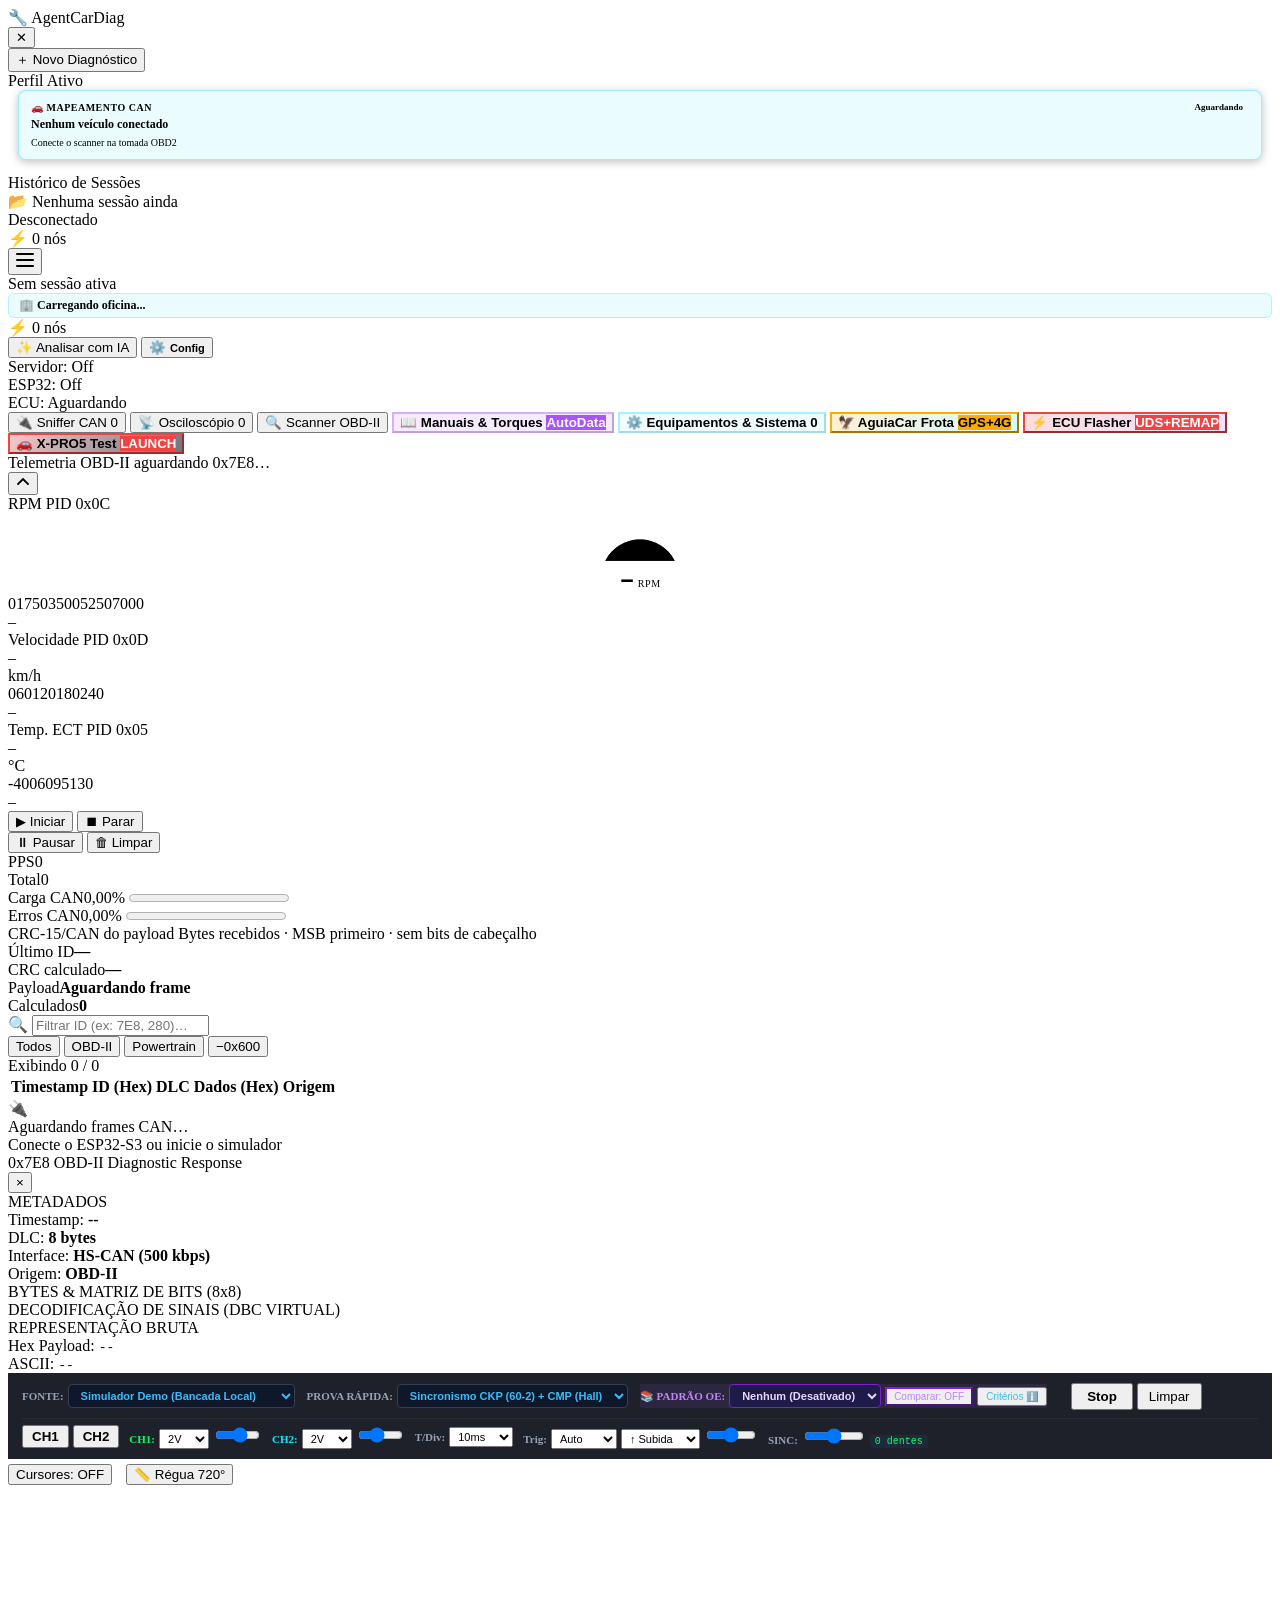
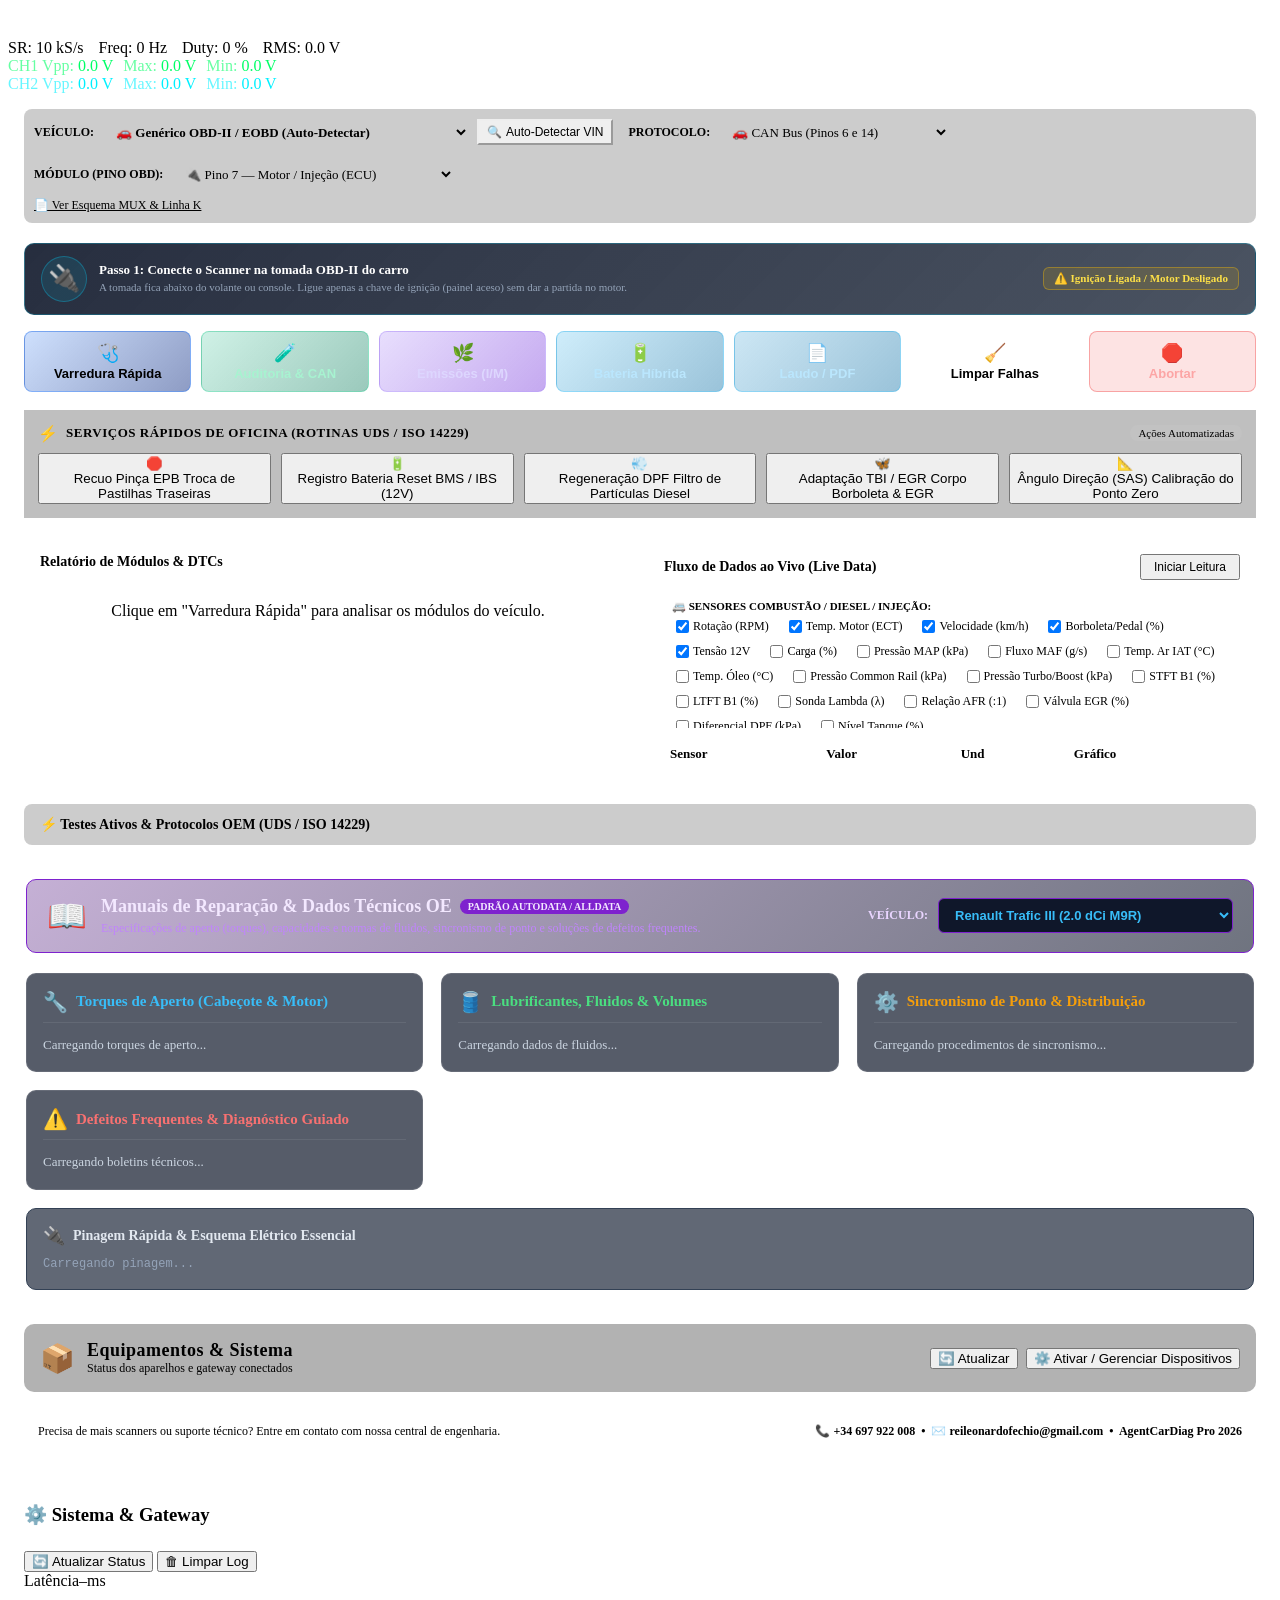
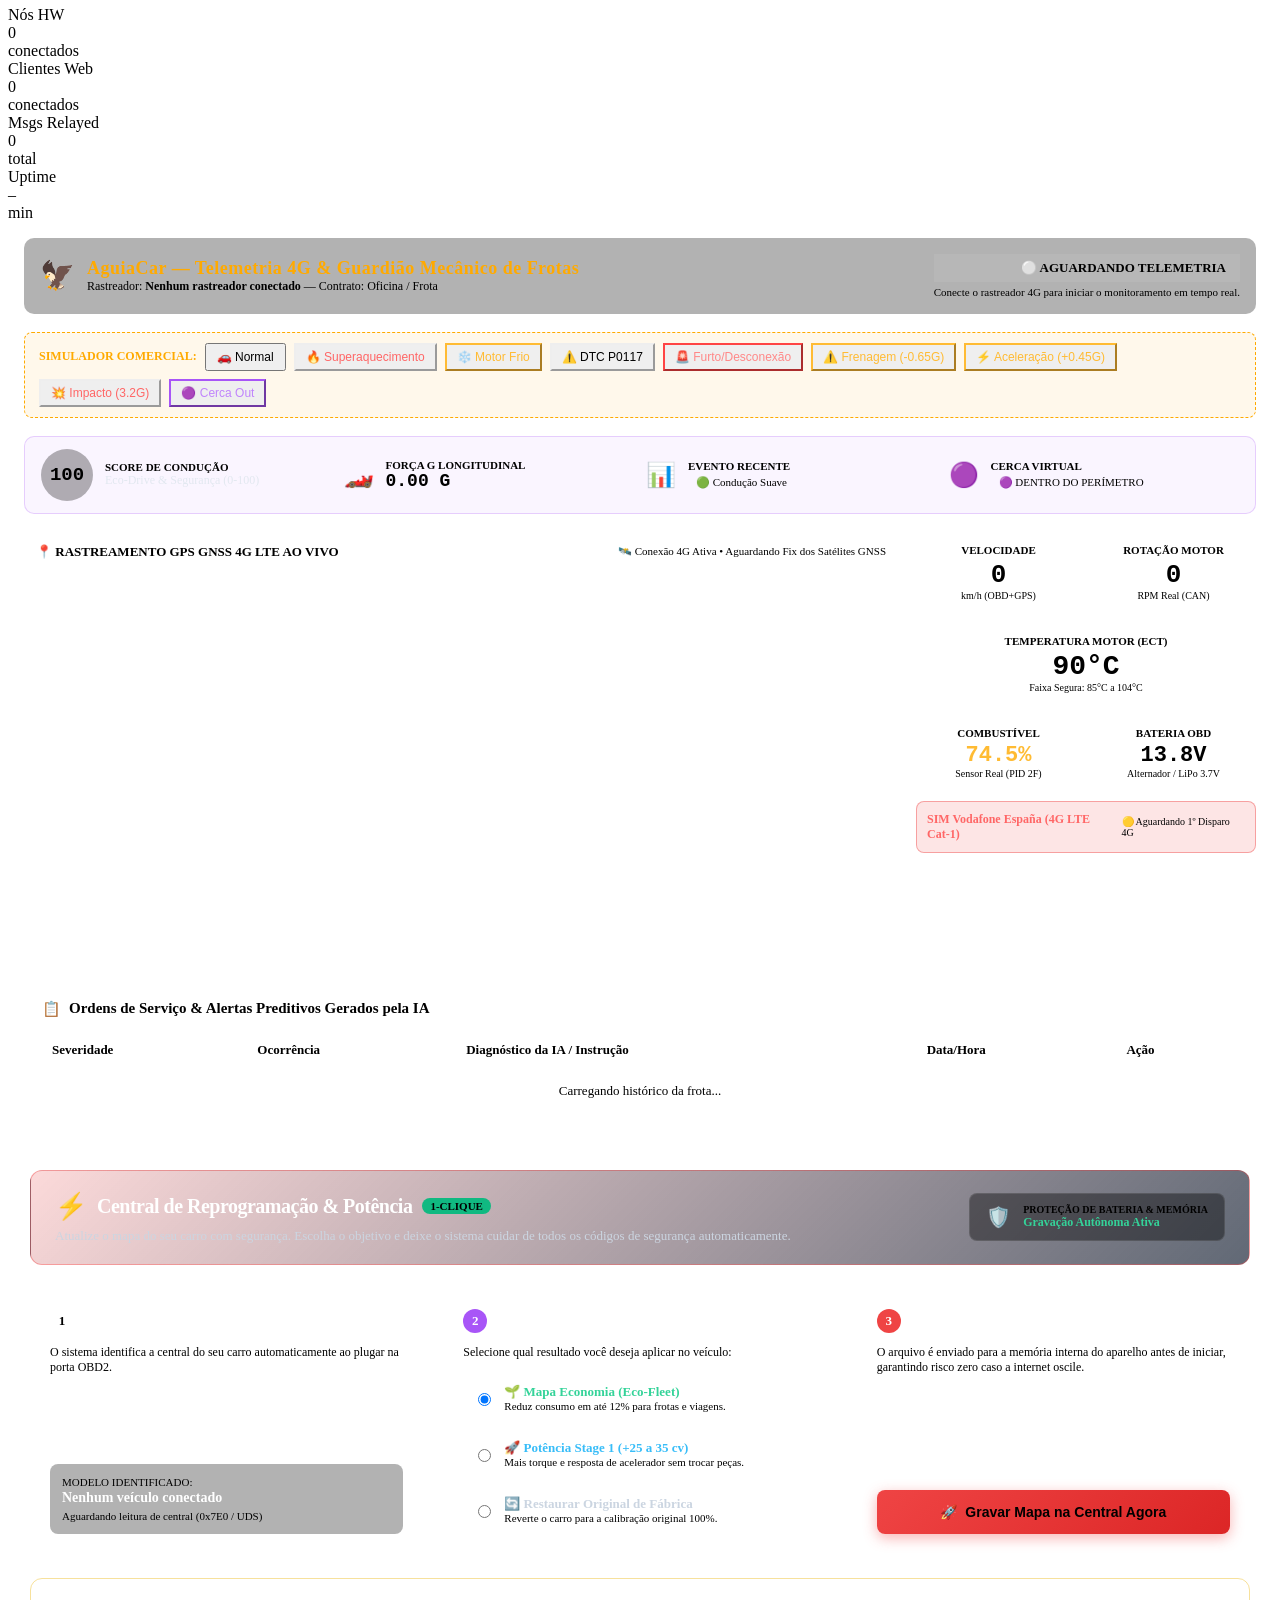
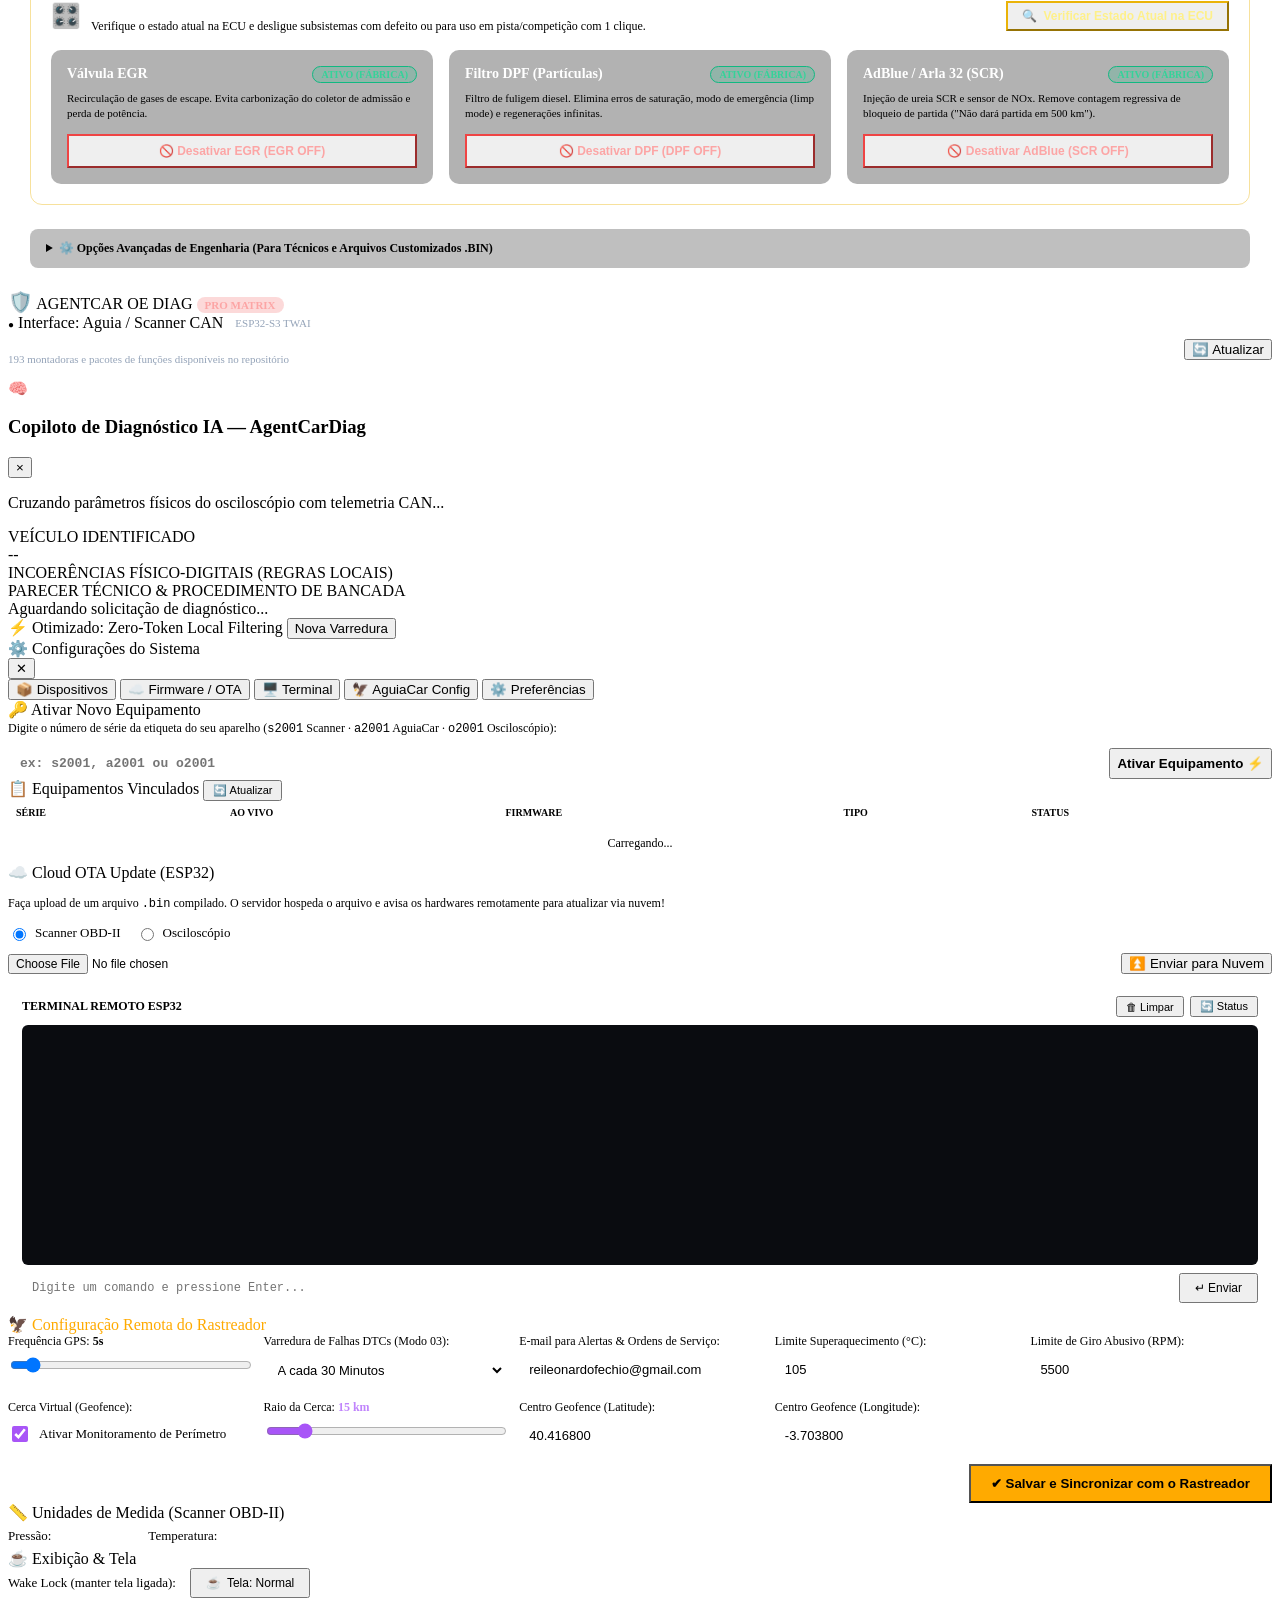
==== commit cff822f2: "feat(core): consolida diagnosticos de campo (vLinker BLE, DBScar VII, 8 veiculos) e integra oscilosc" ====
--- a/server/app/static/index.html
+++ b/server/app/static/index.html
@@ -309,7 +309,28 @@
           <div class="toolbar-stat" title="Total de pacotes">
             <span>Total</span><span class="val" id="can-total-display">0</span>
           </div>
-        </div>
+          <div class="toolbar-stat can-metric" title="Estimativa de carga CAN clássico a 500 kbps, últimos 5 segundos">
+            <span>Carga CAN</span><span class="val" id="can-bus-load" aria-live="polite">0,00%</span>
+            <progress class="can-metric-bar" id="can-bus-load-bar" max="100" value="0" aria-label="Carga do barramento CAN"></progress>
+          </div>
+          <div class="toolbar-stat can-metric" title="Frames sinalizados como erro nos últimos 5 segundos">
+            <span>Erros CAN</span><span class="val" id="can-error-rate" aria-live="polite">0,00%</span>
+            <progress class="can-metric-bar" id="can-error-rate-bar" max="100" value="0" aria-label="Percentual de frames CAN com erro"></progress>
+          </div>
+        </div>
+
+        <section class="can-crc-panel" aria-label="CRC do payload CAN" aria-live="polite">
+          <div class="can-crc-heading">
+            <span class="can-crc-title">CRC-15/CAN do payload</span>
+            <span class="can-crc-note">Bytes recebidos · MSB primeiro · sem bits de cabeçalho</span>
+          </div>
+          <div class="can-crc-values">
+            <div><span class="can-crc-label">Último ID</span><strong id="can-crc-id">—</strong></div>
+            <div><span class="can-crc-label">CRC calculado</span><strong id="can-crc-value">—</strong></div>
+            <div><span class="can-crc-label">Payload</span><strong id="can-crc-data">Aguardando frame</strong></div>
+            <div><span class="can-crc-label">Calculados</span><strong id="can-crc-count">0</strong></div>
+          </div>
+        </section>
 
         <!-- ─── FILTER BAR ──────────────────────────────────────────────────── -->
         <div class="can-filter-bar" role="search" aria-label="Filtros do Sniffer CAN">
@@ -2253,7 +2274,7 @@
 <script src="/static/uds_dict.js?v=4"></script>
 <script src="/static/scanner.js?v=13"></script>
 <script src="/static/telemetry.js?v=13"></script>
-<script src="/static/app.js?v=34"></script>
+<script src="/static/app.js?v=35"></script>
 <script src="/static/dev_agent.js?v=3"></script>
 <script src="/static/aguiacar.js?v=3"></script>
 <script src="/static/workshops.js?v=1"></script>
